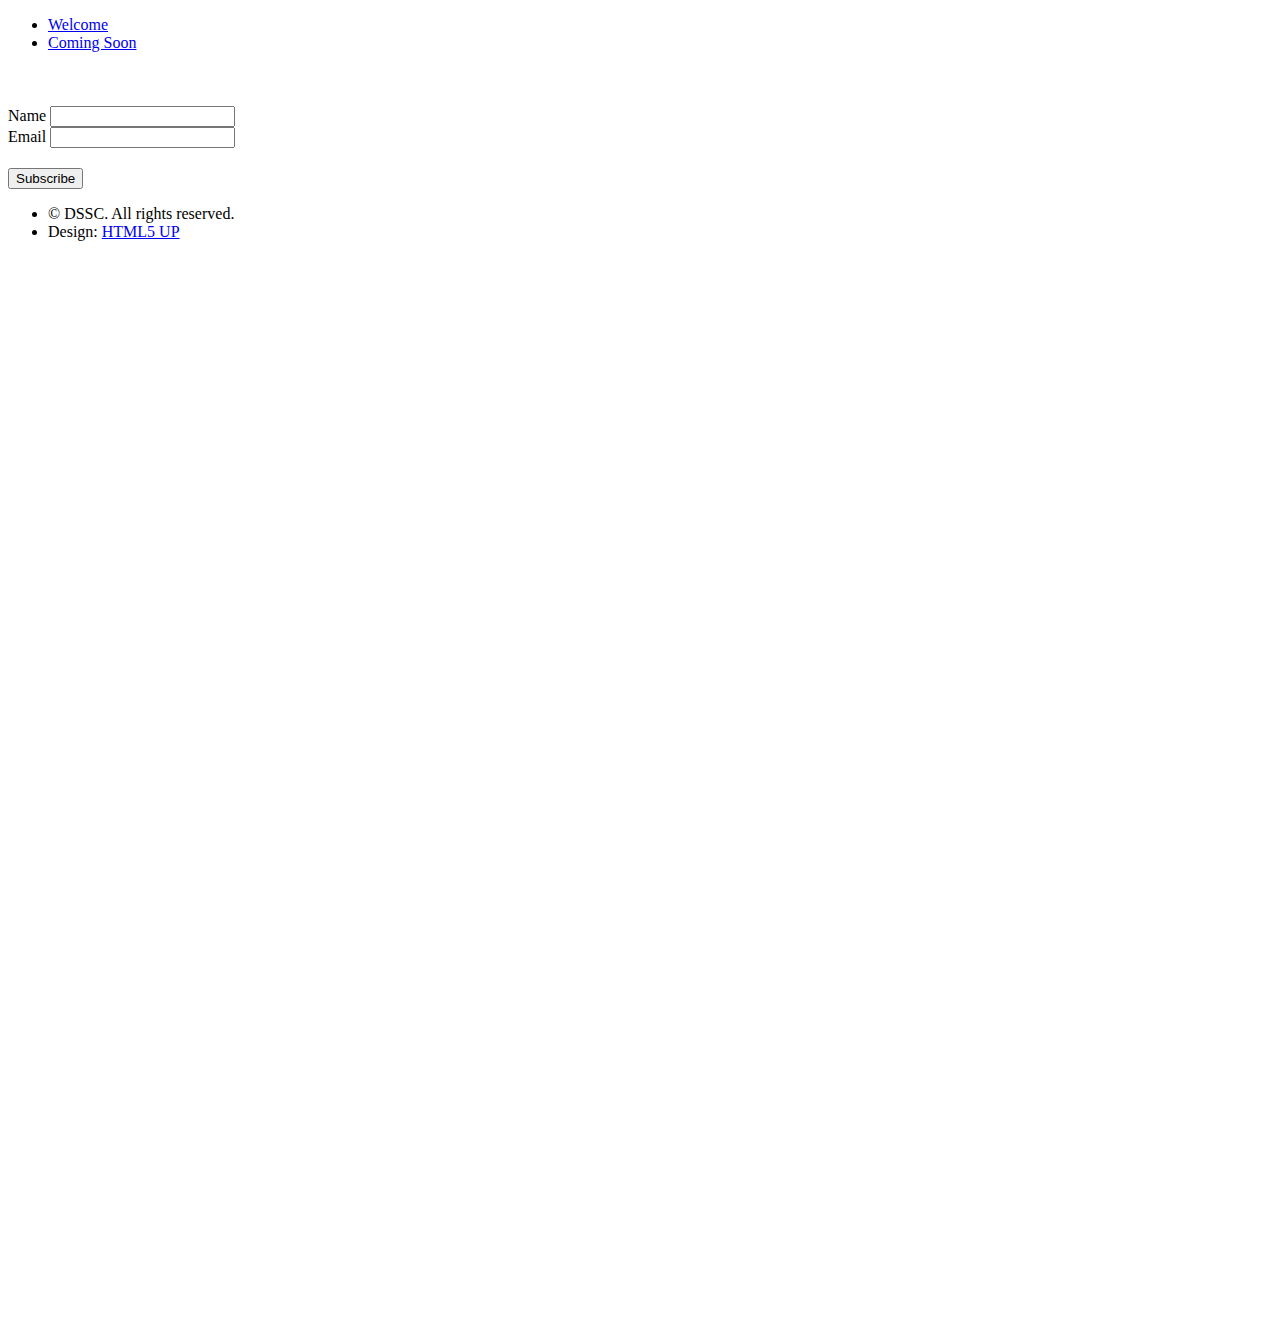
==== index.html @ 904f391f "Social media sharing improvements" ====
<!DOCTYPE HTML>
<html>
<head>
    <title>Data Science Students Club</title>
    <meta charset="utf-8"/>
    <meta name="viewport" content="width=device-width, initial-scale=1, user-scalable=no"/>
    <link rel="stylesheet" href="assets/css/main.css"/>
    <noscript>
        <link rel="stylesheet" href="assets/css/noscript.css"/>
    </noscript>
   <!-- <link href="//cdn-images.mailchimp.com/embedcode/classic-10_7.css" rel="stylesheet" type="text/css">-->
    <script type='text/javascript' src='//s3.amazonaws.com/downloads.mailchimp.com/js/mc-validate.js'></script>

    <style type="text/css">
        /*#mc_embed_signup{background:#fff; clear:left; font:14px Helvetica,Arial,sans-serif; }*/
        /* Add your own MailChimp form style overrides in your site stylesheet or in this style block.
           We recommend moving this block and the preceding CSS link to the HEAD of your HTML file. */
    </style>
    <link rel="apple-touch-icon" sizes="57x57" href="images/favicon/apple-icon-57x57.png">
    <link rel="apple-touch-icon" sizes="60x60" href="images/favicon/apple-icon-60x60.png">
    <link rel="apple-touch-icon" sizes="72x72" href="images/favicon/apple-icon-72x72.png">
    <link rel="apple-touch-icon" sizes="76x76" href="images/favicon/apple-icon-76x76.png">
    <link rel="apple-touch-icon" sizes="114x114" href="images/favicon/apple-icon-114x114.png">
    <link rel="apple-touch-icon" sizes="120x120" href="images/favicon/apple-icon-120x120.png">
    <link rel="apple-touch-icon" sizes="144x144" href="images/favicon/apple-icon-144x144.png">
    <link rel="apple-touch-icon" sizes="152x152" href="images/favicon/apple-icon-152x152.png">
    <link rel="apple-touch-icon" sizes="180x180" href="images/favicon/apple-icon-180x180.png">
    <link rel="icon" type="image/png" sizes="192x192"  href="images/favicon/android-icon-192x192.png">
    <link rel="icon" type="image/png" sizes="32x32" href="images/favicon/favicon-32x32.png">
    <link rel="icon" type="image/png" sizes="96x96" href="images/favicon/favicon-96x96.png">
    <link rel="icon" type="image/png" sizes="16x16" href="images/favicon/favicon-16x16.png">
    <link rel="manifest" href="/manifest.json">
    <meta name="msapplication-TileColor" content="#ffffff">
    <meta name="msapplication-TileImage" content="/ms-icon-144x144.png">
    <meta name="theme-color" content="#ffffff">

    <script type='text/javascript'>(function ($) {
        window.fnames = new Array();
        window.ftypes = new Array();
        fnames[0] = 'EMAIL';
        ftypes[0] = 'email';
    }(jQuery));
    var $mcj = jQuery.noConflict(true);</script>

    <meta property="fb:pages" content="1312998712139870" />
    <meta http-equiv="refresh" content="0; URL='https://dssclub.github.io/'" />
    <meta property="og:title" content="DSSC">
    <meta property="og:description" content="Data Science Students Club">
    <meta property="og:image" content="https://dssclub.github.io/assets/css/images/logo_s.png">
    <meta property="og:url" content="https://dssclub.github.io">
    <meta property="og:type" content="website" />
    <meta property="fb:app_id" content="567608400252752" />
    <meta name="twitter:title" content="DSSC">
    <meta name="twitter:description" content="Data Science Students Club">
    <meta name="twitter:image" content="https://dssclub.github.io/assets/css/images/logo_s.png">
    <meta name="twitter:card" content="DSSC">

</head>
<body class="is-preload">

<section id="sidebar">
    <div class="inner">
        <nav>
            <ul>
                <li><a href="#intro">Welcome</a></li>
                <li><a href="#intro">Coming Soon</a></li>
                <!--<li><a href="#two">What we do</a></li>
                <li><a href="#one">How can you help</a></li>-->
            </ul>
        </nav>
    </div>
</section>

<div id="wrapper">

    <!-- Intro -->
    <section id="intro" class="wrapper style1 fullscreen fade-up">
        <div class="inner">
            <!--<h1>DSSC</h1>
            <p>Data Science Students Club</p>-->
            <img id="club-logo" src="assets/css/images/logo.png">
            <!-- Begin Signup Form -->
            <div id="mc_embed_signup">
                <form action="https://github.us18.list-manage.com/subscribe/post?u=2808b994b8b9d1727fba70ba4&amp;id=eba17dd1ed" method="post" id="mc-embedded-subscribe-form" name="mc-embedded-subscribe-form" class="validate" target="_blank" novalidate>
                    <div id="mc_embed_signup_scroll">
                        <h2></h2>
                        <div class="mc-field-group">
                            <label for="mce-NAME">Name</label>
                            <input type="text" value="" name="NAME" class="required" id="mce-NAME">
                        </div>
                        <div class="mc-field-group" style="padding-bottom:20px">
                            <label for="mce-EMAIL">Email</span></label>
                            <input type="email" value="" name="EMAIL" class="required email" id="mce-EMAIL">
                        </div>
                        <div id="mce-responses" class="clear">
                            <div class="response" id="mce-error-response" style="display:none"></div>
                            <div class="response" id="mce-success-response" style="display:none"></div>
                        </div>
                        <div style="position: absolute; left: -5000px;" aria-hidden="true"><input type="text" name="b_2808b994b8b9d1727fba70ba4_eba17dd1ed" tabindex="-1" value=""></div>
                        <div class="clear"><input type="submit" value="Subscribe" name="subscribe" id="mc-embedded-subscribe" class="button"></div>
                    </div>
                </form>
            </div>
            <!--End Signup Form-->
        </div>
    </section>
    <!-- Footer -->
    <footer id="footer" class="wrapper style1-alt">
        <div class="inner">
            <ul class="menu">
                <li>&copy; DSSC. All rights reserved.</li>
                <li>Design: <a href="http://html5up.net">HTML5 UP</a></li>
            </ul>
        </div>
    </footer>

    <!-- Scripts -->
    <script src="assets/js/jquery.min.js"></script>
    <script src="assets/js/jquery.scrollex.min.js"></script>
    <script src="assets/js/jquery.scrolly.min.js"></script>
    <script src="assets/js/browser.min.js"></script>
    <script src="assets/js/breakpoints.min.js"></script>
    <script src="assets/js/util.js"></script>
    <script src="assets/js/main.js"></script>

</body>
</html>
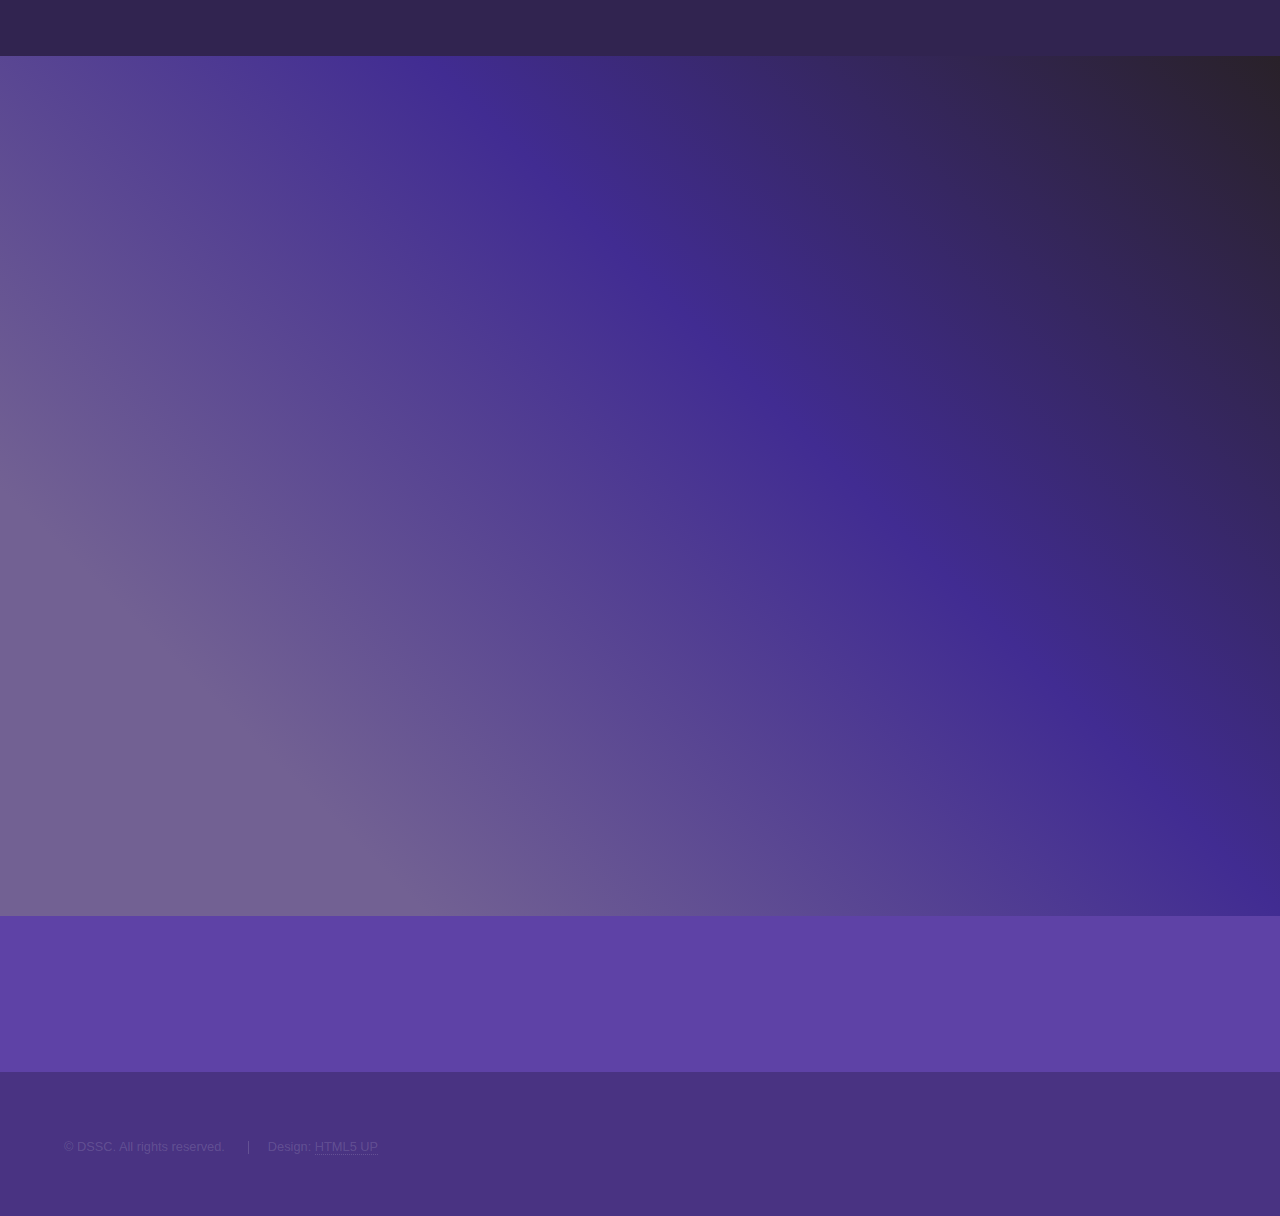
==== commit 14167423: "Minor changes" ====
--- a/index.html
+++ b/index.html
@@ -42,16 +42,15 @@
     }(jQuery));
     var $mcj = jQuery.noConflict(true);</script>
 
-    <meta property="fb:pages" content="1312998712139870" />
-    <meta http-equiv="refresh" content="0; URL='https://dssclub.github.io/'" />
-    <meta property="og:title" content="DSSC">
-    <meta property="og:description" content="Data Science Students Club">
+    <meta property="fb:pages" content="505577779877315" />
+    <meta property="og:title" content="Data Science Students Club">
+    <meta property="og:description" content="">
     <meta property="og:image" content="https://dssclub.github.io/assets/css/images/logo_s.png">
     <meta property="og:url" content="https://dssclub.github.io">
     <meta property="og:type" content="website" />
     <meta property="fb:app_id" content="567608400252752" />
-    <meta name="twitter:title" content="DSSC">
-    <meta name="twitter:description" content="Data Science Students Club">
+    <meta name="twitter:title" content="Data Science Students Club">
+    <meta name="twitter:description" content="">
     <meta name="twitter:image" content="https://dssclub.github.io/assets/css/images/logo_s.png">
     <meta name="twitter:card" content="DSSC">
 
@@ -63,7 +62,7 @@
         <nav>
             <ul>
                 <li><a href="#intro">Welcome</a></li>
-                <li><a href="#intro">Coming Soon</a></li>
+                <li><a href="unimelb.html">UNIMELB</a></li>
                 <!--<li><a href="#two">What we do</a></li>
                 <li><a href="#one">How can you help</a></li>-->
             </ul>
@@ -104,6 +103,17 @@
             <!--End Signup Form-->
         </div>
     </section>
+
+    <section id="three" class="wrapper style1 fade-up">
+        <div class="inner">
+            <ul class="icons">
+                <li><a href="https://www.facebook.com/dssc.au/" class="fa-facebook" style="font-size:36px"><span class="label">Facebook</span></a></li>
+                <li><a href="https://www.instagram.com/dssc.au/" class="fa-instagram" style="font-size:36px"><span class="label">Instagram</span></a></li>
+            </ul>
+
+        </div>
+    </section>
+
     <!-- Footer -->
     <footer id="footer" class="wrapper style1-alt">
         <div class="inner">
--- a/assets/css/main.css
+++ b/assets/css/main.css
@@ -0,0 +1,3938 @@
+@import url(font-awesome.min.css);
+
+/*
+	Hyperspace by HTML5 UP
+	html5up.net | @ajlkn
+	Free for personal and commercial use under the CCA 3.0 license (html5up.net/license)
+*/
+
+html, body, div, span, applet, object,
+iframe, h1, h2, h3, h4, h5, h6, p, blockquote,
+pre, a, abbr, acronym, address, big, cite,
+code, del, dfn, em, img, ins, kbd, q, s, samp,
+small, strike, strong, sub, sup, tt, var, b,
+u, i, center, dl, dt, dd, ol, ul, li, fieldset,
+form, label, legend, table, caption, tbody,
+tfoot, thead, tr, th, td, article, aside,
+canvas, details, embed, figure, figcaption,
+footer, header, hgroup, menu, nav, output, ruby,
+section, summary, time, mark, audio, video {
+	margin: 0;
+	padding: 0;
+	border: 0;
+	font-size: 100%;
+	font: inherit;
+	vertical-align: baseline;}
+
+article, aside, details, figcaption, figure,
+footer, header, hgroup, menu, nav, section {
+	display: block;}
+
+body {
+	line-height: 1;
+}
+
+ol, ul {
+	list-style: none;
+}
+
+blockquote, q {
+	quotes: none;
+}
+
+	blockquote:before, blockquote:after, q:before, q:after {
+		content: '';
+		content: none;
+	}
+
+table {
+	border-collapse: collapse;
+	border-spacing: 0;
+}
+
+body {
+	-webkit-text-size-adjust: none;
+}
+
+mark {
+	background-color: transparent;
+	color: inherit;
+}
+
+input::-moz-focus-inner {
+	border: 0;
+	padding: 0;
+}
+
+input, select, textarea {
+	-moz-appearance: none;
+	-webkit-appearance: none;
+	-ms-appearance: none;
+	appearance: none;
+}
+
+/* Basic */
+
+	@-ms-viewport {
+		width: device-width;
+	}
+
+	body {
+		-ms-overflow-style: scrollbar;
+	}
+
+	@media screen and (max-width: 480px) {
+
+		html, body {
+			min-width: 320px;
+		}
+
+	}
+
+	html {
+		box-sizing: border-box;
+	}
+
+	*, *:before, *:after {
+		box-sizing: inherit;
+	}
+
+	body {
+		background: #312450;
+	}
+
+		body.is-preload *, body.is-preload *:before, body.is-preload *:after {
+			-moz-animation: none !important;
+			-webkit-animation: none !important;
+			-ms-animation: none !important;
+			animation: none !important;
+			-moz-transition: none !important;
+			-webkit-transition: none !important;
+			-ms-transition: none !important;
+			transition: none !important;
+		}
+
+/* Type */
+
+	body, input, select, textarea {
+		color: rgba(255, 255, 255, 0.55);
+		font-family: Arial, Helvetica, sans-serif;
+		font-size: 16.5pt;
+		font-weight: normal;
+		line-height: 1.75;
+	}
+
+		@media screen and (max-width: 1680px) {
+
+			body, input, select, textarea {
+				font-size: 13pt;
+			}
+
+		}
+
+		@media screen and (max-width: 1280px) {
+
+			body, input, select, textarea {
+				font-size: 12pt;
+			}
+
+		}
+
+		@media screen and (max-width: 360px) {
+
+			body, input, select, textarea {
+				font-size: 11pt;
+			}
+
+		}
+
+	a {
+		-moz-transition: color 0.2s ease, border-bottom-color 0.2s ease;
+		-webkit-transition: color 0.2s ease, border-bottom-color 0.2s ease;
+		-ms-transition: color 0.2s ease, border-bottom-color 0.2s ease;
+		transition: color 0.2s ease, border-bottom-color 0.2s ease;
+		border-bottom: dotted 1px rgba(255, 255, 255, 0.35);
+		color: inherit;
+		text-decoration: none;
+	}
+
+		a:hover {
+			border-bottom-color: transparent;
+			color: #ffffff;
+		}
+
+	strong, b {
+		color: #ffffff;
+		font-weight: bold;
+	}
+
+	em, i {
+		font-style: italic;
+	}
+
+	p {
+		margin: 0 0 2em 0;
+	}
+
+	h1, h2, h3, h4, h5, h6 {
+		color: #ffffff;
+		font-weight: bold;
+		line-height: 1.5;
+		margin: 0 0 0.0em 0;
+	}
+
+		h1 a, h2 a, h3 a, h4 a, h5 a, h6 a {
+			color: inherit;
+			text-decoration: none;
+		}
+
+	h1 {
+		font-size: 2.75em;
+	}
+
+		h1.major {
+			margin: 0 0 1.3em 0;
+			position: relative;
+			padding-bottom: 0.35em;
+		}
+
+			h1.major:after {
+				background-image: -moz-linear-gradient(to right, #5e42a6, #b74e91);
+				background-image: -webkit-linear-gradient(to right, #5e42a6, #b74e91);
+				background-image: -ms-linear-gradient(to right, #5e42a6, #b74e91);
+				background-image: linear-gradient(to right, #5e42a6, #b74e91);
+				-moz-transition: max-width 0.2s ease;
+				-webkit-transition: max-width 0.2s ease;
+				-ms-transition: max-width 0.2s ease;
+				transition: max-width 0.2s ease;
+				border-radius: 0.2em;
+				bottom: 0;
+				content: '';
+				height: 0.05em;
+				position: absolute;
+				right: 0;
+				width: 100%;
+			}
+
+	h2 {
+		font-size: 1.75em;
+	}
+
+	h3 {
+		font-size: 1.1em;
+	}
+
+	h4 {
+		font-size: 1em;
+	}
+
+	h5 {
+		font-size: 0.8em;
+	}
+
+	h6 {
+		font-size: 0.6em;
+	}
+
+	@media screen and (max-width: 736px) {
+
+		h1 {
+			font-size: 2em;
+		}
+
+		h2 {
+			font-size: 1.25em;
+		}
+
+		h3 {
+			font-size: 1em;
+		}
+
+		h4 {
+			font-size: 0.8em;
+		}
+
+		h5 {
+			font-size: 0.6em;
+		}
+
+		h6 {
+			font-size: 0.6em;
+		}
+
+	}
+
+	sub {
+		font-size: 0.8em;
+		position: relative;
+		top: 0.5em;
+	}
+
+	sup {
+		font-size: 0.8em;
+		position: relative;
+		top: -0.5em;
+	}
+
+	blockquote {
+		border-left: solid 4px rgba(255, 255, 255, 0.15);
+		font-style: italic;
+		margin: 0 0 2em 0;
+		padding: 0.5em 0 0.5em 2em;
+	}
+
+	code {
+		background: rgba(255, 255, 255, 0.05);
+		border-radius: 0.25em;
+		border: solid 1px rgba(255, 255, 255, 0.15);
+		font-family: "Courier New", monospace;
+		font-size: 0.9em;
+		margin: 0 0.25em;
+		padding: 0.25em 0.65em;
+	}
+
+	pre {
+		-webkit-overflow-scrolling: touch;
+		font-family: "Courier New", monospace;
+		font-size: 0.9em;
+		margin: 0 0 2em 0;
+	}
+
+		pre code {
+			display: block;
+			line-height: 1.75em;
+			padding: 1em 1.5em;
+			overflow-x: auto;
+		}
+
+	hr {
+		border: 0;
+		border-bottom: solid 1px rgba(255, 255, 255, 0.15);
+		margin: 2em 0;
+	}
+
+		hr.major {
+			margin: 3em 0;
+		}
+
+	.align-left {
+		text-align: left;
+	}
+
+	.align-center {
+		text-align: center;
+	}
+
+	.align-right {
+		text-align: right;
+	}
+
+/* Row */
+
+	.row {
+		display: flex;
+		flex-wrap: wrap;
+		box-sizing: border-box;
+		align-items: stretch;
+	}
+
+		.row > * {
+			box-sizing: border-box;
+		}
+
+		.row.gtr-uniform > * > :last-child {
+			margin-bottom: 0;
+		}
+
+		.row.aln-left {
+			justify-content: flex-start;
+		}
+
+		.row.aln-center {
+			justify-content: center;
+		}
+
+		.row.aln-right {
+			justify-content: flex-end;
+		}
+
+		.row.aln-top {
+			align-items: flex-start;
+		}
+
+		.row.aln-middle {
+			align-items: center;
+		}
+
+		.row.aln-bottom {
+			align-items: flex-end;
+		}
+
+		.row > .imp {
+			order: -1;
+		}
+
+		.row > .col-1 {
+			width: 8.3333333333%;
+		}
+
+		.row > .off-1 {
+			margin-left: 8.3333333333%;
+		}
+
+		.row > .col-2 {
+			width: 16.6666666667%;
+		}
+
+		.row > .off-2 {
+			margin-left: 16.6666666667%;
+		}
+
+		.row > .col-3 {
+			width: 25%;
+		}
+
+		.row > .off-3 {
+			margin-left: 25%;
+		}
+
+		.row > .col-4 {
+			width: 33.3333333333%;
+		}
+
+		.row > .off-4 {
+			margin-left: 33.3333333333%;
+		}
+
+		.row > .col-5 {
+			width: 41.6666666667%;
+		}
+
+		.row > .off-5 {
+			margin-left: 41.6666666667%;
+		}
+
+		.row > .col-6 {
+			width: 50%;
+		}
+
+		.row > .off-6 {
+			margin-left: 50%;
+		}
+
+		.row > .col-7 {
+			width: 58.3333333333%;
+		}
+
+		.row > .off-7 {
+			margin-left: 58.3333333333%;
+		}
+
+		.row > .col-8 {
+			width: 66.6666666667%;
+		}
+
+		.row > .off-8 {
+			margin-left: 66.6666666667%;
+		}
+
+		.row > .col-9 {
+			width: 75%;
+		}
+
+		.row > .off-9 {
+			margin-left: 75%;
+		}
+
+		.row > .col-10 {
+			width: 83.3333333333%;
+		}
+
+		.row > .off-10 {
+			margin-left: 83.3333333333%;
+		}
+
+		.row > .col-11 {
+			width: 91.6666666667%;
+		}
+
+		.row > .off-11 {
+			margin-left: 91.6666666667%;
+		}
+
+		.row > .col-12 {
+			width: 100%;
+		}
+
+		.row > .off-12 {
+			margin-left: 100%;
+		}
+
+		.row.gtr-0 {
+			margin-top: 0;
+			margin-left: 0em;
+		}
+
+			.row.gtr-0 > * {
+				padding: 0 0 0 0em;
+			}
+
+			.row.gtr-0.gtr-uniform {
+				margin-top: 0em;
+			}
+
+				.row.gtr-0.gtr-uniform > * {
+					padding-top: 0em;
+				}
+
+		.row.gtr-25 {
+			margin-top: 0;
+			margin-left: -0.375em;
+		}
+
+			.row.gtr-25 > * {
+				padding: 0 0 0 0.375em;
+			}
+
+			.row.gtr-25.gtr-uniform {
+				margin-top: -0.375em;
+			}
+
+				.row.gtr-25.gtr-uniform > * {
+					padding-top: 0.375em;
+				}
+
+		.row.gtr-50 {
+			margin-top: 0;
+			margin-left: -0.75em;
+		}
+
+			.row.gtr-50 > * {
+				padding: 0 0 0 0.75em;
+			}
+
+			.row.gtr-50.gtr-uniform {
+				margin-top: -0.75em;
+			}
+
+				.row.gtr-50.gtr-uniform > * {
+					padding-top: 0.75em;
+				}
+
+		.row {
+			margin-top: 0;
+			margin-left: -1.5em;
+		}
+
+			.row > * {
+				padding: 0 0 0 1.5em;
+			}
+
+			.row.gtr-uniform {
+				margin-top: -1.5em;
+			}
+
+				.row.gtr-uniform > * {
+					padding-top: 1.5em;
+				}
+
+		.row.gtr-150 {
+			margin-top: 0;
+			margin-left: -2.25em;
+		}
+
+			.row.gtr-150 > * {
+				padding: 0 0 0 2.25em;
+			}
+
+			.row.gtr-150.gtr-uniform {
+				margin-top: -2.25em;
+			}
+
+				.row.gtr-150.gtr-uniform > * {
+					padding-top: 2.25em;
+				}
+
+		.row.gtr-200 {
+			margin-top: 0;
+			margin-left: -3em;
+		}
+
+			.row.gtr-200 > * {
+				padding: 0 0 0 3em;
+			}
+
+			.row.gtr-200.gtr-uniform {
+				margin-top: -3em;
+			}
+
+				.row.gtr-200.gtr-uniform > * {
+					padding-top: 3em;
+				}
+
+		@media screen and (max-width: 1680px) {
+
+			.row {
+				display: flex;
+				flex-wrap: wrap;
+				box-sizing: border-box;
+				align-items: stretch;
+			}
+
+				.row > * {
+					box-sizing: border-box;
+				}
+
+				.row.gtr-uniform > * > :last-child {
+					margin-bottom: 0;
+				}
+
+				.row.aln-left {
+					justify-content: flex-start;
+				}
+
+				.row.aln-center {
+					justify-content: center;
+				}
+
+				.row.aln-right {
+					justify-content: flex-end;
+				}
+
+				.row.aln-top {
+					align-items: flex-start;
+				}
+
+				.row.aln-middle {
+					align-items: center;
+				}
+
+				.row.aln-bottom {
+					align-items: flex-end;
+				}
+
+				.row > .imp-xlarge {
+					order: -1;
+				}
+
+				.row > .col-1-xlarge {
+					width: 8.3333333333%;
+				}
+
+				.row > .off-1-xlarge {
+					margin-left: 8.3333333333%;
+				}
+
+				.row > .col-2-xlarge {
+					width: 16.6666666667%;
+				}
+
+				.row > .off-2-xlarge {
+					margin-left: 16.6666666667%;
+				}
+
+				.row > .col-3-xlarge {
+					width: 25%;
+				}
+
+				.row > .off-3-xlarge {
+					margin-left: 25%;
+				}
+
+				.row > .col-4-xlarge {
+					width: 33.3333333333%;
+				}
+
+				.row > .off-4-xlarge {
+					margin-left: 33.3333333333%;
+				}
+
+				.row > .col-5-xlarge {
+					width: 41.6666666667%;
+				}
+
+				.row > .off-5-xlarge {
+					margin-left: 41.6666666667%;
+				}
+
+				.row > .col-6-xlarge {
+					width: 50%;
+				}
+
+				.row > .off-6-xlarge {
+					margin-left: 50%;
+				}
+
+				.row > .col-7-xlarge {
+					width: 58.3333333333%;
+				}
+
+				.row > .off-7-xlarge {
+					margin-left: 58.3333333333%;
+				}
+
+				.row > .col-8-xlarge {
+					width: 66.6666666667%;
+				}
+
+				.row > .off-8-xlarge {
+					margin-left: 66.6666666667%;
+				}
+
+				.row > .col-9-xlarge {
+					width: 75%;
+				}
+
+				.row > .off-9-xlarge {
+					margin-left: 75%;
+				}
+
+				.row > .col-10-xlarge {
+					width: 83.3333333333%;
+				}
+
+				.row > .off-10-xlarge {
+					margin-left: 83.3333333333%;
+				}
+
+				.row > .col-11-xlarge {
+					width: 91.6666666667%;
+				}
+
+				.row > .off-11-xlarge {
+					margin-left: 91.6666666667%;
+				}
+
+				.row > .col-12-xlarge {
+					width: 100%;
+				}
+
+				.row > .off-12-xlarge {
+					margin-left: 100%;
+				}
+
+				.row.gtr-0 {
+					margin-top: 0;
+					margin-left: 0em;
+				}
+
+					.row.gtr-0 > * {
+						padding: 0 0 0 0em;
+					}
+
+					.row.gtr-0.gtr-uniform {
+						margin-top: 0em;
+					}
+
+						.row.gtr-0.gtr-uniform > * {
+							padding-top: 0em;
+						}
+
+				.row.gtr-25 {
+					margin-top: 0;
+					margin-left: -0.375em;
+				}
+
+					.row.gtr-25 > * {
+						padding: 0 0 0 0.375em;
+					}
+
+					.row.gtr-25.gtr-uniform {
+						margin-top: -0.375em;
+					}
+
+						.row.gtr-25.gtr-uniform > * {
+							padding-top: 0.375em;
+						}
+
+				.row.gtr-50 {
+					margin-top: 0;
+					margin-left: -0.75em;
+				}
+
+					.row.gtr-50 > * {
+						padding: 0 0 0 0.75em;
+					}
+
+					.row.gtr-50.gtr-uniform {
+						margin-top: -0.75em;
+					}
+
+						.row.gtr-50.gtr-uniform > * {
+							padding-top: 0.75em;
+						}
+
+				.row {
+					margin-top: 0;
+					margin-left: -1.5em;
+				}
+
+					.row > * {
+						padding: 0 0 0 1.5em;
+					}
+
+					.row.gtr-uniform {
+						margin-top: -1.5em;
+					}
+
+						.row.gtr-uniform > * {
+							padding-top: 1.5em;
+						}
+
+				.row.gtr-150 {
+					margin-top: 0;
+					margin-left: -2.25em;
+				}
+
+					.row.gtr-150 > * {
+						padding: 0 0 0 2.25em;
+					}
+
+					.row.gtr-150.gtr-uniform {
+						margin-top: -2.25em;
+					}
+
+						.row.gtr-150.gtr-uniform > * {
+							padding-top: 2.25em;
+						}
+
+				.row.gtr-200 {
+					margin-top: 0;
+					margin-left: -3em;
+				}
+
+					.row.gtr-200 > * {
+						padding: 0 0 0 3em;
+					}
+
+					.row.gtr-200.gtr-uniform {
+						margin-top: -3em;
+					}
+
+						.row.gtr-200.gtr-uniform > * {
+							padding-top: 3em;
+						}
+
+		}
+
+		@media screen and (max-width: 1280px) {
+
+			.row {
+				display: flex;
+				flex-wrap: wrap;
+				box-sizing: border-box;
+				align-items: stretch;
+			}
+
+				.row > * {
+					box-sizing: border-box;
+				}
+
+				.row.gtr-uniform > * > :last-child {
+					margin-bottom: 0;
+				}
+
+				.row.aln-left {
+					justify-content: flex-start;
+				}
+
+				.row.aln-center {
+					justify-content: center;
+				}
+
+				.row.aln-right {
+					justify-content: flex-end;
+				}
+
+				.row.aln-top {
+					align-items: flex-start;
+				}
+
+				.row.aln-middle {
+					align-items: center;
+				}
+
+				.row.aln-bottom {
+					align-items: flex-end;
+				}
+
+				.row > .imp-large {
+					order: -1;
+				}
+
+				.row > .col-1-large {
+					width: 8.3333333333%;
+				}
+
+				.row > .off-1-large {
+					margin-left: 8.3333333333%;
+				}
+
+				.row > .col-2-large {
+					width: 16.6666666667%;
+				}
+
+				.row > .off-2-large {
+					margin-left: 16.6666666667%;
+				}
+
+				.row > .col-3-large {
+					width: 25%;
+				}
+
+				.row > .off-3-large {
+					margin-left: 25%;
+				}
+
+				.row > .col-4-large {
+					width: 33.3333333333%;
+				}
+
+				.row > .off-4-large {
+					margin-left: 33.3333333333%;
+				}
+
+				.row > .col-5-large {
+					width: 41.6666666667%;
+				}
+
+				.row > .off-5-large {
+					margin-left: 41.6666666667%;
+				}
+
+				.row > .col-6-large {
+					width: 50%;
+				}
+
+				.row > .off-6-large {
+					margin-left: 50%;
+				}
+
+				.row > .col-7-large {
+					width: 58.3333333333%;
+				}
+
+				.row > .off-7-large {
+					margin-left: 58.3333333333%;
+				}
+
+				.row > .col-8-large {
+					width: 66.6666666667%;
+				}
+
+				.row > .off-8-large {
+					margin-left: 66.6666666667%;
+				}
+
+				.row > .col-9-large {
+					width: 75%;
+				}
+
+				.row > .off-9-large {
+					margin-left: 75%;
+				}
+
+				.row > .col-10-large {
+					width: 83.3333333333%;
+				}
+
+				.row > .off-10-large {
+					margin-left: 83.3333333333%;
+				}
+
+				.row > .col-11-large {
+					width: 91.6666666667%;
+				}
+
+				.row > .off-11-large {
+					margin-left: 91.6666666667%;
+				}
+
+				.row > .col-12-large {
+					width: 100%;
+				}
+
+				.row > .off-12-large {
+					margin-left: 100%;
+				}
+
+				.row.gtr-0 {
+					margin-top: 0;
+					margin-left: 0em;
+				}
+
+					.row.gtr-0 > * {
+						padding: 0 0 0 0em;
+					}
+
+					.row.gtr-0.gtr-uniform {
+						margin-top: 0em;
+					}
+
+						.row.gtr-0.gtr-uniform > * {
+							padding-top: 0em;
+						}
+
+				.row.gtr-25 {
+					margin-top: 0;
+					margin-left: -0.375em;
+				}
+
+					.row.gtr-25 > * {
+						padding: 0 0 0 0.375em;
+					}
+
+					.row.gtr-25.gtr-uniform {
+						margin-top: -0.375em;
+					}
+
+						.row.gtr-25.gtr-uniform > * {
+							padding-top: 0.375em;
+						}
+
+				.row.gtr-50 {
+					margin-top: 0;
+					margin-left: -0.75em;
+				}
+
+					.row.gtr-50 > * {
+						padding: 0 0 0 0.75em;
+					}
+
+					.row.gtr-50.gtr-uniform {
+						margin-top: -0.75em;
+					}
+
+						.row.gtr-50.gtr-uniform > * {
+							padding-top: 0.75em;
+						}
+
+				.row {
+					margin-top: 0;
+					margin-left: -1.5em;
+				}
+
+					.row > * {
+						padding: 0 0 0 1.5em;
+					}
+
+					.row.gtr-uniform {
+						margin-top: -1.5em;
+					}
+
+						.row.gtr-uniform > * {
+							padding-top: 1.5em;
+						}
+
+				.row.gtr-150 {
+					margin-top: 0;
+					margin-left: -2.25em;
+				}
+
+					.row.gtr-150 > * {
+						padding: 0 0 0 2.25em;
+					}
+
+					.row.gtr-150.gtr-uniform {
+						margin-top: -2.25em;
+					}
+
+						.row.gtr-150.gtr-uniform > * {
+							padding-top: 2.25em;
+						}
+
+				.row.gtr-200 {
+					margin-top: 0;
+					margin-left: -3em;
+				}
+
+					.row.gtr-200 > * {
+						padding: 0 0 0 3em;
+					}
+
+					.row.gtr-200.gtr-uniform {
+						margin-top: -3em;
+					}
+
+						.row.gtr-200.gtr-uniform > * {
+							padding-top: 3em;
+						}
+
+		}
+
+		@media screen and (max-width: 980px) {
+
+			.row {
+				display: flex;
+				flex-wrap: wrap;
+				box-sizing: border-box;
+				align-items: stretch;
+			}
+
+				.row > * {
+					box-sizing: border-box;
+				}
+
+				.row.gtr-uniform > * > :last-child {
+					margin-bottom: 0;
+				}
+
+				.row.aln-left {
+					justify-content: flex-start;
+				}
+
+				.row.aln-center {
+					justify-content: center;
+				}
+
+				.row.aln-right {
+					justify-content: flex-end;
+				}
+
+				.row.aln-top {
+					align-items: flex-start;
+				}
+
+				.row.aln-middle {
+					align-items: center;
+				}
+
+				.row.aln-bottom {
+					align-items: flex-end;
+				}
+
+				.row > .imp-medium {
+					order: -1;
+				}
+
+				.row > .col-1-medium {
+					width: 8.3333333333%;
+				}
+
+				.row > .off-1-medium {
+					margin-left: 8.3333333333%;
+				}
+
+				.row > .col-2-medium {
+					width: 16.6666666667%;
+				}
+
+				.row > .off-2-medium {
+					margin-left: 16.6666666667%;
+				}
+
+				.row > .col-3-medium {
+					width: 25%;
+				}
+
+				.row > .off-3-medium {
+					margin-left: 25%;
+				}
+
+				.row > .col-4-medium {
+					width: 33.3333333333%;
+				}
+
+				.row > .off-4-medium {
+					margin-left: 33.3333333333%;
+				}
+
+				.row > .col-5-medium {
+					width: 41.6666666667%;
+				}
+
+				.row > .off-5-medium {
+					margin-left: 41.6666666667%;
+				}
+
+				.row > .col-6-medium {
+					width: 50%;
+				}
+
+				.row > .off-6-medium {
+					margin-left: 50%;
+				}
+
+				.row > .col-7-medium {
+					width: 58.3333333333%;
+				}
+
+				.row > .off-7-medium {
+					margin-left: 58.3333333333%;
+				}
+
+				.row > .col-8-medium {
+					width: 66.6666666667%;
+				}
+
+				.row > .off-8-medium {
+					margin-left: 66.6666666667%;
+				}
+
+				.row > .col-9-medium {
+					width: 75%;
+				}
+
+				.row > .off-9-medium {
+					margin-left: 75%;
+				}
+
+				.row > .col-10-medium {
+					width: 83.3333333333%;
+				}
+
+				.row > .off-10-medium {
+					margin-left: 83.3333333333%;
+				}
+
+				.row > .col-11-medium {
+					width: 91.6666666667%;
+				}
+
+				.row > .off-11-medium {
+					margin-left: 91.6666666667%;
+				}
+
+				.row > .col-12-medium {
+					width: 100%;
+				}
+
+				.row > .off-12-medium {
+					margin-left: 100%;
+				}
+
+				.row.gtr-0 {
+					margin-top: 0;
+					margin-left: 0em;
+				}
+
+					.row.gtr-0 > * {
+						padding: 0 0 0 0em;
+					}
+
+					.row.gtr-0.gtr-uniform {
+						margin-top: 0em;
+					}
+
+						.row.gtr-0.gtr-uniform > * {
+							padding-top: 0em;
+						}
+
+				.row.gtr-25 {
+					margin-top: 0;
+					margin-left: -0.375em;
+				}
+
+					.row.gtr-25 > * {
+						padding: 0 0 0 0.375em;
+					}
+
+					.row.gtr-25.gtr-uniform {
+						margin-top: -0.375em;
+					}
+
+						.row.gtr-25.gtr-uniform > * {
+							padding-top: 0.375em;
+						}
+
+				.row.gtr-50 {
+					margin-top: 0;
+					margin-left: -0.75em;
+				}
+
+					.row.gtr-50 > * {
+						padding: 0 0 0 0.75em;
+					}
+
+					.row.gtr-50.gtr-uniform {
+						margin-top: -0.75em;
+					}
+
+						.row.gtr-50.gtr-uniform > * {
+							padding-top: 0.75em;
+						}
+
+				.row {
+					margin-top: 0;
+					margin-left: -1.5em;
+				}
+
+					.row > * {
+						padding: 0 0 0 1.5em;
+					}
+
+					.row.gtr-uniform {
+						margin-top: -1.5em;
+					}
+
+						.row.gtr-uniform > * {
+							padding-top: 1.5em;
+						}
+
+				.row.gtr-150 {
+					margin-top: 0;
+					margin-left: -2.25em;
+				}
+
+					.row.gtr-150 > * {
+						padding: 0 0 0 2.25em;
+					}
+
+					.row.gtr-150.gtr-uniform {
+						margin-top: -2.25em;
+					}
+
+						.row.gtr-150.gtr-uniform > * {
+							padding-top: 2.25em;
+						}
+
+				.row.gtr-200 {
+					margin-top: 0;
+					margin-left: -3em;
+				}
+
+					.row.gtr-200 > * {
+						padding: 0 0 0 3em;
+					}
+
+					.row.gtr-200.gtr-uniform {
+						margin-top: -3em;
+					}
+
+						.row.gtr-200.gtr-uniform > * {
+							padding-top: 3em;
+						}
+
+		}
+
+		@media screen and (max-width: 736px) {
+
+			.row {
+				display: flex;
+				flex-wrap: wrap;
+				box-sizing: border-box;
+				align-items: stretch;
+			}
+
+				.row > * {
+					box-sizing: border-box;
+				}
+
+				.row.gtr-uniform > * > :last-child {
+					margin-bottom: 0;
+				}
+
+				.row.aln-left {
+					justify-content: flex-start;
+				}
+
+				.row.aln-center {
+					justify-content: center;
+				}
+
+				.row.aln-right {
+					justify-content: flex-end;
+				}
+
+				.row.aln-top {
+					align-items: flex-start;
+				}
+
+				.row.aln-middle {
+					align-items: center;
+				}
+
+				.row.aln-bottom {
+					align-items: flex-end;
+				}
+
+				.row > .imp-small {
+					order: -1;
+				}
+
+				.row > .col-1-small {
+					width: 8.3333333333%;
+				}
+
+				.row > .off-1-small {
+					margin-left: 8.3333333333%;
+				}
+
+				.row > .col-2-small {
+					width: 16.6666666667%;
+				}
+
+				.row > .off-2-small {
+					margin-left: 16.6666666667%;
+				}
+
+				.row > .col-3-small {
+					width: 25%;
+				}
+
+				.row > .off-3-small {
+					margin-left: 25%;
+				}
+
+				.row > .col-4-small {
+					width: 33.3333333333%;
+				}
+
+				.row > .off-4-small {
+					margin-left: 33.3333333333%;
+				}
+
+				.row > .col-5-small {
+					width: 41.6666666667%;
+				}
+
+				.row > .off-5-small {
+					margin-left: 41.6666666667%;
+				}
+
+				.row > .col-6-small {
+					width: 50%;
+				}
+
+				.row > .off-6-small {
+					margin-left: 50%;
+				}
+
+				.row > .col-7-small {
+					width: 58.3333333333%;
+				}
+
+				.row > .off-7-small {
+					margin-left: 58.3333333333%;
+				}
+
+				.row > .col-8-small {
+					width: 66.6666666667%;
+				}
+
+				.row > .off-8-small {
+					margin-left: 66.6666666667%;
+				}
+
+				.row > .col-9-small {
+					width: 75%;
+				}
+
+				.row > .off-9-small {
+					margin-left: 75%;
+				}
+
+				.row > .col-10-small {
+					width: 83.3333333333%;
+				}
+
+				.row > .off-10-small {
+					margin-left: 83.3333333333%;
+				}
+
+				.row > .col-11-small {
+					width: 91.6666666667%;
+				}
+
+				.row > .off-11-small {
+					margin-left: 91.6666666667%;
+				}
+
+				.row > .col-12-small {
+					width: 100%;
+				}
+
+				.row > .off-12-small {
+					margin-left: 100%;
+				}
+
+				.row.gtr-0 {
+					margin-top: 0;
+					margin-left: 0em;
+				}
+
+					.row.gtr-0 > * {
+						padding: 0 0 0 0em;
+					}
+
+					.row.gtr-0.gtr-uniform {
+						margin-top: 0em;
+					}
+
+						.row.gtr-0.gtr-uniform > * {
+							padding-top: 0em;
+						}
+
+				.row.gtr-25 {
+					margin-top: 0;
+					margin-left: -0.375em;
+				}
+
+					.row.gtr-25 > * {
+						padding: 0 0 0 0.375em;
+					}
+
+					.row.gtr-25.gtr-uniform {
+						margin-top: -0.375em;
+					}
+
+						.row.gtr-25.gtr-uniform > * {
+							padding-top: 0.375em;
+						}
+
+				.row.gtr-50 {
+					margin-top: 0;
+					margin-left: -0.75em;
+				}
+
+					.row.gtr-50 > * {
+						padding: 0 0 0 0.75em;
+					}
+
+					.row.gtr-50.gtr-uniform {
+						margin-top: -0.75em;
+					}
+
+						.row.gtr-50.gtr-uniform > * {
+							padding-top: 0.75em;
+						}
+
+				.row {
+					margin-top: 0;
+					margin-left: -1.5em;
+				}
+
+					.row > * {
+						padding: 0 0 0 1.5em;
+					}
+
+					.row.gtr-uniform {
+						margin-top: -1.5em;
+					}
+
+						.row.gtr-uniform > * {
+							padding-top: 1.5em;
+						}
+
+				.row.gtr-150 {
+					margin-top: 0;
+					margin-left: -2.25em;
+				}
+
+					.row.gtr-150 > * {
+						padding: 0 0 0 2.25em;
+					}
+
+					.row.gtr-150.gtr-uniform {
+						margin-top: -2.25em;
+					}
+
+						.row.gtr-150.gtr-uniform > * {
+							padding-top: 2.25em;
+						}
+
+				.row.gtr-200 {
+					margin-top: 0;
+					margin-left: -3em;
+				}
+
+					.row.gtr-200 > * {
+						padding: 0 0 0 3em;
+					}
+
+					.row.gtr-200.gtr-uniform {
+						margin-top: -3em;
+					}
+
+						.row.gtr-200.gtr-uniform > * {
+							padding-top: 3em;
+						}
+
+		}
+
+		@media screen and (max-width: 480px) {
+
+			.row {
+				display: flex;
+				flex-wrap: wrap;
+				box-sizing: border-box;
+				align-items: stretch;
+			}
+
+				.row > * {
+					box-sizing: border-box;
+				}
+
+				.row.gtr-uniform > * > :last-child {
+					margin-bottom: 0;
+				}
+
+				.row.aln-left {
+					justify-content: flex-start;
+				}
+
+				.row.aln-center {
+					justify-content: center;
+				}
+
+				.row.aln-right {
+					justify-content: flex-end;
+				}
+
+				.row.aln-top {
+					align-items: flex-start;
+				}
+
+				.row.aln-middle {
+					align-items: center;
+				}
+
+				.row.aln-bottom {
+					align-items: flex-end;
+				}
+
+				.row > .imp-xsmall {
+					order: -1;
+				}
+
+				.row > .col-1-xsmall {
+					width: 8.3333333333%;
+				}
+
+				.row > .off-1-xsmall {
+					margin-left: 8.3333333333%;
+				}
+
+				.row > .col-2-xsmall {
+					width: 16.6666666667%;
+				}
+
+				.row > .off-2-xsmall {
+					margin-left: 16.6666666667%;
+				}
+
+				.row > .col-3-xsmall {
+					width: 25%;
+				}
+
+				.row > .off-3-xsmall {
+					margin-left: 25%;
+				}
+
+				.row > .col-4-xsmall {
+					width: 33.3333333333%;
+				}
+
+				.row > .off-4-xsmall {
+					margin-left: 33.3333333333%;
+				}
+
+				.row > .col-5-xsmall {
+					width: 41.6666666667%;
+				}
+
+				.row > .off-5-xsmall {
+					margin-left: 41.6666666667%;
+				}
+
+				.row > .col-6-xsmall {
+					width: 50%;
+				}
+
+				.row > .off-6-xsmall {
+					margin-left: 50%;
+				}
+
+				.row > .col-7-xsmall {
+					width: 58.3333333333%;
+				}
+
+				.row > .off-7-xsmall {
+					margin-left: 58.3333333333%;
+				}
+
+				.row > .col-8-xsmall {
+					width: 66.6666666667%;
+				}
+
+				.row > .off-8-xsmall {
+					margin-left: 66.6666666667%;
+				}
+
+				.row > .col-9-xsmall {
+					width: 75%;
+				}
+
+				.row > .off-9-xsmall {
+					margin-left: 75%;
+				}
+
+				.row > .col-10-xsmall {
+					width: 83.3333333333%;
+				}
+
+				.row > .off-10-xsmall {
+					margin-left: 83.3333333333%;
+				}
+
+				.row > .col-11-xsmall {
+					width: 91.6666666667%;
+				}
+
+				.row > .off-11-xsmall {
+					margin-left: 91.6666666667%;
+				}
+
+				.row > .col-12-xsmall {
+					width: 100%;
+				}
+
+				.row > .off-12-xsmall {
+					margin-left: 100%;
+				}
+
+				.row.gtr-0 {
+					margin-top: 0;
+					margin-left: 0em;
+				}
+
+					.row.gtr-0 > * {
+						padding: 0 0 0 0em;
+					}
+
+					.row.gtr-0.gtr-uniform {
+						margin-top: 0em;
+					}
+
+						.row.gtr-0.gtr-uniform > * {
+							padding-top: 0em;
+						}
+
+				.row.gtr-25 {
+					margin-top: 0;
+					margin-left: -0.375em;
+				}
+
+					.row.gtr-25 > * {
+						padding: 0 0 0 0.375em;
+					}
+
+					.row.gtr-25.gtr-uniform {
+						margin-top: -0.375em;
+					}
+
+						.row.gtr-25.gtr-uniform > * {
+							padding-top: 0.375em;
+						}
+
+				.row.gtr-50 {
+					margin-top: 0;
+					margin-left: -0.75em;
+				}
+
+					.row.gtr-50 > * {
+						padding: 0 0 0 0.75em;
+					}
+
+					.row.gtr-50.gtr-uniform {
+						margin-top: -0.75em;
+					}
+
+						.row.gtr-50.gtr-uniform > * {
+							padding-top: 0.75em;
+						}
+
+				.row {
+					margin-top: 0;
+					margin-left: -1.5em;
+				}
+
+					.row > * {
+						padding: 0 0 0 1.5em;
+					}
+
+					.row.gtr-uniform {
+						margin-top: -1.5em;
+					}
+
+						.row.gtr-uniform > * {
+							padding-top: 1.5em;
+						}
+
+				.row.gtr-150 {
+					margin-top: 0;
+					margin-left: -2.25em;
+				}
+
+					.row.gtr-150 > * {
+						padding: 0 0 0 2.25em;
+					}
+
+					.row.gtr-150.gtr-uniform {
+						margin-top: -2.25em;
+					}
+
+						.row.gtr-150.gtr-uniform > * {
+							padding-top: 2.25em;
+						}
+
+				.row.gtr-200 {
+					margin-top: 0;
+					margin-left: -3em;
+				}
+
+					.row.gtr-200 > * {
+						padding: 0 0 0 3em;
+					}
+
+					.row.gtr-200.gtr-uniform {
+						margin-top: -3em;
+					}
+
+						.row.gtr-200.gtr-uniform > * {
+							padding-top: 3em;
+						}
+
+		}
+
+/* Box */
+
+	.box {
+		border-radius: 0.25em;
+		border: solid 1px rgba(255, 255, 255, 0.15);
+		margin-bottom: 2em;
+		padding: 1.5em;
+	}
+
+		.box > :last-child,
+		.box > :last-child > :last-child,
+		.box > :last-child > :last-child > :last-child {
+			margin-bottom: 0;
+		}
+
+		.box.alt {
+			border: 0;
+			border-radius: 0;
+			padding: 0;
+		}
+
+/* Button */
+
+	input[type="submit"],
+	input[type="reset"],
+	input[type="button"],
+	button,
+	.button {
+		-moz-appearance: none;
+		-webkit-appearance: none;
+		-ms-appearance: none;
+		appearance: none;
+		-moz-transition: border-color 0.2s ease;
+		-webkit-transition: border-color 0.2s ease;
+		-ms-transition: border-color 0.2s ease;
+		transition: border-color 0.2s ease;
+		background-color: transparent;
+		border: solid 1px !important;
+		border-color: rgba(255, 255, 255, 0.15) !important;
+		border-radius: 3em;
+		color: #ffffff !important;
+		cursor: pointer;
+		display: inline-block;
+		font-size: 0.6em;
+		font-weight: bold;
+		height: calc(4.75em + 2px);
+		letter-spacing: 0.25em;
+		line-height: 4.75em;
+		outline: 0;
+		padding: 0 3.75em;
+		position: relative;
+		text-align: center;
+		text-decoration: none;
+		text-transform: uppercase;
+		white-space: nowrap;
+	}
+
+		input[type="submit"]:after,
+		input[type="reset"]:after,
+		input[type="button"]:after,
+		button:after,
+		.button:after {
+			-moz-transform: scale(0.25);
+			-webkit-transform: scale(0.25);
+			-ms-transform: scale(0.25);
+			transform: scale(0.25);
+			pointer-events: none;
+			-moz-transition: opacity 0.2s ease, -moz-transform 0.2s ease;
+			-webkit-transition: opacity 0.2s ease, -webkit-transform 0.2s ease;
+			-ms-transition: opacity 0.2s ease, -ms-transform 0.2s ease;
+			transition: opacity 0.2s ease, transform 0.2s ease;
+			background: #ffffff;
+			border-radius: 3em;
+			content: '';
+			height: 100%;
+			left: 0;
+			opacity: 0;
+			position: absolute;
+			top: 0;
+			width: 100%;
+		}
+
+		input[type="submit"].icon:before,
+		input[type="reset"].icon:before,
+		input[type="button"].icon:before,
+		button.icon:before,
+		.button.icon:before {
+			margin-right: 0.75em;
+		}
+
+		input[type="submit"].fit,
+		input[type="reset"].fit,
+		input[type="button"].fit,
+		button.fit,
+		.button.fit {
+			width: 100%;
+		}
+
+		input[type="submit"].small,
+		input[type="reset"].small,
+		input[type="button"].small,
+		button.small,
+		.button.small {
+			font-size: 0.4em;
+		}
+
+		input[type="submit"].large,
+		input[type="reset"].large,
+		input[type="button"].large,
+		button.large,
+		.button.large {
+			font-size: 0.8em;
+		}
+
+		input[type="submit"].primary,
+		input[type="reset"].primary,
+		input[type="button"].primary,
+		button.primary,
+		.button.primary {
+			background-color: #ffffff;
+			color: #312450 !important;
+		}
+
+			input[type="submit"].primary:after,
+			input[type="reset"].primary:after,
+			input[type="button"].primary:after,
+			button.primary:after,
+			.button.primary:after {
+				display: none;
+			}
+
+		input[type="submit"].disabled, input[type="submit"]:disabled,
+		input[type="reset"].disabled,
+		input[type="reset"]:disabled,
+		input[type="button"].disabled,
+		input[type="button"]:disabled,
+		button.disabled,
+		button:disabled,
+		.button.disabled,
+		.button:disabled {
+			cursor: default;
+			opacity: 0.5;
+			pointer-events: none;
+		}
+
+		input[type="submit"]:hover,
+		input[type="reset"]:hover,
+		input[type="button"]:hover,
+		button:hover,
+		.button:hover {
+			border-color: rgba(255, 255, 255, 0.55) !important;
+		}
+
+			input[type="submit"]:hover:after,
+			input[type="reset"]:hover:after,
+			input[type="button"]:hover:after,
+			button:hover:after,
+			.button:hover:after {
+				opacity: 0.05;
+				-moz-transform: scale(1);
+				-webkit-transform: scale(1);
+				-ms-transform: scale(1);
+				transform: scale(1);
+			}
+
+			input[type="submit"]:hover:active,
+			input[type="reset"]:hover:active,
+			input[type="button"]:hover:active,
+			button:hover:active,
+			.button:hover:active {
+				border-color: #ffffff !important;
+			}
+
+				input[type="submit"]:hover:active:after,
+				input[type="reset"]:hover:active:after,
+				input[type="button"]:hover:active:after,
+				button:hover:active:after,
+				.button:hover:active:after {
+					opacity: 0.1;
+				}
+
+/* Features */
+
+	.features {
+		display: -moz-flex;
+		display: -webkit-flex;
+		display: -ms-flex;
+		display: flex;
+		-moz-flex-wrap: wrap;
+		-webkit-flex-wrap: wrap;
+		-ms-flex-wrap: wrap;
+		flex-wrap: wrap;
+		border-radius: 0.25em;
+		border: solid 1px rgba(255, 255, 255, 0.15);
+		background: rgba(255, 255, 255, 0.05);
+		margin: 0 0 2em 0;
+	}
+
+		.features section {
+			padding: 3.5em 3em 1em 7em ;
+			width: 50%;
+			border-top: solid 1px rgba(255, 255, 255, 0.15);
+			position: relative;
+		}
+
+			.features section:nth-child(-n + 2) {
+				border-top-width: 0;
+			}
+
+			.features section:nth-child(2n) {
+				border-left: solid 1px rgba(255, 255, 255, 0.15);
+			}
+
+			.features section .icon {
+				-moz-transition: opacity 0.5s ease, -moz-transform 0.5s ease;
+				-webkit-transition: opacity 0.5s ease, -webkit-transform 0.5s ease;
+				-ms-transition: opacity 0.5s ease, -ms-transform 0.5s ease;
+				transition: opacity 0.5s ease, transform 0.5s ease;
+				-moz-transition-delay: 1s;
+				-webkit-transition-delay: 1s;
+				-ms-transition-delay: 1s;
+				transition-delay: 1s;
+				-moz-transform: scale(1);
+				-webkit-transform: scale(1);
+				-ms-transform: scale(1);
+				transform: scale(1);
+				position: absolute;
+				left: 3em;
+				top: 3em;
+				opacity: 1;
+			}
+
+			.features section:nth-child(1) .icon {
+				-moz-transition-delay: 0.15s;
+				-webkit-transition-delay: 0.15s;
+				-ms-transition-delay: 0.15s;
+				transition-delay: 0.15s;
+			}
+
+			.features section:nth-child(2) .icon {
+				-moz-transition-delay: 0.3s;
+				-webkit-transition-delay: 0.3s;
+				-ms-transition-delay: 0.3s;
+				transition-delay: 0.3s;
+			}
+
+			.features section:nth-child(3) .icon {
+				-moz-transition-delay: 0.45s;
+				-webkit-transition-delay: 0.45s;
+				-ms-transition-delay: 0.45s;
+				transition-delay: 0.45s;
+			}
+
+			.features section:nth-child(4) .icon {
+				-moz-transition-delay: 0.6s;
+				-webkit-transition-delay: 0.6s;
+				-ms-transition-delay: 0.6s;
+				transition-delay: 0.6s;
+			}
+
+			.features section:nth-child(5) .icon {
+				-moz-transition-delay: 0.75s;
+				-webkit-transition-delay: 0.75s;
+				-ms-transition-delay: 0.75s;
+				transition-delay: 0.75s;
+			}
+
+			.features section:nth-child(6) .icon {
+				-moz-transition-delay: 0.9s;
+				-webkit-transition-delay: 0.9s;
+				-ms-transition-delay: 0.9s;
+				transition-delay: 0.9s;
+			}
+
+			.features section:nth-child(7) .icon {
+				-moz-transition-delay: 1.05s;
+				-webkit-transition-delay: 1.05s;
+				-ms-transition-delay: 1.05s;
+				transition-delay: 1.05s;
+			}
+
+			.features section:nth-child(8) .icon {
+				-moz-transition-delay: 1.2s;
+				-webkit-transition-delay: 1.2s;
+				-ms-transition-delay: 1.2s;
+				transition-delay: 1.2s;
+			}
+
+			.features section:nth-child(9) .icon {
+				-moz-transition-delay: 1.35s;
+				-webkit-transition-delay: 1.35s;
+				-ms-transition-delay: 1.35s;
+				transition-delay: 1.35s;
+			}
+
+			.features section:nth-child(10) .icon {
+				-moz-transition-delay: 1.5s;
+				-webkit-transition-delay: 1.5s;
+				-ms-transition-delay: 1.5s;
+				transition-delay: 1.5s;
+			}
+
+			.features section:nth-child(11) .icon {
+				-moz-transition-delay: 1.65s;
+				-webkit-transition-delay: 1.65s;
+				-ms-transition-delay: 1.65s;
+				transition-delay: 1.65s;
+			}
+
+			.features section:nth-child(12) .icon {
+				-moz-transition-delay: 1.8s;
+				-webkit-transition-delay: 1.8s;
+				-ms-transition-delay: 1.8s;
+				transition-delay: 1.8s;
+			}
+
+			.features section:nth-child(13) .icon {
+				-moz-transition-delay: 1.95s;
+				-webkit-transition-delay: 1.95s;
+				-ms-transition-delay: 1.95s;
+				transition-delay: 1.95s;
+			}
+
+			.features section:nth-child(14) .icon {
+				-moz-transition-delay: 2.1s;
+				-webkit-transition-delay: 2.1s;
+				-ms-transition-delay: 2.1s;
+				transition-delay: 2.1s;
+			}
+
+			.features section:nth-child(15) .icon {
+				-moz-transition-delay: 2.25s;
+				-webkit-transition-delay: 2.25s;
+				-ms-transition-delay: 2.25s;
+				transition-delay: 2.25s;
+			}
+
+			.features section:nth-child(16) .icon {
+				-moz-transition-delay: 2.4s;
+				-webkit-transition-delay: 2.4s;
+				-ms-transition-delay: 2.4s;
+				transition-delay: 2.4s;
+			}
+
+			.features section:nth-child(17) .icon {
+				-moz-transition-delay: 2.55s;
+				-webkit-transition-delay: 2.55s;
+				-ms-transition-delay: 2.55s;
+				transition-delay: 2.55s;
+			}
+
+			.features section:nth-child(18) .icon {
+				-moz-transition-delay: 2.7s;
+				-webkit-transition-delay: 2.7s;
+				-ms-transition-delay: 2.7s;
+				transition-delay: 2.7s;
+			}
+
+			.features section:nth-child(19) .icon {
+				-moz-transition-delay: 2.85s;
+				-webkit-transition-delay: 2.85s;
+				-ms-transition-delay: 2.85s;
+				transition-delay: 2.85s;
+			}
+
+			.features section:nth-child(20) .icon {
+				-moz-transition-delay: 3s;
+				-webkit-transition-delay: 3s;
+				-ms-transition-delay: 3s;
+				transition-delay: 3s;
+			}
+
+		.features.inactive section .icon {
+			-moz-transform: scale(0.5);
+			-webkit-transform: scale(0.5);
+			-ms-transform: scale(0.5);
+			transform: scale(0.5);
+			opacity: 0;
+		}
+
+		@media screen and (max-width: 980px) {
+
+			.features {
+				display: block;
+			}
+
+				.features section {
+					border-top-width: 1px !important;
+					border-left-width: 0 !important;
+					width: 100%;
+				}
+
+					.features section:first-child {
+						border-top-width: 0 !important;
+					}
+
+		}
+
+		@media screen and (max-width: 736px) {
+
+			.features section {
+				padding: 2.5em 1.5em 0.1em 5.5em ;
+			}
+
+				.features section .icon {
+					left: 1.5em;
+					top: 2em;
+				}
+
+		}
+
+		@media screen and (max-width: 480px) {
+
+			.features section {
+				padding: 2em 1.5em 0.1em 1.5em ;
+			}
+
+				.features section .icon {
+					left: 0;
+					position: relative;
+					top: 0;
+				}
+
+		}
+
+/* Form */
+
+	form {
+		margin: 0 0 2em 0;
+	}
+
+		form > :last-child {
+			margin-bottom: 0;
+		}
+
+		form > .fields {
+			display: -moz-flex;
+			display: -webkit-flex;
+			display: -ms-flex;
+			display: flex;
+			-moz-flex-wrap: wrap;
+			-webkit-flex-wrap: wrap;
+			-ms-flex-wrap: wrap;
+			flex-wrap: wrap;
+			width: calc(100% + 3em);
+			margin: -1.5em 0 2em -1.5em;
+		}
+
+			form > .fields > .field {
+				-moz-flex-grow: 0;
+				-webkit-flex-grow: 0;
+				-ms-flex-grow: 0;
+				flex-grow: 0;
+				-moz-flex-shrink: 0;
+				-webkit-flex-shrink: 0;
+				-ms-flex-shrink: 0;
+				flex-shrink: 0;
+				padding: 1.5em 0 0 1.5em;
+				width: calc(100% - 1.5em);
+			}
+
+				form > .fields > .field.half {
+					width: calc(50% - 0.75em);
+				}
+
+				form > .fields > .field.third {
+					width: calc(100%/3 - 0.5em);
+				}
+
+				form > .fields > .field.quarter {
+					width: calc(25% - 0.375em);
+				}
+
+		@media screen and (max-width: 480px) {
+
+			form > .fields {
+				width: calc(100% + 3em);
+				margin: -1.5em 0 2em -1.5em;
+			}
+
+				form > .fields > .field {
+					padding: 1.5em 0 0 1.5em;
+					width: calc(100% - 1.5em);
+				}
+
+					form > .fields > .field.half {
+						width: calc(100% - 1.5em);
+					}
+
+					form > .fields > .field.third {
+						width: calc(100% - 1.5em);
+					}
+
+					form > .fields > .field.quarter {
+						width: calc(100% - 1.5em);
+					}
+
+		}
+
+	label {
+		color: #ffffff;
+		font-weight: bold;
+		line-height: 1.5;
+		margin: 0 0 0.7em 0;
+		display: block;
+		font-size: 1.1em;
+	}
+
+	input[type="text"],
+	input[type="password"],
+	input[type="email"],
+	input[type="tel"],
+	select,
+	textarea {
+		-moz-appearance: none;
+		-webkit-appearance: none;
+		-ms-appearance: none;
+		appearance: none;
+		background: rgba(255, 255, 255, 0.05);
+		border-radius: 0.25em;
+		border: none;
+		border: solid 1px rgba(255, 255, 255, 0.15);
+		color: inherit;
+		display: block;
+		outline: 0;
+		padding: 0 1em;
+		text-decoration: none;
+		width: 100%;
+	}
+
+		input[type="text"]:invalid,
+		input[type="password"]:invalid,
+		input[type="email"]:invalid,
+		input[type="tel"]:invalid,
+		select:invalid,
+		textarea:invalid {
+			box-shadow: none;
+		}
+
+		input[type="text"]:focus,
+		input[type="password"]:focus,
+		input[type="email"]:focus,
+		input[type="tel"]:focus,
+		select:focus,
+		textarea:focus {
+			border-color: #ffffff;
+			box-shadow: 0 0 0 1px #ffffff;
+		}
+
+	select {
+		background-image: url("data:image/svg+xml;charset=utf8,%3Csvg xmlns='http://www.w3.org/2000/svg' width='40' height='40' preserveAspectRatio='none' viewBox='0 0 40 40'%3E%3Cpath d='M9.4,12.3l10.4,10.4l10.4-10.4c0.2-0.2,0.5-0.4,0.9-0.4c0.3,0,0.6,0.1,0.9,0.4l3.3,3.3c0.2,0.2,0.4,0.5,0.4,0.9 c0,0.4-0.1,0.6-0.4,0.9L20.7,31.9c-0.2,0.2-0.5,0.4-0.9,0.4c-0.3,0-0.6-0.1-0.9-0.4L4.3,17.3c-0.2-0.2-0.4-0.5-0.4-0.9 c0-0.4,0.1-0.6,0.4-0.9l3.3-3.3c0.2-0.2,0.5-0.4,0.9-0.4S9.1,12.1,9.4,12.3z' fill='rgba(255, 255, 255, 0.15)' /%3E%3C/svg%3E");
+		background-size: 1.25rem;
+		background-repeat: no-repeat;
+		background-position: calc(100% - 1rem) center;
+		height: 2.75em;
+		padding-right: 2.75em;
+		text-overflow: ellipsis;
+	}
+
+		select option {
+			color: #ffffff;
+			background: #312450;
+		}
+
+		select:focus::-ms-value {
+			background-color: transparent;
+		}
+
+		select::-ms-expand {
+			display: none;
+		}
+
+	input[type="text"],
+	input[type="password"],
+	input[type="email"],
+	select {
+		height: 2.75em;
+	}
+
+	textarea {
+		padding: 0.75em 1em;
+	}
+
+		body.is-ie textarea {
+			min-height: 10em;
+		}
+
+	input[type="checkbox"],
+	input[type="radio"] {
+		-moz-appearance: none;
+		-webkit-appearance: none;
+		-ms-appearance: none;
+		appearance: none;
+		display: block;
+		float: left;
+		margin-right: -2em;
+		opacity: 0;
+		width: 1em;
+		z-index: -1;
+	}
+
+		input[type="checkbox"] + label,
+		input[type="radio"] + label {
+			text-decoration: none;
+			color: rgba(255, 255, 255, 0.55);
+			cursor: pointer;
+			display: inline-block;
+			font-size: 1em;
+			font-weight: normal;
+			padding-left: 2.4em;
+			padding-right: 0.75em;
+			position: relative;
+		}
+
+			input[type="checkbox"] + label:before,
+			input[type="radio"] + label:before {
+				-moz-osx-font-smoothing: grayscale;
+				-webkit-font-smoothing: antialiased;
+				font-family: FontAwesome;
+				font-style: normal;
+				font-weight: normal;
+				text-transform: none !important;
+			}
+
+			input[type="checkbox"] + label:before,
+			input[type="radio"] + label:before {
+				background: rgba(255, 255, 255, 0.05);
+				border-radius: 0.25em;
+				border: solid 1px rgba(255, 255, 255, 0.15);
+				content: '';
+				display: inline-block;
+				height: 1.65em;
+				left: 0;
+				line-height: 1.58125em;
+				position: absolute;
+				text-align: center;
+				top: 0;
+				width: 1.65em;
+			}
+
+		input[type="checkbox"]:checked + label:before,
+		input[type="radio"]:checked + label:before {
+			background: #ffffff;
+			border-color: #ffffff;
+			color: #b74e91;
+			content: '\f00c';
+		}
+
+		input[type="checkbox"]:focus + label:before,
+		input[type="radio"]:focus + label:before {
+			border-color: #ffffff;
+			box-shadow: 0 0 0 1px #ffffff;
+		}
+
+	input[type="checkbox"] + label:before {
+		border-radius: 0.25em;
+	}
+
+	input[type="radio"] + label:before {
+		border-radius: 100%;
+	}
+
+	::-webkit-input-placeholder {
+		color: rgba(255, 255, 255, 0.35) !important;
+		opacity: 1.0;
+	}
+
+	:-moz-placeholder {
+		color: rgba(255, 255, 255, 0.35) !important;
+		opacity: 1.0;
+	}
+
+	::-moz-placeholder {
+		color: rgba(255, 255, 255, 0.35) !important;
+		opacity: 1.0;
+	}
+
+	:-ms-input-placeholder {
+		color: rgba(255, 255, 255, 0.35) !important;
+		opacity: 1.0;
+	}
+
+/* Icon */
+
+	.icon {
+		text-decoration: none;
+		border-bottom: none;
+		position: relative;
+	}
+
+		.icon:before {
+			-moz-osx-font-smoothing: grayscale;
+			-webkit-font-smoothing: antialiased;
+			font-family: FontAwesome;
+			font-style: normal;
+			font-weight: normal;
+			text-transform: none !important;
+		}
+
+		.icon > .label {
+			display: none;
+		}
+
+		.icon.major {
+			width: 2.5em;
+			height: 2.5em;
+			display: block;
+			background: #ffffff;
+			border-radius: 100%;
+			color: #312450;
+			text-align: center;
+			line-height: 2.5em;
+			margin: 0 0 1.3em 0;
+		}
+
+			.icon.major:before {
+				font-size: 1.25em;
+			}
+
+				.wrapper.style1 .icon.major:before {
+					color: #5e42a6;
+				}
+
+				.wrapper.style1-alt .icon.major:before {
+					color: #493382;
+				}
+
+				.wrapper.style2 .icon.major:before {
+					color: #5052b5;
+				}
+
+				.wrapper.style2-alt .icon.major:before {
+					color: #3e4094;
+				}
+
+				.wrapper.style3 .icon.major:before {
+					color: #b74e91;
+				}
+
+				.wrapper.style3-alt .icon.major:before {
+					color: #953d75;
+				}
+
+/* Image */
+
+	.image {
+		border-radius: 0.25em;
+		border: 0;
+		display: inline-block;
+		position: relative;
+	}
+
+		.image img {
+			border-radius: 0.25em;
+			display: block;
+		}
+
+		.image.left, .image.right {
+			max-width: 40%;
+		}
+
+			.image.left img, .image.right img {
+				width: 100%;
+			}
+
+		.image.left {
+			float: left;
+			margin: 0 1.5em 1em 0;
+			top: 0.25em;
+		}
+
+		.image.right {
+			float: right;
+			margin: 0 0 1em 1.5em;
+			top: 0.25em;
+		}
+
+		.image.fit {
+			display: block;
+			margin: 0 0 2em 0;
+			width: 100%;
+		}
+
+			.image.fit img {
+				width: 100%;
+			}
+
+		.image.main {
+			display: block;
+			margin: 0 0 3em 0;
+			width: 100%;
+		}
+
+			.image.main img {
+				width: 100%;
+			}
+
+/* List */
+
+	ol {
+		list-style: decimal;
+		margin: 0 0 2em 0;
+		padding-left: 1.25em;
+	}
+
+		ol li {
+			padding-left: 0.25em;
+		}
+
+	ul {
+		list-style: disc;
+		margin: 0 0 2em 0;
+		padding-left: 1em;
+	}
+
+		ul li {
+			padding-left: 0.5em;
+		}
+
+		ul.alt {
+			list-style: none;
+			padding-left: 0;
+		}
+
+			ul.alt li {
+				border-top: solid 1px rgba(255, 255, 255, 0.15);
+				padding: 0.5em 0;
+			}
+
+				ul.alt li:first-child {
+					border-top: 0;
+					padding-top: 0;
+				}
+
+	dl {
+		margin: 0 0 2em 0;
+	}
+
+		dl dt {
+			display: block;
+			font-weight: bold;
+			margin: 0 0 1em 0;
+		}
+
+		dl dd {
+			margin-left: 2em;
+		}
+
+/* Actions */
+
+	ul.actions {
+		display: -moz-flex;
+		display: -webkit-flex;
+		display: -ms-flex;
+		display: flex;
+		cursor: default;
+		list-style: none;
+		margin-left: -1em;
+		padding-left: 0;
+	}
+
+		ul.actions li {
+			padding: 0 0 0 1em;
+			vertical-align: middle;
+		}
+
+		ul.actions.special {
+			-moz-justify-content: center;
+			-webkit-justify-content: center;
+			-ms-justify-content: center;
+			justify-content: center;
+			width: 100%;
+			margin-left: 0;
+		}
+
+			ul.actions.special li:first-child {
+				padding-left: 0;
+			}
+
+		ul.actions.stacked {
+			-moz-flex-direction: column;
+			-webkit-flex-direction: column;
+			-ms-flex-direction: column;
+			flex-direction: column;
+			margin-left: 0;
+		}
+
+			ul.actions.stacked li {
+				padding: 1.3em 0 0 0;
+			}
+
+				ul.actions.stacked li:first-child {
+					padding-top: 0;
+				}
+
+		ul.actions.fit {
+			width: calc(100% + 1em);
+		}
+
+			ul.actions.fit li {
+				-moz-flex-grow: 1;
+				-webkit-flex-grow: 1;
+				-ms-flex-grow: 1;
+				flex-grow: 1;
+				-moz-flex-shrink: 1;
+				-webkit-flex-shrink: 1;
+				-ms-flex-shrink: 1;
+				flex-shrink: 1;
+				width: 100%;
+			}
+
+				ul.actions.fit li > * {
+					width: 100%;
+				}
+
+			ul.actions.fit.stacked {
+				width: 100%;
+			}
+
+		@media screen and (max-width: 480px) {
+
+			ul.actions:not(.fixed) {
+				-moz-flex-direction: column;
+				-webkit-flex-direction: column;
+				-ms-flex-direction: column;
+				flex-direction: column;
+				margin-left: 0;
+				width: 100% !important;
+			}
+
+				ul.actions:not(.fixed) li {
+					-moz-flex-grow: 1;
+					-webkit-flex-grow: 1;
+					-ms-flex-grow: 1;
+					flex-grow: 1;
+					-moz-flex-shrink: 1;
+					-webkit-flex-shrink: 1;
+					-ms-flex-shrink: 1;
+					flex-shrink: 1;
+					padding: 1em 0 0 0;
+					text-align: center;
+					width: 100%;
+				}
+
+					ul.actions:not(.fixed) li > * {
+						width: 100%;
+					}
+
+					ul.actions:not(.fixed) li:first-child {
+						padding-top: 0;
+					}
+
+					ul.actions:not(.fixed) li input[type="submit"],
+					ul.actions:not(.fixed) li input[type="reset"],
+					ul.actions:not(.fixed) li input[type="button"],
+					ul.actions:not(.fixed) li button,
+					ul.actions:not(.fixed) li .button {
+						width: 100%;
+					}
+
+						ul.actions:not(.fixed) li input[type="submit"].icon:before,
+						ul.actions:not(.fixed) li input[type="reset"].icon:before,
+						ul.actions:not(.fixed) li input[type="button"].icon:before,
+						ul.actions:not(.fixed) li button.icon:before,
+						ul.actions:not(.fixed) li .button.icon:before {
+							margin-left: -0.5rem;
+						}
+
+		}
+
+/* Contact */
+
+	ul.contact {
+		list-style: none;
+		padding: 0;
+	}
+
+		ul.contact > li {
+			padding: 0;
+			margin: 1.5em 0 0 0;
+		}
+
+			ul.contact > li:first-child {
+				margin-top: 0;
+			}
+
+/* Icons */
+
+	ul.icons {
+		cursor: default;
+		list-style: none;
+		padding-left: 0;
+	}
+
+		ul.icons li {
+			display: inline-block;
+			padding: 0 0.75em 0 0;
+		}
+
+			ul.icons li:last-child {
+				padding-right: 0;
+			}
+
+			ul.icons li > a, ul.icons li > span {
+				border: 0;
+				text-decoration: none;
+			}
+
+				ul.icons li > a:before, ul.icons li > span:before {
+					-moz-osx-font-smoothing: grayscale;
+					-webkit-font-smoothing: antialiased;
+					font-family: FontAwesome;
+					font-style: normal;
+					font-weight: normal;
+					text-transform: none !important;
+				}
+
+				ul.icons li > a .label, ul.icons li > span .label {
+					display: none;
+				}
+
+/* Menu */
+
+	ul.menu {
+		list-style: none;
+		padding: 0;
+	}
+
+		ul.menu > li {
+			border-left: solid 1px rgba(255, 255, 255, 0.15);
+			display: inline-block;
+			line-height: 1;
+			margin-left: 1.5em;
+			padding: 0 0 0 1.5em;
+		}
+
+			ul.menu > li:first-child {
+				border-left: 0;
+				margin: 0;
+				padding-left: 0;
+			}
+
+		@media screen and (max-width: 480px) {
+
+			ul.menu > li {
+				border-left: 0;
+				display: block;
+				line-height: inherit;
+				margin: 0.5em 0 0 0;
+				padding-left: 0;
+			}
+
+		}
+
+/* Section/Article */
+
+	section.special, article.special {
+		text-align: center;
+	}
+
+	header p {
+		color: rgba(255, 255, 255, 0.35);
+		position: relative;
+		margin: 0 0 1.5em 0;
+	}
+
+	header h2 + p {
+		font-size: 1.25em;
+		margin-top: -1em;
+		line-height: 1.5em;
+	}
+
+	header h3 + p {
+		font-size: 1.1em;
+		margin-top: -0.8em;
+		line-height: 1.5em;
+	}
+
+	header h4 + p,
+	header h5 + p,
+	header h6 + p {
+		font-size: 0.9em;
+		margin-top: -0.6em;
+		line-height: 1.5em;
+	}
+
+/* Split */
+
+	.split {
+		display: -moz-flex;
+		display: -webkit-flex;
+		display: -ms-flex;
+		display: flex;
+	}
+
+		.split > * {
+			width: calc(50% - 2.5em);
+		}
+
+		.split > :nth-child(2n - 1) {
+			padding-right: 2.5em;
+			border-right: solid 1px rgba(255, 255, 255, 0.15);
+		}
+
+		.split > :nth-child(2n) {
+			padding-left: 2.5em;
+		}
+
+		.split.style1 > :nth-child(2n - 1) {
+			width: calc(66.66666% - 2.5em);
+		}
+
+		.split.style1 > :nth-child(2n) {
+			width: calc(33.33333% - 2.5em);
+		}
+
+		@media screen and (max-width: 1680px) {
+
+			.split > * {
+				width: calc(50% - 2em);
+			}
+
+			.split > :nth-child(2n - 1) {
+				padding-right: 2em;
+			}
+
+			.split > :nth-child(2n) {
+				padding-left: 2em;
+			}
+
+			.split.style1 > :nth-child(2n - 1) {
+				width: calc(66.66666% - 2em);
+			}
+
+			.split.style1 > :nth-child(2n) {
+				width: calc(33.33333% - 2em);
+			}
+
+		}
+
+		@media screen and (max-width: 980px) {
+
+			.split {
+				display: block;
+			}
+
+				.split > * {
+					border-top: solid 1px rgba(255, 255, 255, 0.15);
+					margin: 4em 0 0 0;
+					padding: 4em 0 0 0;
+					width: 100% !important;
+				}
+
+				.split > :nth-child(2n - 1) {
+					border-right: 0;
+					padding-right: 0;
+				}
+
+				.split > :nth-child(2n) {
+					padding-left: 0;
+				}
+
+				.split > :first-child {
+					border-top: 0;
+					margin-top: 0;
+					padding-top: 0;
+				}
+
+		}
+
+		@media screen and (max-width: 736px) {
+
+			.split > * {
+				margin: 3em 0 0 0;
+				padding: 3em 0 0 0;
+			}
+
+		}
+
+/* Spotlights */
+
+	.spotlights > section {
+		display: -moz-flex;
+		display: -webkit-flex;
+		display: -ms-flex;
+		display: flex;
+		-moz-flex-direction: row;
+		-webkit-flex-direction: row;
+		-ms-flex-direction: row;
+		flex-direction: row;
+		min-height: 22.5em;
+	}
+
+		body.is-ie .spotlights > section {
+			min-height: 0;
+		}
+
+		.spotlights > section > .image {
+			background-position: center center;
+			background-size: cover;
+			border-radius: 0;
+			display: block;
+			position: relative;
+			width: 25em;
+		}
+
+			.spotlights > section > .image img {
+				border-radius: 0;
+				display: block;
+			}
+
+			.spotlights > section > .image:before {
+				-moz-transition: opacity 1s ease;
+				-webkit-transition: opacity 1s ease;
+				-ms-transition: opacity 1s ease;
+				transition: opacity 1s ease;
+				background: rgba(49, 36, 80, 0.9);
+				content: '';
+				display: block;
+				height: 100%;
+				left: 0;
+				opacity: 0;
+				position: absolute;
+				top: 0;
+				width: 100%;
+			}
+
+		.spotlights > section > .content {
+			padding: 4em 5em 2em 5em ;
+			display: -moz-flex;
+			display: -webkit-flex;
+			display: -ms-flex;
+			display: flex;
+			-moz-flex-direction: column;
+			-webkit-flex-direction: column;
+			-ms-flex-direction: column;
+			flex-direction: column;
+			-moz-justify-content: center;
+			-webkit-justify-content: center;
+			-ms-justify-content: center;
+			justify-content: center;
+			width: 50em;
+			-ms-flex: 1;
+		}
+
+			.spotlights > section > .content > .inner {
+				-moz-transform: translateX(0) translateY(0);
+				-webkit-transform: translateX(0) translateY(0);
+				-ms-transform: translateX(0) translateY(0);
+				transform: translateX(0) translateY(0);
+				-moz-transition: opacity 1s ease, -moz-transform 1s ease;
+				-webkit-transition: opacity 1s ease, -webkit-transform 1s ease;
+				-ms-transition: opacity 1s ease, -ms-transform 1s ease;
+				transition: opacity 1s ease, transform 1s ease;
+				opacity: 1;
+			}
+
+		.spotlights > section:nth-child(2) {
+			background-color: rgba(0, 0, 0, 0.05);
+		}
+
+		.spotlights > section:nth-child(3) {
+			background-color: rgba(0, 0, 0, 0.1);
+		}
+
+		.spotlights > section.inactive > .image:before, body.is-preload .spotlights > section > .image:before {
+			opacity: 1;
+		}
+
+		.spotlights > section.inactive > .content > .inner, body.is-preload .spotlights > section > .content > .inner {
+			-moz-transform: translateX(-1em);
+			-webkit-transform: translateX(-1em);
+			-ms-transform: translateX(-1em);
+			transform: translateX(-1em);
+			opacity: 0;
+		}
+
+		@media screen and (max-width: 1680px) {
+
+			.spotlights > section > .content {
+				padding: 4em 4em 2em 4em ;
+			}
+
+		}
+
+		@media screen and (max-width: 980px) {
+
+			.spotlights > section {
+				display: block;
+			}
+
+				.spotlights > section > .image {
+					width: 100%;
+					height: 50vh;
+				}
+
+				.spotlights > section > .content {
+					width: 100%;
+				}
+
+				.spotlights > section.inactive > .content > .inner, body.is-preload .spotlights > section > .content > .inner {
+					-moz-transform: translateY(1em);
+					-webkit-transform: translateY(1em);
+					-ms-transform: translateY(1em);
+					transform: translateY(1em);
+				}
+
+		}
+
+		@media screen and (max-width: 736px) {
+
+			.spotlights > section > .image {
+				height: 50vh;
+				min-height: 15em;
+			}
+
+			.spotlights > section > .content {
+				padding: 3em 2em 1em 2em ;
+			}
+
+		}
+
+/* Table */
+
+	.table-wrapper {
+		-webkit-overflow-scrolling: touch;
+		overflow-x: auto;
+	}
+
+	table {
+		margin: 0 0 2em 0;
+		width: 100%;
+	}
+
+		table tbody tr {
+			border: solid 1px rgba(255, 255, 255, 0.15);
+			border-left: 0;
+			border-right: 0;
+		}
+
+			table tbody tr:nth-child(2n + 1) {
+				background-color: rgba(255, 255, 255, 0.05);
+			}
+
+		table td {
+			padding: 0.75em 0.75em;
+		}
+
+		table th {
+			color: #ffffff;
+			font-size: 1em;
+			font-weight: bold;
+			padding: 0 0.75em 0.75em 0.75em;
+			text-align: left;
+		}
+
+		table thead {
+			border-bottom: solid 2px rgba(255, 255, 255, 0.15);
+		}
+
+		table tfoot {
+			border-top: solid 2px rgba(255, 255, 255, 0.15);
+		}
+
+		table.alt {
+			border-collapse: separate;
+		}
+
+			table.alt tbody tr td {
+				border: solid 1px rgba(255, 255, 255, 0.15);
+				border-left-width: 0;
+				border-top-width: 0;
+			}
+
+				table.alt tbody tr td:first-child {
+					border-left-width: 1px;
+				}
+
+			table.alt tbody tr:first-child td {
+				border-top-width: 1px;
+			}
+
+			table.alt thead {
+				border-bottom: 0;
+			}
+
+			table.alt tfoot {
+				border-top: 0;
+			}
+
+/* Wrapper */
+
+	.wrapper {
+		position: relative;
+	}
+
+		.wrapper > .inner {
+			padding: 5em 5em 3em 5em ;
+			max-width: 100%;
+			width: 75em;
+		}
+
+			@media screen and (max-width: 1680px) {
+
+				.wrapper > .inner {
+					padding: 4em 4em 2em 4em ;
+				}
+
+			}
+
+			@media screen and (max-width: 1280px) {
+
+				.wrapper > .inner {
+					width: 100%;
+				}
+
+			}
+
+			@media screen and (max-width: 736px) {
+
+				.wrapper > .inner {
+					padding: 3em 2em 1em 2em ;
+				}
+
+			}
+
+		.wrapper.alt {
+			background-color: #261c3e;
+		}
+
+		.wrapper.style1 {
+			background-color: #5e42a6;
+		}
+
+		.wrapper.style1-alt {
+			background-color: #493382;
+		}
+
+		.wrapper.style2 {
+			background-color: #5052b5;
+		}
+
+		.wrapper.style2-alt {
+			background-color: #3e4094;
+		}
+
+		.wrapper.style3 {
+			background-color: #b74e91;
+		}
+
+		.wrapper.style3-alt {
+			background-color: #953d75;
+		}
+
+		.wrapper.fullscreen {
+			display: -moz-flex;
+			display: -webkit-flex;
+			display: -ms-flex;
+			display: flex;
+			-moz-flex-direction: column;
+			-webkit-flex-direction: column;
+			-ms-flex-direction: column;
+			flex-direction: column;
+			-moz-justify-content: center;
+			-webkit-justify-content: center;
+			-ms-justify-content: center;
+			justify-content: center;
+			min-height: 100vh;
+		}
+
+			body.is-ie .wrapper.fullscreen {
+				height: 100vh;
+			}
+
+			@media screen and (max-width: 1280px) {
+
+				.wrapper.fullscreen {
+					min-height: calc(100vh - 2.5em);
+				}
+
+					body.is-ie .wrapper.fullscreen {
+						height: calc(100vh - 2.5em);
+					}
+
+			}
+
+			@media screen and (max-width: 736px) {
+
+				.wrapper.fullscreen {
+					padding: 2em 0;
+					min-height: 0;
+				}
+
+					body.is-ie .wrapper.fullscreen {
+						height: auto;
+					}
+
+			}
+
+		.wrapper.fade-up > .inner {
+			-moz-transform: translateY(0);
+			-webkit-transform: translateY(0);
+			-ms-transform: translateY(0);
+			transform: translateY(0);
+			-moz-transition: opacity 1s ease, -moz-transform 1s ease;
+			-webkit-transition: opacity 1s ease, -webkit-transform 1s ease;
+			-ms-transition: opacity 1s ease, -ms-transform 1s ease;
+			transition: opacity 1s ease, transform 1s ease;
+			opacity: 1.0;
+		}
+
+		.wrapper.fade-up.inactive > .inner, body.is-preload .wrapper.fade-up > .inner {
+			opacity: 0;
+			-moz-transform: translateY(1em);
+			-webkit-transform: translateY(1em);
+			-ms-transform: translateY(1em);
+			transform: translateY(1em);
+		}
+
+		.wrapper.fade-down > .inner {
+			-moz-transform: translateY(0);
+			-webkit-transform: translateY(0);
+			-ms-transform: translateY(0);
+			transform: translateY(0);
+			-moz-transition: opacity 1s ease, -moz-transform 1s ease;
+			-webkit-transition: opacity 1s ease, -webkit-transform 1s ease;
+			-ms-transition: opacity 1s ease, -ms-transform 1s ease;
+			transition: opacity 1s ease, transform 1s ease;
+			opacity: 1.0;
+		}
+
+		.wrapper.fade-down.inactive > .inner, body.is-preload .wrapper.fade-down > .inner {
+			opacity: 0;
+			-moz-transform: translateY(-1em);
+			-webkit-transform: translateY(-1em);
+			-ms-transform: translateY(-1em);
+			transform: translateY(-1em);
+		}
+
+		.wrapper.fade > .inner {
+			-moz-transition: opacity 1s ease;
+			-webkit-transition: opacity 1s ease;
+			-ms-transition: opacity 1s ease;
+			transition: opacity 1s ease;
+			opacity: 1.0;
+		}
+
+		.wrapper.fade.inactive > .inner, body.is-preload .wrapper.fade > .inner {
+			opacity: 0;
+		}
+
+/* Header */
+
+	#header {
+		display: -moz-flex;
+		display: -webkit-flex;
+		display: -ms-flex;
+		display: flex;
+		background-color: #5e42a6;
+		cursor: default;
+		padding: 1.75em 2em;
+	}
+
+		#header > .title {
+			border: 0;
+			color: #ffffff;
+			display: block;
+			font-size: 1.25em;
+			font-weight: bold;
+		}
+
+		#header > nav {
+			-moz-flex: 1;
+			-webkit-flex: 1;
+			-ms-flex: 1;
+			flex: 1;
+			text-align: right;
+		}
+
+			#header > nav > ul {
+				margin: 0;
+				padding: 0;
+			}
+
+				#header > nav > ul > li {
+					display: inline-block;
+					margin-left: 1.75em;
+					padding: 0;
+					vertical-align: middle;
+				}
+
+					#header > nav > ul > li:first-child {
+						margin-left: 0;
+					}
+
+					#header > nav > ul > li a {
+						border: 0;
+						color: rgba(255, 255, 255, 0.35);
+						display: inline-block;
+						font-size: 0.6em;
+						font-weight: bold;
+						letter-spacing: 0.25em;
+						text-transform: uppercase;
+					}
+
+						#header > nav > ul > li a:hover {
+							color: rgba(255, 255, 255, 0.55);
+						}
+
+						#header > nav > ul > li a.active {
+							color: #ffffff;
+						}
+
+		@media screen and (max-width: 736px) {
+
+			#header {
+				padding: 1em 2em;
+			}
+
+		}
+
+		@media screen and (max-width: 480px) {
+
+			#header {
+				display: block;
+				padding: 0 2em;
+				text-align: left;
+			}
+
+				#header .title {
+					font-size: 1.25em;
+					padding: 1em 0;
+				}
+
+				#header > nav {
+					border-top: solid 1px rgba(255, 255, 255, 0.15);
+					text-align: inherit;
+				}
+
+					#header > nav > ul > li {
+						margin-left: 1.5em;
+					}
+
+						#header > nav > ul > li a {
+							height: 6em;
+							line-height: 6em;
+						}
+
+		}
+
+/* Wrapper (main) */
+
+	#sidebar + #wrapper {
+		margin-left: 18em;
+	}
+
+		@media screen and (max-width: 1280px) {
+
+			#sidebar + #wrapper {
+				margin-left: 0;
+				padding-top: 3.5em;
+			}
+
+		}
+
+		@media screen and (max-width: 736px) {
+
+			#sidebar + #wrapper {
+				padding-top: 0;
+			}
+
+		}
+
+	#header + #wrapper > .wrapper > .inner {
+		margin: 0 auto;
+	}
+
+/* Footer */
+
+	#sidebar + #wrapper + #footer {
+		margin-left: 18em;
+	}
+
+		@media screen and (max-width: 1280px) {
+
+			#sidebar + #wrapper + #footer {
+				margin-left: 0;
+			}
+
+		}
+
+	#footer > .inner a {
+		border-bottom-color: rgba(255, 255, 255, 0.15);
+	}
+
+		#footer > .inner a:hover {
+			border-bottom-color: transparent;
+		}
+
+	#footer > .inner .menu {
+		font-size: 0.8em;
+		color: rgba(255, 255, 255, 0.15);
+	}
+
+	#header + #wrapper + #footer > .inner {
+		margin: 0 auto;
+	}
+
+/* Sidebar */
+
+	#sidebar {
+		padding: 2.5em 2.5em 0.5em 2.5em ;
+		background: #312450;
+		cursor: default;
+		height: 100vh;
+		left: 0;
+		overflow-x: hidden;
+		overflow-y: auto;
+		position: fixed;
+		text-align: right;
+		top: 0;
+		width: 18em;
+		z-index: 10000;
+	}
+
+		#sidebar > .inner {
+			display: -moz-flex;
+			display: -webkit-flex;
+			display: -ms-flex;
+			display: flex;
+			-moz-flex-direction: column;
+			-webkit-flex-direction: column;
+			-ms-flex-direction: column;
+			flex-direction: column;
+			-moz-justify-content: center;
+			-webkit-justify-content: center;
+			-ms-justify-content: center;
+			justify-content: center;
+			-moz-transform: translateY(0);
+			-webkit-transform: translateY(0);
+			-ms-transform: translateY(0);
+			transform: translateY(0);
+			-moz-transition: opacity 1s ease;
+			-webkit-transition: opacity 1s ease;
+			-ms-transition: opacity 1s ease;
+			transition: opacity 1s ease;
+			min-height: 100%;
+			opacity: 1;
+			width: 100%;
+		}
+
+			body.is-ie #sidebar > .inner {
+				height: 100%;
+			}
+
+		#sidebar nav > ul {
+			list-style: none;
+			padding: 0;
+		}
+
+			#sidebar nav > ul > li {
+				-moz-transform: translateY(0);
+				-webkit-transform: translateY(0);
+				-ms-transform: translateY(0);
+				transform: translateY(0);
+				-moz-transition: opacity 0.15s ease, -moz-transform 0.75s ease;
+				-webkit-transition: opacity 0.15s ease, -webkit-transform 0.75s ease;
+				-ms-transition: opacity 0.15s ease, -ms-transform 0.75s ease;
+				transition: opacity 0.15s ease, transform 0.75s ease;
+				margin: 1.5em 0 0 0;
+				opacity: 1;
+				padding: 0;
+				position: relative;
+			}
+
+				#sidebar nav > ul > li:first-child {
+					margin: 0;
+				}
+
+				#sidebar nav > ul > li:nth-child(1) {
+					-moz-transition-delay: 0.45s;
+					-webkit-transition-delay: 0.45s;
+					-ms-transition-delay: 0.45s;
+					transition-delay: 0.45s;
+				}
+
+				#sidebar nav > ul > li:nth-child(2) {
+					-moz-transition-delay: 0.65s;
+					-webkit-transition-delay: 0.65s;
+					-ms-transition-delay: 0.65s;
+					transition-delay: 0.65s;
+				}
+
+				#sidebar nav > ul > li:nth-child(3) {
+					-moz-transition-delay: 0.85s;
+					-webkit-transition-delay: 0.85s;
+					-ms-transition-delay: 0.85s;
+					transition-delay: 0.85s;
+				}
+
+				#sidebar nav > ul > li:nth-child(4) {
+					-moz-transition-delay: 1.05s;
+					-webkit-transition-delay: 1.05s;
+					-ms-transition-delay: 1.05s;
+					transition-delay: 1.05s;
+				}
+
+				#sidebar nav > ul > li:nth-child(5) {
+					-moz-transition-delay: 1.25s;
+					-webkit-transition-delay: 1.25s;
+					-ms-transition-delay: 1.25s;
+					transition-delay: 1.25s;
+				}
+
+				#sidebar nav > ul > li:nth-child(6) {
+					-moz-transition-delay: 1.45s;
+					-webkit-transition-delay: 1.45s;
+					-ms-transition-delay: 1.45s;
+					transition-delay: 1.45s;
+				}
+
+				#sidebar nav > ul > li:nth-child(7) {
+					-moz-transition-delay: 1.65s;
+					-webkit-transition-delay: 1.65s;
+					-ms-transition-delay: 1.65s;
+					transition-delay: 1.65s;
+				}
+
+				#sidebar nav > ul > li:nth-child(8) {
+					-moz-transition-delay: 1.85s;
+					-webkit-transition-delay: 1.85s;
+					-ms-transition-delay: 1.85s;
+					transition-delay: 1.85s;
+				}
+
+				#sidebar nav > ul > li:nth-child(9) {
+					-moz-transition-delay: 2.05s;
+					-webkit-transition-delay: 2.05s;
+					-ms-transition-delay: 2.05s;
+					transition-delay: 2.05s;
+				}
+
+				#sidebar nav > ul > li:nth-child(10) {
+					-moz-transition-delay: 2.25s;
+					-webkit-transition-delay: 2.25s;
+					-ms-transition-delay: 2.25s;
+					transition-delay: 2.25s;
+				}
+
+				#sidebar nav > ul > li:nth-child(11) {
+					-moz-transition-delay: 2.45s;
+					-webkit-transition-delay: 2.45s;
+					-ms-transition-delay: 2.45s;
+					transition-delay: 2.45s;
+				}
+
+				#sidebar nav > ul > li:nth-child(12) {
+					-moz-transition-delay: 2.65s;
+					-webkit-transition-delay: 2.65s;
+					-ms-transition-delay: 2.65s;
+					transition-delay: 2.65s;
+				}
+
+				#sidebar nav > ul > li:nth-child(13) {
+					-moz-transition-delay: 2.85s;
+					-webkit-transition-delay: 2.85s;
+					-ms-transition-delay: 2.85s;
+					transition-delay: 2.85s;
+				}
+
+				#sidebar nav > ul > li:nth-child(14) {
+					-moz-transition-delay: 3.05s;
+					-webkit-transition-delay: 3.05s;
+					-ms-transition-delay: 3.05s;
+					transition-delay: 3.05s;
+				}
+
+				#sidebar nav > ul > li:nth-child(15) {
+					-moz-transition-delay: 3.25s;
+					-webkit-transition-delay: 3.25s;
+					-ms-transition-delay: 3.25s;
+					transition-delay: 3.25s;
+				}
+
+				#sidebar nav > ul > li:nth-child(16) {
+					-moz-transition-delay: 3.45s;
+					-webkit-transition-delay: 3.45s;
+					-ms-transition-delay: 3.45s;
+					transition-delay: 3.45s;
+				}
+
+				#sidebar nav > ul > li:nth-child(17) {
+					-moz-transition-delay: 3.65s;
+					-webkit-transition-delay: 3.65s;
+					-ms-transition-delay: 3.65s;
+					transition-delay: 3.65s;
+				}
+
+				#sidebar nav > ul > li:nth-child(18) {
+					-moz-transition-delay: 3.85s;
+					-webkit-transition-delay: 3.85s;
+					-ms-transition-delay: 3.85s;
+					transition-delay: 3.85s;
+				}
+
+				#sidebar nav > ul > li:nth-child(19) {
+					-moz-transition-delay: 4.05s;
+					-webkit-transition-delay: 4.05s;
+					-ms-transition-delay: 4.05s;
+					transition-delay: 4.05s;
+				}
+
+				#sidebar nav > ul > li:nth-child(20) {
+					-moz-transition-delay: 4.25s;
+					-webkit-transition-delay: 4.25s;
+					-ms-transition-delay: 4.25s;
+					transition-delay: 4.25s;
+				}
+
+		#sidebar nav a {
+			-moz-transition: color 0.2s ease;
+			-webkit-transition: color 0.2s ease;
+			-ms-transition: color 0.2s ease;
+			transition: color 0.2s ease;
+			border: 0;
+			color: rgba(255, 255, 255, 0.35);
+			display: block;
+			font-size: 0.6em;
+			font-weight: bold;
+			letter-spacing: 0.25em;
+			line-height: 1.75;
+			outline: 0;
+			padding: 1.35em 0;
+			position: relative;
+			text-decoration: none;
+			text-transform: uppercase;
+		}
+
+			#sidebar nav a:before, #sidebar nav a:after {
+				border-radius: 0.2em;
+				bottom: 0;
+				content: '';
+				height: 0.2em;
+				position: absolute;
+				right: 0;
+				width: 100%;
+			}
+
+			#sidebar nav a:before {
+				background: #3c2c62;
+			}
+
+			#sidebar nav a:after {
+				background-image: -moz-linear-gradient(to right, #5e42a6, #b74e91);
+				background-image: -webkit-linear-gradient(to right, #5e42a6, #b74e91);
+				background-image: -ms-linear-gradient(to right, #5e42a6, #b74e91);
+				background-image: linear-gradient(to right, #5e42a6, #b74e91);
+				-moz-transition: max-width 0.2s ease;
+				-webkit-transition: max-width 0.2s ease;
+				-ms-transition: max-width 0.2s ease;
+				transition: max-width 0.2s ease;
+				max-width: 0;
+			}
+
+			#sidebar nav a:hover {
+				color: rgba(255, 255, 255, 0.55);
+			}
+
+			#sidebar nav a.active {
+				color: #ffffff;
+			}
+
+				#sidebar nav a.active:after {
+					max-width: 100%;
+				}
+
+		body.is-preload #sidebar > .inner {
+			opacity: 0;
+		}
+
+		body.is-preload #sidebar nav ul li {
+			-moz-transform: translateY(2em);
+			-webkit-transform: translateY(2em);
+			-ms-transform: translateY(2em);
+			transform: translateY(2em);
+			opacity: 0;
+		}
+
+		@media screen and (max-width: 1280px) {
+
+			#sidebar {
+				height: 3.5em;
+				left: 0;
+				line-height: 3.5em;
+				overflow: hidden;
+				padding: 0;
+				text-align: center;
+				top: 0;
+				width: 100%;
+			}
+
+				#sidebar > .inner {
+					-moz-flex-direction: row;
+					-webkit-flex-direction: row;
+					-ms-flex-direction: row;
+					flex-direction: row;
+					-moz-align-items: -moz-stretch;
+					-webkit-align-items: -webkit-stretch;
+					-ms-align-items: -ms-stretch;
+					align-items: stretch;
+					height: inherit;
+					line-height: inherit;
+				}
+
+				#sidebar nav {
+					height: inherit;
+					line-height: inherit;
+				}
+
+					#sidebar nav ul {
+						display: -moz-flex;
+						display: -webkit-flex;
+						display: -ms-flex;
+						display: flex;
+						height: inherit;
+						line-height: inherit;
+						margin: 0;
+					}
+
+						#sidebar nav ul li {
+							display: block;
+							height: inherit;
+							line-height: inherit;
+							margin: 0 0 0 2em;
+							padding: 0;
+						}
+
+					#sidebar nav a {
+						height: inherit;
+						line-height: inherit;
+						padding: 0;
+					}
+
+						#sidebar nav a:after {
+							background-image: none;
+							background-color: #b74e91;
+						}
+
+		}
+
+		@media screen and (max-width: 736px) {
+
+			#sidebar {
+				/*display: none;*/
+			}
+
+		}
+
+/* Intro */
+
+	#intro {
+		background-attachment: fixed;
+		background-image: url("images/intro.svg"), linear-gradient(45deg, #726193 20%, #412c92 60%, #292129);
+		background-position: top right;
+		background-repeat: no-repeat;
+		background-size: 100% 100%;
+	}
+
+		#intro p {
+			font-size: 1.25em;
+		}
+
+			@media screen and (max-width: 980px) {
+
+				#intro p br {
+					display: none;
+				}
+
+			}
+
+			@media screen and (max-width: 736px) {
+
+				#intro p {
+					font-size: 1em;
+				}
+
+			}
+
+		@media screen and (max-width: 1280px) {
+
+			#intro {
+				background-attachment: scroll;
+			}
+
+		}
+
+
+	#club-logo {
+	}
+		#club-logo {
+			height: 500px;
+			width: 500px;
+			margin-left: -76px;
+			margin-bottom: -52px;
+		}
+
+		@media screen and (max-width: 736px) {
+
+			#club-logo {
+				height: 280px;
+				width: 280px;
+				margin-left: -35px;
+				margin-bottom: -25px;
+			}
+
+		}
+
+		/*@media screen and (max-width: 1280px) {
+
+			#club-logo {
+				height: 500px;
+				width: 500px;
+
+			}
+
+		}*/
+
+
+	#unimelb-club-logo {
+	}
+		#unimelb-club-logo {
+			width: 500px; margin-left: auto; margin-right: auto; text-align: center;
+		}
+
+		@media screen and (max-width: 736px) {
+
+			#unimelb-club-logo {
+				width: 280px;
+			}
+
+		}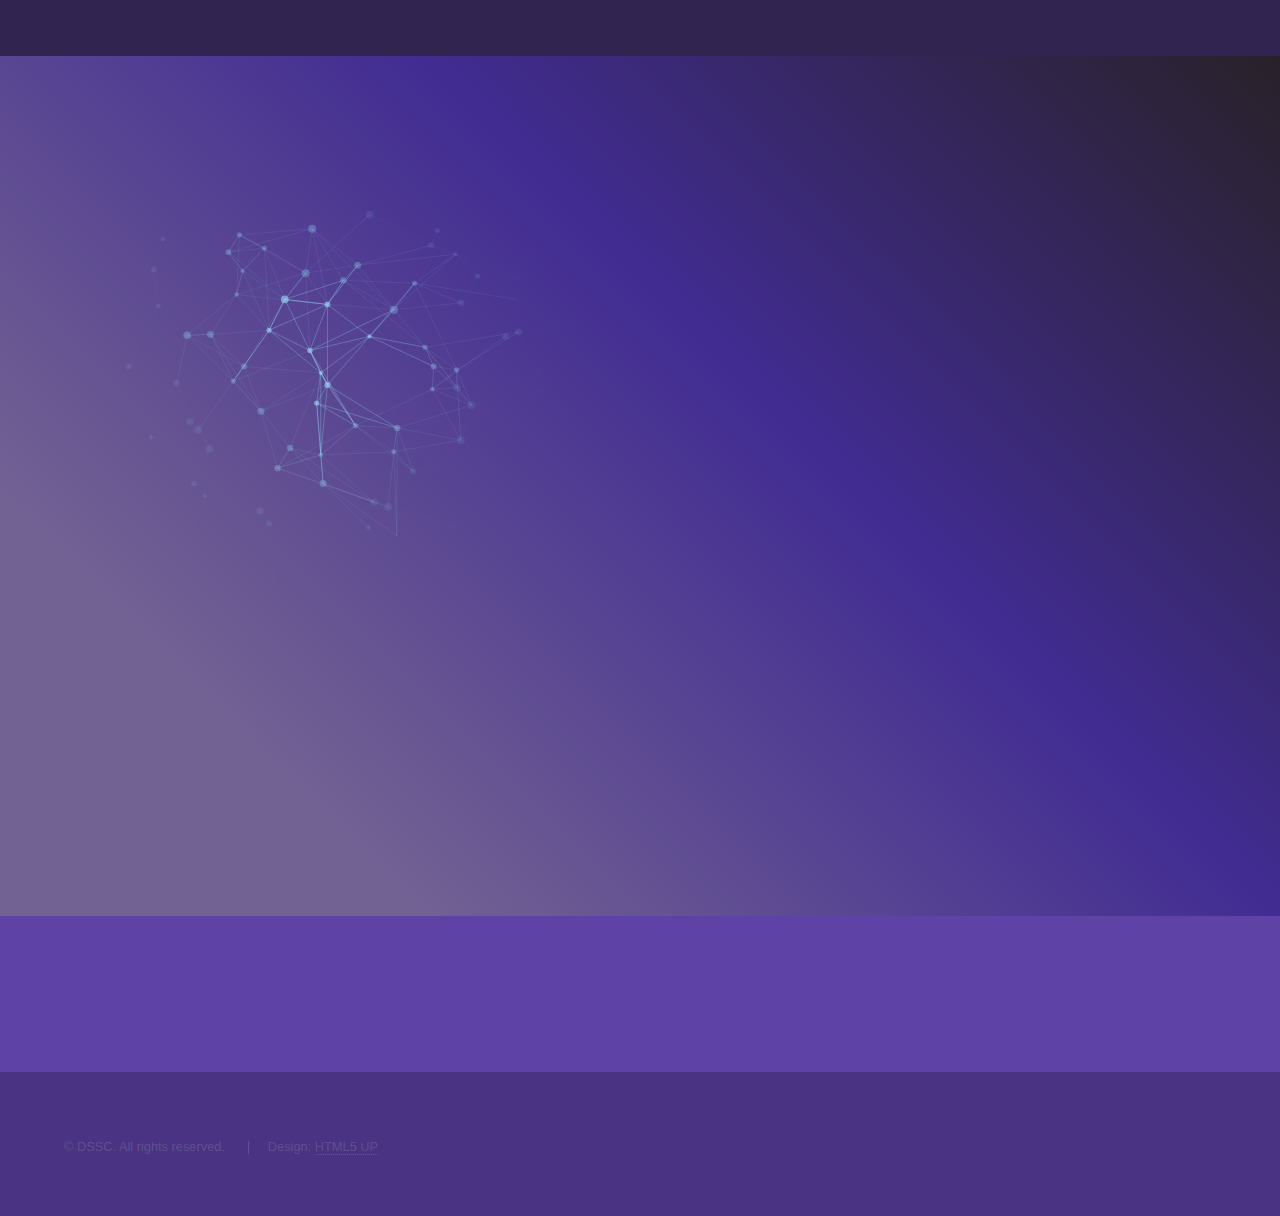
==== commit 76dffd89: "Added animations" ====
--- a/index.html
+++ b/index.html
@@ -8,8 +8,8 @@
     <noscript>
         <link rel="stylesheet" href="assets/css/noscript.css"/>
     </noscript>
-   <!-- <link href="//cdn-images.mailchimp.com/embedcode/classic-10_7.css" rel="stylesheet" type="text/css">-->
-    <script type='text/javascript' src='//s3.amazonaws.com/downloads.mailchimp.com/js/mc-validate.js'></script>
+    <!-- <link href="//cdn-images.mailchimp.com/embedcode/classic-10_7.css" rel="stylesheet" type="text/css">-->
+   <!-- <script type='text/javascript' src='//s3.amazonaws.com/downloads.mailchimp.com/js/mc-validate.js'></script>-->
 
     <style type="text/css">
         /*#mc_embed_signup{background:#fff; clear:left; font:14px Helvetica,Arial,sans-serif; }*/
@@ -62,9 +62,6 @@
         <nav>
             <ul>
                 <li><a href="#intro">Welcome</a></li>
-                <li><a href="unimelb.html">UNIMELB</a></li>
-                <!--<li><a href="#two">What we do</a></li>
-                <li><a href="#one">How can you help</a></li>-->
             </ul>
         </nav>
     </div>
@@ -74,17 +71,33 @@
 
     <!-- Intro -->
     <section id="intro" class="wrapper style1 fullscreen fade-up">
-        <div class="inner">
+        <canvas id="demo-canvas"></canvas>
+        <div id='large-header' class="inner large-header">
             <!--<h1>DSSC</h1>
             <p>Data Science Students Club</p>-->
+
+            <!--DEMO 1-->
+            <!--<canvas id="c"><img id="club-logo" src="assets/css/images/logo.png"></canvas>
+            <script src='assets/js/vlqxyo.js'></script>
+            <script  src="assets/js/animation.js"></script>-->
+
+            <!--DEMO 2-->
             <img id="club-logo" src="assets/css/images/logo.png">
+
+
+            <script src='https://www.marcoguglie.it/Codepen/AnimatedHeaderBg/demo-1/js/EasePack.min.js'></script>
+            <script src='https://www.marcoguglie.it/Codepen/AnimatedHeaderBg/demo-1/js/rAF.js'></script>
+            <script src='https://www.marcoguglie.it/Codepen/AnimatedHeaderBg/demo-1/js/TweenLite.min.js'></script>
+            <script src="assets/js/animation2.js"></script>
+
+
             <!-- Begin Signup Form -->
             <div id="mc_embed_signup">
                 <form action="https://github.us18.list-manage.com/subscribe/post?u=2808b994b8b9d1727fba70ba4&amp;id=eba17dd1ed" method="post" id="mc-embedded-subscribe-form" name="mc-embedded-subscribe-form" class="validate" target="_blank" novalidate>
                     <div id="mc_embed_signup_scroll">
                         <h2></h2>
                         <div class="mc-field-group">
-                            <label for="mce-NAME">Name</label>
+                            <label for="mce-NAME">Full Name</label>
                             <input type="text" value="" name="NAME" class="required" id="mce-NAME">
                         </div>
                         <div class="mc-field-group" style="padding-bottom:20px">
@@ -96,7 +109,7 @@
                             <div class="response" id="mce-success-response" style="display:none"></div>
                         </div>
                         <div style="position: absolute; left: -5000px;" aria-hidden="true"><input type="text" name="b_2808b994b8b9d1727fba70ba4_eba17dd1ed" tabindex="-1" value=""></div>
-                        <div class="clear"><input type="submit" value="Subscribe" name="subscribe" id="mc-embedded-subscribe" class="button"></div>
+                        <div class="clear"><input type="submit" value="Sign Up" name="subscribe" id="mc-embedded-subscribe" class="button"></div>
                     </div>
                 </form>
             </div>
--- a/assets/css/main.css
+++ b/assets/css/main.css
@@ -17,3922 +17,3947 @@
 canvas, details, embed, figure, figcaption,
 footer, header, hgroup, menu, nav, output, ruby,
 section, summary, time, mark, audio, video {
-	margin: 0;
-	padding: 0;
-	border: 0;
-	font-size: 100%;
-	font: inherit;
-	vertical-align: baseline;}
+    margin: 0;
+    padding: 0;
+    border: 0;
+    font-size: 100%;
+    font: inherit;
+    vertical-align: baseline;
+}
 
 article, aside, details, figcaption, figure,
 footer, header, hgroup, menu, nav, section {
-	display: block;}
+    display: block;
+}
 
 body {
-	line-height: 1;
+    line-height: 1;
 }
 
 ol, ul {
-	list-style: none;
+    list-style: none;
 }
 
 blockquote, q {
-	quotes: none;
-}
-
-	blockquote:before, blockquote:after, q:before, q:after {
-		content: '';
-		content: none;
-	}
+    quotes: none;
+}
+
+blockquote:before, blockquote:after, q:before, q:after {
+    content: '';
+    content: none;
+}
 
 table {
-	border-collapse: collapse;
-	border-spacing: 0;
+    border-collapse: collapse;
+    border-spacing: 0;
 }
 
 body {
-	-webkit-text-size-adjust: none;
+    -webkit-text-size-adjust: none;
 }
 
 mark {
-	background-color: transparent;
-	color: inherit;
+    background-color: transparent;
+    color: inherit;
 }
 
 input::-moz-focus-inner {
-	border: 0;
-	padding: 0;
+    border: 0;
+    padding: 0;
 }
 
 input, select, textarea {
-	-moz-appearance: none;
-	-webkit-appearance: none;
-	-ms-appearance: none;
-	appearance: none;
+    -moz-appearance: none;
+    -webkit-appearance: none;
+    -ms-appearance: none;
+    appearance: none;
 }
 
 /* Basic */
 
-	@-ms-viewport {
-		width: device-width;
-	}
-
-	body {
-		-ms-overflow-style: scrollbar;
-	}
-
-	@media screen and (max-width: 480px) {
-
-		html, body {
-			min-width: 320px;
-		}
-
-	}
-
-	html {
-		box-sizing: border-box;
-	}
-
-	*, *:before, *:after {
-		box-sizing: inherit;
-	}
-
-	body {
-		background: #312450;
-	}
-
-		body.is-preload *, body.is-preload *:before, body.is-preload *:after {
-			-moz-animation: none !important;
-			-webkit-animation: none !important;
-			-ms-animation: none !important;
-			animation: none !important;
-			-moz-transition: none !important;
-			-webkit-transition: none !important;
-			-ms-transition: none !important;
-			transition: none !important;
-		}
+@-ms-viewport {
+    width: device-width;
+}
+
+body {
+    -ms-overflow-style: scrollbar;
+}
+
+@media screen and (max-width: 480px) {
+
+    html, body {
+        min-width: 320px;
+    }
+
+}
+
+html {
+    box-sizing: border-box;
+}
+
+*, *:before, *:after {
+    box-sizing: inherit;
+}
+
+body {
+    background: #312450;
+}
+
+body.is-preload *, body.is-preload *:before, body.is-preload *:after {
+    -moz-animation: none !important;
+    -webkit-animation: none !important;
+    -ms-animation: none !important;
+    animation: none !important;
+    -moz-transition: none !important;
+    -webkit-transition: none !important;
+    -ms-transition: none !important;
+    transition: none !important;
+}
 
 /* Type */
 
-	body, input, select, textarea {
-		color: rgba(255, 255, 255, 0.55);
-		font-family: Arial, Helvetica, sans-serif;
-		font-size: 16.5pt;
-		font-weight: normal;
-		line-height: 1.75;
-	}
-
-		@media screen and (max-width: 1680px) {
-
-			body, input, select, textarea {
-				font-size: 13pt;
-			}
-
-		}
-
-		@media screen and (max-width: 1280px) {
-
-			body, input, select, textarea {
-				font-size: 12pt;
-			}
-
-		}
-
-		@media screen and (max-width: 360px) {
-
-			body, input, select, textarea {
-				font-size: 11pt;
-			}
-
-		}
-
-	a {
-		-moz-transition: color 0.2s ease, border-bottom-color 0.2s ease;
-		-webkit-transition: color 0.2s ease, border-bottom-color 0.2s ease;
-		-ms-transition: color 0.2s ease, border-bottom-color 0.2s ease;
-		transition: color 0.2s ease, border-bottom-color 0.2s ease;
-		border-bottom: dotted 1px rgba(255, 255, 255, 0.35);
-		color: inherit;
-		text-decoration: none;
-	}
-
-		a:hover {
-			border-bottom-color: transparent;
-			color: #ffffff;
-		}
-
-	strong, b {
-		color: #ffffff;
-		font-weight: bold;
-	}
-
-	em, i {
-		font-style: italic;
-	}
-
-	p {
-		margin: 0 0 2em 0;
-	}
-
-	h1, h2, h3, h4, h5, h6 {
-		color: #ffffff;
-		font-weight: bold;
-		line-height: 1.5;
-		margin: 0 0 0.0em 0;
-	}
-
-		h1 a, h2 a, h3 a, h4 a, h5 a, h6 a {
-			color: inherit;
-			text-decoration: none;
-		}
-
-	h1 {
-		font-size: 2.75em;
-	}
-
-		h1.major {
-			margin: 0 0 1.3em 0;
-			position: relative;
-			padding-bottom: 0.35em;
-		}
-
-			h1.major:after {
-				background-image: -moz-linear-gradient(to right, #5e42a6, #b74e91);
-				background-image: -webkit-linear-gradient(to right, #5e42a6, #b74e91);
-				background-image: -ms-linear-gradient(to right, #5e42a6, #b74e91);
-				background-image: linear-gradient(to right, #5e42a6, #b74e91);
-				-moz-transition: max-width 0.2s ease;
-				-webkit-transition: max-width 0.2s ease;
-				-ms-transition: max-width 0.2s ease;
-				transition: max-width 0.2s ease;
-				border-radius: 0.2em;
-				bottom: 0;
-				content: '';
-				height: 0.05em;
-				position: absolute;
-				right: 0;
-				width: 100%;
-			}
-
-	h2 {
-		font-size: 1.75em;
-	}
-
-	h3 {
-		font-size: 1.1em;
-	}
-
-	h4 {
-		font-size: 1em;
-	}
-
-	h5 {
-		font-size: 0.8em;
-	}
-
-	h6 {
-		font-size: 0.6em;
-	}
-
-	@media screen and (max-width: 736px) {
-
-		h1 {
-			font-size: 2em;
-		}
-
-		h2 {
-			font-size: 1.25em;
-		}
-
-		h3 {
-			font-size: 1em;
-		}
-
-		h4 {
-			font-size: 0.8em;
-		}
-
-		h5 {
-			font-size: 0.6em;
-		}
-
-		h6 {
-			font-size: 0.6em;
-		}
-
-	}
-
-	sub {
-		font-size: 0.8em;
-		position: relative;
-		top: 0.5em;
-	}
-
-	sup {
-		font-size: 0.8em;
-		position: relative;
-		top: -0.5em;
-	}
-
-	blockquote {
-		border-left: solid 4px rgba(255, 255, 255, 0.15);
-		font-style: italic;
-		margin: 0 0 2em 0;
-		padding: 0.5em 0 0.5em 2em;
-	}
-
-	code {
-		background: rgba(255, 255, 255, 0.05);
-		border-radius: 0.25em;
-		border: solid 1px rgba(255, 255, 255, 0.15);
-		font-family: "Courier New", monospace;
-		font-size: 0.9em;
-		margin: 0 0.25em;
-		padding: 0.25em 0.65em;
-	}
-
-	pre {
-		-webkit-overflow-scrolling: touch;
-		font-family: "Courier New", monospace;
-		font-size: 0.9em;
-		margin: 0 0 2em 0;
-	}
-
-		pre code {
-			display: block;
-			line-height: 1.75em;
-			padding: 1em 1.5em;
-			overflow-x: auto;
-		}
-
-	hr {
-		border: 0;
-		border-bottom: solid 1px rgba(255, 255, 255, 0.15);
-		margin: 2em 0;
-	}
-
-		hr.major {
-			margin: 3em 0;
-		}
-
-	.align-left {
-		text-align: left;
-	}
-
-	.align-center {
-		text-align: center;
-	}
-
-	.align-right {
-		text-align: right;
-	}
+body, input, select, textarea {
+    color: rgba(255, 255, 255, 0.55);
+    font-family: Arial, Helvetica, sans-serif;
+    font-size: 16.5pt;
+    font-weight: normal;
+    line-height: 1.75;
+}
+
+@media screen and (max-width: 1680px) {
+
+    body, input, select, textarea {
+        font-size: 13pt;
+    }
+
+}
+
+@media screen and (max-width: 1280px) {
+
+    body, input, select, textarea {
+        font-size: 12pt;
+    }
+
+}
+
+@media screen and (max-width: 360px) {
+
+    body, input, select, textarea {
+        font-size: 11pt;
+    }
+
+}
+
+a {
+    -moz-transition: color 0.2s ease, border-bottom-color 0.2s ease;
+    -webkit-transition: color 0.2s ease, border-bottom-color 0.2s ease;
+    -ms-transition: color 0.2s ease, border-bottom-color 0.2s ease;
+    transition: color 0.2s ease, border-bottom-color 0.2s ease;
+    border-bottom: dotted 1px rgba(255, 255, 255, 0.35);
+    color: inherit;
+    text-decoration: none;
+}
+
+a:hover {
+    border-bottom-color: transparent;
+    color: #ffffff;
+}
+
+strong, b {
+    color: #ffffff;
+    font-weight: bold;
+}
+
+em, i {
+    font-style: italic;
+}
+
+p {
+    margin: 0 0 2em 0;
+}
+
+h1, h2, h3, h4, h5, h6 {
+    color: #ffffff;
+    font-weight: bold;
+    line-height: 1.5;
+    margin: 0 0 0.0em 0;
+}
+
+h1 a, h2 a, h3 a, h4 a, h5 a, h6 a {
+    color: inherit;
+    text-decoration: none;
+}
+
+h1 {
+    font-size: 2.75em;
+}
+
+h1.major {
+    margin: 0 0 1.3em 0;
+    position: relative;
+    padding-bottom: 0.35em;
+}
+
+h1.major:after {
+    background-image: -moz-linear-gradient(to right, #5e42a6, #b74e91);
+    background-image: -webkit-linear-gradient(to right, #5e42a6, #b74e91);
+    background-image: -ms-linear-gradient(to right, #5e42a6, #b74e91);
+    background-image: linear-gradient(to right, #5e42a6, #b74e91);
+    -moz-transition: max-width 0.2s ease;
+    -webkit-transition: max-width 0.2s ease;
+    -ms-transition: max-width 0.2s ease;
+    transition: max-width 0.2s ease;
+    border-radius: 0.2em;
+    bottom: 0;
+    content: '';
+    height: 0.05em;
+    position: absolute;
+    right: 0;
+    width: 100%;
+}
+
+h2 {
+    font-size: 1.75em;
+}
+
+h3 {
+    font-size: 1.1em;
+}
+
+h4 {
+    font-size: 1em;
+}
+
+h5 {
+    font-size: 0.8em;
+}
+
+h6 {
+    font-size: 0.6em;
+}
+
+@media screen and (max-width: 736px) {
+
+    h1 {
+        font-size: 2em;
+    }
+
+    h2 {
+        font-size: 1.25em;
+    }
+
+    h3 {
+        font-size: 1em;
+    }
+
+    h4 {
+        font-size: 0.8em;
+    }
+
+    h5 {
+        font-size: 0.6em;
+    }
+
+    h6 {
+        font-size: 0.6em;
+    }
+
+}
+
+sub {
+    font-size: 0.8em;
+    position: relative;
+    top: 0.5em;
+}
+
+sup {
+    font-size: 0.8em;
+    position: relative;
+    top: -0.5em;
+}
+
+blockquote {
+    border-left: solid 4px rgba(255, 255, 255, 0.15);
+    font-style: italic;
+    margin: 0 0 2em 0;
+    padding: 0.5em 0 0.5em 2em;
+}
+
+code {
+    background: rgba(255, 255, 255, 0.05);
+    border-radius: 0.25em;
+    border: solid 1px rgba(255, 255, 255, 0.15);
+    font-family: "Courier New", monospace;
+    font-size: 0.9em;
+    margin: 0 0.25em;
+    padding: 0.25em 0.65em;
+}
+
+pre {
+    -webkit-overflow-scrolling: touch;
+    font-family: "Courier New", monospace;
+    font-size: 0.9em;
+    margin: 0 0 2em 0;
+}
+
+pre code {
+    display: block;
+    line-height: 1.75em;
+    padding: 1em 1.5em;
+    overflow-x: auto;
+}
+
+hr {
+    border: 0;
+    border-bottom: solid 1px rgba(255, 255, 255, 0.15);
+    margin: 2em 0;
+}
+
+hr.major {
+    margin: 3em 0;
+}
+
+.align-left {
+    text-align: left;
+}
+
+.align-center {
+    text-align: center;
+}
+
+.align-right {
+    text-align: right;
+}
 
 /* Row */
 
-	.row {
-		display: flex;
-		flex-wrap: wrap;
-		box-sizing: border-box;
-		align-items: stretch;
-	}
-
-		.row > * {
-			box-sizing: border-box;
-		}
-
-		.row.gtr-uniform > * > :last-child {
-			margin-bottom: 0;
-		}
-
-		.row.aln-left {
-			justify-content: flex-start;
-		}
-
-		.row.aln-center {
-			justify-content: center;
-		}
-
-		.row.aln-right {
-			justify-content: flex-end;
-		}
-
-		.row.aln-top {
-			align-items: flex-start;
-		}
-
-		.row.aln-middle {
-			align-items: center;
-		}
-
-		.row.aln-bottom {
-			align-items: flex-end;
-		}
-
-		.row > .imp {
-			order: -1;
-		}
-
-		.row > .col-1 {
-			width: 8.3333333333%;
-		}
-
-		.row > .off-1 {
-			margin-left: 8.3333333333%;
-		}
-
-		.row > .col-2 {
-			width: 16.6666666667%;
-		}
-
-		.row > .off-2 {
-			margin-left: 16.6666666667%;
-		}
-
-		.row > .col-3 {
-			width: 25%;
-		}
-
-		.row > .off-3 {
-			margin-left: 25%;
-		}
-
-		.row > .col-4 {
-			width: 33.3333333333%;
-		}
-
-		.row > .off-4 {
-			margin-left: 33.3333333333%;
-		}
-
-		.row > .col-5 {
-			width: 41.6666666667%;
-		}
-
-		.row > .off-5 {
-			margin-left: 41.6666666667%;
-		}
-
-		.row > .col-6 {
-			width: 50%;
-		}
-
-		.row > .off-6 {
-			margin-left: 50%;
-		}
-
-		.row > .col-7 {
-			width: 58.3333333333%;
-		}
-
-		.row > .off-7 {
-			margin-left: 58.3333333333%;
-		}
-
-		.row > .col-8 {
-			width: 66.6666666667%;
-		}
-
-		.row > .off-8 {
-			margin-left: 66.6666666667%;
-		}
-
-		.row > .col-9 {
-			width: 75%;
-		}
-
-		.row > .off-9 {
-			margin-left: 75%;
-		}
-
-		.row > .col-10 {
-			width: 83.3333333333%;
-		}
-
-		.row > .off-10 {
-			margin-left: 83.3333333333%;
-		}
-
-		.row > .col-11 {
-			width: 91.6666666667%;
-		}
-
-		.row > .off-11 {
-			margin-left: 91.6666666667%;
-		}
-
-		.row > .col-12 {
-			width: 100%;
-		}
-
-		.row > .off-12 {
-			margin-left: 100%;
-		}
-
-		.row.gtr-0 {
-			margin-top: 0;
-			margin-left: 0em;
-		}
-
-			.row.gtr-0 > * {
-				padding: 0 0 0 0em;
-			}
-
-			.row.gtr-0.gtr-uniform {
-				margin-top: 0em;
-			}
-
-				.row.gtr-0.gtr-uniform > * {
-					padding-top: 0em;
-				}
-
-		.row.gtr-25 {
-			margin-top: 0;
-			margin-left: -0.375em;
-		}
-
-			.row.gtr-25 > * {
-				padding: 0 0 0 0.375em;
-			}
-
-			.row.gtr-25.gtr-uniform {
-				margin-top: -0.375em;
-			}
-
-				.row.gtr-25.gtr-uniform > * {
-					padding-top: 0.375em;
-				}
-
-		.row.gtr-50 {
-			margin-top: 0;
-			margin-left: -0.75em;
-		}
-
-			.row.gtr-50 > * {
-				padding: 0 0 0 0.75em;
-			}
-
-			.row.gtr-50.gtr-uniform {
-				margin-top: -0.75em;
-			}
-
-				.row.gtr-50.gtr-uniform > * {
-					padding-top: 0.75em;
-				}
-
-		.row {
-			margin-top: 0;
-			margin-left: -1.5em;
-		}
-
-			.row > * {
-				padding: 0 0 0 1.5em;
-			}
-
-			.row.gtr-uniform {
-				margin-top: -1.5em;
-			}
-
-				.row.gtr-uniform > * {
-					padding-top: 1.5em;
-				}
-
-		.row.gtr-150 {
-			margin-top: 0;
-			margin-left: -2.25em;
-		}
-
-			.row.gtr-150 > * {
-				padding: 0 0 0 2.25em;
-			}
-
-			.row.gtr-150.gtr-uniform {
-				margin-top: -2.25em;
-			}
-
-				.row.gtr-150.gtr-uniform > * {
-					padding-top: 2.25em;
-				}
-
-		.row.gtr-200 {
-			margin-top: 0;
-			margin-left: -3em;
-		}
-
-			.row.gtr-200 > * {
-				padding: 0 0 0 3em;
-			}
-
-			.row.gtr-200.gtr-uniform {
-				margin-top: -3em;
-			}
-
-				.row.gtr-200.gtr-uniform > * {
-					padding-top: 3em;
-				}
-
-		@media screen and (max-width: 1680px) {
-
-			.row {
-				display: flex;
-				flex-wrap: wrap;
-				box-sizing: border-box;
-				align-items: stretch;
-			}
-
-				.row > * {
-					box-sizing: border-box;
-				}
-
-				.row.gtr-uniform > * > :last-child {
-					margin-bottom: 0;
-				}
-
-				.row.aln-left {
-					justify-content: flex-start;
-				}
-
-				.row.aln-center {
-					justify-content: center;
-				}
-
-				.row.aln-right {
-					justify-content: flex-end;
-				}
-
-				.row.aln-top {
-					align-items: flex-start;
-				}
-
-				.row.aln-middle {
-					align-items: center;
-				}
-
-				.row.aln-bottom {
-					align-items: flex-end;
-				}
-
-				.row > .imp-xlarge {
-					order: -1;
-				}
-
-				.row > .col-1-xlarge {
-					width: 8.3333333333%;
-				}
-
-				.row > .off-1-xlarge {
-					margin-left: 8.3333333333%;
-				}
-
-				.row > .col-2-xlarge {
-					width: 16.6666666667%;
-				}
-
-				.row > .off-2-xlarge {
-					margin-left: 16.6666666667%;
-				}
-
-				.row > .col-3-xlarge {
-					width: 25%;
-				}
-
-				.row > .off-3-xlarge {
-					margin-left: 25%;
-				}
-
-				.row > .col-4-xlarge {
-					width: 33.3333333333%;
-				}
-
-				.row > .off-4-xlarge {
-					margin-left: 33.3333333333%;
-				}
-
-				.row > .col-5-xlarge {
-					width: 41.6666666667%;
-				}
-
-				.row > .off-5-xlarge {
-					margin-left: 41.6666666667%;
-				}
-
-				.row > .col-6-xlarge {
-					width: 50%;
-				}
-
-				.row > .off-6-xlarge {
-					margin-left: 50%;
-				}
-
-				.row > .col-7-xlarge {
-					width: 58.3333333333%;
-				}
-
-				.row > .off-7-xlarge {
-					margin-left: 58.3333333333%;
-				}
-
-				.row > .col-8-xlarge {
-					width: 66.6666666667%;
-				}
-
-				.row > .off-8-xlarge {
-					margin-left: 66.6666666667%;
-				}
-
-				.row > .col-9-xlarge {
-					width: 75%;
-				}
-
-				.row > .off-9-xlarge {
-					margin-left: 75%;
-				}
-
-				.row > .col-10-xlarge {
-					width: 83.3333333333%;
-				}
-
-				.row > .off-10-xlarge {
-					margin-left: 83.3333333333%;
-				}
-
-				.row > .col-11-xlarge {
-					width: 91.6666666667%;
-				}
-
-				.row > .off-11-xlarge {
-					margin-left: 91.6666666667%;
-				}
-
-				.row > .col-12-xlarge {
-					width: 100%;
-				}
-
-				.row > .off-12-xlarge {
-					margin-left: 100%;
-				}
-
-				.row.gtr-0 {
-					margin-top: 0;
-					margin-left: 0em;
-				}
-
-					.row.gtr-0 > * {
-						padding: 0 0 0 0em;
-					}
-
-					.row.gtr-0.gtr-uniform {
-						margin-top: 0em;
-					}
-
-						.row.gtr-0.gtr-uniform > * {
-							padding-top: 0em;
-						}
-
-				.row.gtr-25 {
-					margin-top: 0;
-					margin-left: -0.375em;
-				}
-
-					.row.gtr-25 > * {
-						padding: 0 0 0 0.375em;
-					}
-
-					.row.gtr-25.gtr-uniform {
-						margin-top: -0.375em;
-					}
-
-						.row.gtr-25.gtr-uniform > * {
-							padding-top: 0.375em;
-						}
-
-				.row.gtr-50 {
-					margin-top: 0;
-					margin-left: -0.75em;
-				}
-
-					.row.gtr-50 > * {
-						padding: 0 0 0 0.75em;
-					}
-
-					.row.gtr-50.gtr-uniform {
-						margin-top: -0.75em;
-					}
-
-						.row.gtr-50.gtr-uniform > * {
-							padding-top: 0.75em;
-						}
-
-				.row {
-					margin-top: 0;
-					margin-left: -1.5em;
-				}
-
-					.row > * {
-						padding: 0 0 0 1.5em;
-					}
-
-					.row.gtr-uniform {
-						margin-top: -1.5em;
-					}
-
-						.row.gtr-uniform > * {
-							padding-top: 1.5em;
-						}
-
-				.row.gtr-150 {
-					margin-top: 0;
-					margin-left: -2.25em;
-				}
-
-					.row.gtr-150 > * {
-						padding: 0 0 0 2.25em;
-					}
-
-					.row.gtr-150.gtr-uniform {
-						margin-top: -2.25em;
-					}
-
-						.row.gtr-150.gtr-uniform > * {
-							padding-top: 2.25em;
-						}
-
-				.row.gtr-200 {
-					margin-top: 0;
-					margin-left: -3em;
-				}
-
-					.row.gtr-200 > * {
-						padding: 0 0 0 3em;
-					}
-
-					.row.gtr-200.gtr-uniform {
-						margin-top: -3em;
-					}
-
-						.row.gtr-200.gtr-uniform > * {
-							padding-top: 3em;
-						}
-
-		}
-
-		@media screen and (max-width: 1280px) {
-
-			.row {
-				display: flex;
-				flex-wrap: wrap;
-				box-sizing: border-box;
-				align-items: stretch;
-			}
-
-				.row > * {
-					box-sizing: border-box;
-				}
-
-				.row.gtr-uniform > * > :last-child {
-					margin-bottom: 0;
-				}
-
-				.row.aln-left {
-					justify-content: flex-start;
-				}
-
-				.row.aln-center {
-					justify-content: center;
-				}
-
-				.row.aln-right {
-					justify-content: flex-end;
-				}
-
-				.row.aln-top {
-					align-items: flex-start;
-				}
-
-				.row.aln-middle {
-					align-items: center;
-				}
-
-				.row.aln-bottom {
-					align-items: flex-end;
-				}
-
-				.row > .imp-large {
-					order: -1;
-				}
-
-				.row > .col-1-large {
-					width: 8.3333333333%;
-				}
-
-				.row > .off-1-large {
-					margin-left: 8.3333333333%;
-				}
-
-				.row > .col-2-large {
-					width: 16.6666666667%;
-				}
-
-				.row > .off-2-large {
-					margin-left: 16.6666666667%;
-				}
-
-				.row > .col-3-large {
-					width: 25%;
-				}
-
-				.row > .off-3-large {
-					margin-left: 25%;
-				}
-
-				.row > .col-4-large {
-					width: 33.3333333333%;
-				}
-
-				.row > .off-4-large {
-					margin-left: 33.3333333333%;
-				}
-
-				.row > .col-5-large {
-					width: 41.6666666667%;
-				}
-
-				.row > .off-5-large {
-					margin-left: 41.6666666667%;
-				}
-
-				.row > .col-6-large {
-					width: 50%;
-				}
-
-				.row > .off-6-large {
-					margin-left: 50%;
-				}
-
-				.row > .col-7-large {
-					width: 58.3333333333%;
-				}
-
-				.row > .off-7-large {
-					margin-left: 58.3333333333%;
-				}
-
-				.row > .col-8-large {
-					width: 66.6666666667%;
-				}
-
-				.row > .off-8-large {
-					margin-left: 66.6666666667%;
-				}
-
-				.row > .col-9-large {
-					width: 75%;
-				}
-
-				.row > .off-9-large {
-					margin-left: 75%;
-				}
-
-				.row > .col-10-large {
-					width: 83.3333333333%;
-				}
-
-				.row > .off-10-large {
-					margin-left: 83.3333333333%;
-				}
-
-				.row > .col-11-large {
-					width: 91.6666666667%;
-				}
-
-				.row > .off-11-large {
-					margin-left: 91.6666666667%;
-				}
-
-				.row > .col-12-large {
-					width: 100%;
-				}
-
-				.row > .off-12-large {
-					margin-left: 100%;
-				}
-
-				.row.gtr-0 {
-					margin-top: 0;
-					margin-left: 0em;
-				}
-
-					.row.gtr-0 > * {
-						padding: 0 0 0 0em;
-					}
-
-					.row.gtr-0.gtr-uniform {
-						margin-top: 0em;
-					}
-
-						.row.gtr-0.gtr-uniform > * {
-							padding-top: 0em;
-						}
-
-				.row.gtr-25 {
-					margin-top: 0;
-					margin-left: -0.375em;
-				}
-
-					.row.gtr-25 > * {
-						padding: 0 0 0 0.375em;
-					}
-
-					.row.gtr-25.gtr-uniform {
-						margin-top: -0.375em;
-					}
-
-						.row.gtr-25.gtr-uniform > * {
-							padding-top: 0.375em;
-						}
-
-				.row.gtr-50 {
-					margin-top: 0;
-					margin-left: -0.75em;
-				}
-
-					.row.gtr-50 > * {
-						padding: 0 0 0 0.75em;
-					}
-
-					.row.gtr-50.gtr-uniform {
-						margin-top: -0.75em;
-					}
-
-						.row.gtr-50.gtr-uniform > * {
-							padding-top: 0.75em;
-						}
-
-				.row {
-					margin-top: 0;
-					margin-left: -1.5em;
-				}
-
-					.row > * {
-						padding: 0 0 0 1.5em;
-					}
-
-					.row.gtr-uniform {
-						margin-top: -1.5em;
-					}
-
-						.row.gtr-uniform > * {
-							padding-top: 1.5em;
-						}
-
-				.row.gtr-150 {
-					margin-top: 0;
-					margin-left: -2.25em;
-				}
-
-					.row.gtr-150 > * {
-						padding: 0 0 0 2.25em;
-					}
-
-					.row.gtr-150.gtr-uniform {
-						margin-top: -2.25em;
-					}
-
-						.row.gtr-150.gtr-uniform > * {
-							padding-top: 2.25em;
-						}
-
-				.row.gtr-200 {
-					margin-top: 0;
-					margin-left: -3em;
-				}
-
-					.row.gtr-200 > * {
-						padding: 0 0 0 3em;
-					}
-
-					.row.gtr-200.gtr-uniform {
-						margin-top: -3em;
-					}
-
-						.row.gtr-200.gtr-uniform > * {
-							padding-top: 3em;
-						}
-
-		}
-
-		@media screen and (max-width: 980px) {
-
-			.row {
-				display: flex;
-				flex-wrap: wrap;
-				box-sizing: border-box;
-				align-items: stretch;
-			}
-
-				.row > * {
-					box-sizing: border-box;
-				}
-
-				.row.gtr-uniform > * > :last-child {
-					margin-bottom: 0;
-				}
-
-				.row.aln-left {
-					justify-content: flex-start;
-				}
-
-				.row.aln-center {
-					justify-content: center;
-				}
-
-				.row.aln-right {
-					justify-content: flex-end;
-				}
-
-				.row.aln-top {
-					align-items: flex-start;
-				}
-
-				.row.aln-middle {
-					align-items: center;
-				}
-
-				.row.aln-bottom {
-					align-items: flex-end;
-				}
-
-				.row > .imp-medium {
-					order: -1;
-				}
-
-				.row > .col-1-medium {
-					width: 8.3333333333%;
-				}
-
-				.row > .off-1-medium {
-					margin-left: 8.3333333333%;
-				}
-
-				.row > .col-2-medium {
-					width: 16.6666666667%;
-				}
-
-				.row > .off-2-medium {
-					margin-left: 16.6666666667%;
-				}
-
-				.row > .col-3-medium {
-					width: 25%;
-				}
-
-				.row > .off-3-medium {
-					margin-left: 25%;
-				}
-
-				.row > .col-4-medium {
-					width: 33.3333333333%;
-				}
-
-				.row > .off-4-medium {
-					margin-left: 33.3333333333%;
-				}
-
-				.row > .col-5-medium {
-					width: 41.6666666667%;
-				}
-
-				.row > .off-5-medium {
-					margin-left: 41.6666666667%;
-				}
-
-				.row > .col-6-medium {
-					width: 50%;
-				}
-
-				.row > .off-6-medium {
-					margin-left: 50%;
-				}
-
-				.row > .col-7-medium {
-					width: 58.3333333333%;
-				}
-
-				.row > .off-7-medium {
-					margin-left: 58.3333333333%;
-				}
-
-				.row > .col-8-medium {
-					width: 66.6666666667%;
-				}
-
-				.row > .off-8-medium {
-					margin-left: 66.6666666667%;
-				}
-
-				.row > .col-9-medium {
-					width: 75%;
-				}
-
-				.row > .off-9-medium {
-					margin-left: 75%;
-				}
-
-				.row > .col-10-medium {
-					width: 83.3333333333%;
-				}
-
-				.row > .off-10-medium {
-					margin-left: 83.3333333333%;
-				}
-
-				.row > .col-11-medium {
-					width: 91.6666666667%;
-				}
-
-				.row > .off-11-medium {
-					margin-left: 91.6666666667%;
-				}
-
-				.row > .col-12-medium {
-					width: 100%;
-				}
-
-				.row > .off-12-medium {
-					margin-left: 100%;
-				}
-
-				.row.gtr-0 {
-					margin-top: 0;
-					margin-left: 0em;
-				}
-
-					.row.gtr-0 > * {
-						padding: 0 0 0 0em;
-					}
-
-					.row.gtr-0.gtr-uniform {
-						margin-top: 0em;
-					}
-
-						.row.gtr-0.gtr-uniform > * {
-							padding-top: 0em;
-						}
-
-				.row.gtr-25 {
-					margin-top: 0;
-					margin-left: -0.375em;
-				}
-
-					.row.gtr-25 > * {
-						padding: 0 0 0 0.375em;
-					}
-
-					.row.gtr-25.gtr-uniform {
-						margin-top: -0.375em;
-					}
-
-						.row.gtr-25.gtr-uniform > * {
-							padding-top: 0.375em;
-						}
-
-				.row.gtr-50 {
-					margin-top: 0;
-					margin-left: -0.75em;
-				}
-
-					.row.gtr-50 > * {
-						padding: 0 0 0 0.75em;
-					}
-
-					.row.gtr-50.gtr-uniform {
-						margin-top: -0.75em;
-					}
-
-						.row.gtr-50.gtr-uniform > * {
-							padding-top: 0.75em;
-						}
-
-				.row {
-					margin-top: 0;
-					margin-left: -1.5em;
-				}
-
-					.row > * {
-						padding: 0 0 0 1.5em;
-					}
-
-					.row.gtr-uniform {
-						margin-top: -1.5em;
-					}
-
-						.row.gtr-uniform > * {
-							padding-top: 1.5em;
-						}
-
-				.row.gtr-150 {
-					margin-top: 0;
-					margin-left: -2.25em;
-				}
-
-					.row.gtr-150 > * {
-						padding: 0 0 0 2.25em;
-					}
-
-					.row.gtr-150.gtr-uniform {
-						margin-top: -2.25em;
-					}
-
-						.row.gtr-150.gtr-uniform > * {
-							padding-top: 2.25em;
-						}
-
-				.row.gtr-200 {
-					margin-top: 0;
-					margin-left: -3em;
-				}
-
-					.row.gtr-200 > * {
-						padding: 0 0 0 3em;
-					}
-
-					.row.gtr-200.gtr-uniform {
-						margin-top: -3em;
-					}
-
-						.row.gtr-200.gtr-uniform > * {
-							padding-top: 3em;
-						}
-
-		}
-
-		@media screen and (max-width: 736px) {
-
-			.row {
-				display: flex;
-				flex-wrap: wrap;
-				box-sizing: border-box;
-				align-items: stretch;
-			}
-
-				.row > * {
-					box-sizing: border-box;
-				}
-
-				.row.gtr-uniform > * > :last-child {
-					margin-bottom: 0;
-				}
-
-				.row.aln-left {
-					justify-content: flex-start;
-				}
-
-				.row.aln-center {
-					justify-content: center;
-				}
-
-				.row.aln-right {
-					justify-content: flex-end;
-				}
-
-				.row.aln-top {
-					align-items: flex-start;
-				}
-
-				.row.aln-middle {
-					align-items: center;
-				}
-
-				.row.aln-bottom {
-					align-items: flex-end;
-				}
-
-				.row > .imp-small {
-					order: -1;
-				}
-
-				.row > .col-1-small {
-					width: 8.3333333333%;
-				}
-
-				.row > .off-1-small {
-					margin-left: 8.3333333333%;
-				}
-
-				.row > .col-2-small {
-					width: 16.6666666667%;
-				}
-
-				.row > .off-2-small {
-					margin-left: 16.6666666667%;
-				}
-
-				.row > .col-3-small {
-					width: 25%;
-				}
-
-				.row > .off-3-small {
-					margin-left: 25%;
-				}
-
-				.row > .col-4-small {
-					width: 33.3333333333%;
-				}
-
-				.row > .off-4-small {
-					margin-left: 33.3333333333%;
-				}
-
-				.row > .col-5-small {
-					width: 41.6666666667%;
-				}
-
-				.row > .off-5-small {
-					margin-left: 41.6666666667%;
-				}
-
-				.row > .col-6-small {
-					width: 50%;
-				}
-
-				.row > .off-6-small {
-					margin-left: 50%;
-				}
-
-				.row > .col-7-small {
-					width: 58.3333333333%;
-				}
-
-				.row > .off-7-small {
-					margin-left: 58.3333333333%;
-				}
-
-				.row > .col-8-small {
-					width: 66.6666666667%;
-				}
-
-				.row > .off-8-small {
-					margin-left: 66.6666666667%;
-				}
-
-				.row > .col-9-small {
-					width: 75%;
-				}
-
-				.row > .off-9-small {
-					margin-left: 75%;
-				}
-
-				.row > .col-10-small {
-					width: 83.3333333333%;
-				}
-
-				.row > .off-10-small {
-					margin-left: 83.3333333333%;
-				}
-
-				.row > .col-11-small {
-					width: 91.6666666667%;
-				}
-
-				.row > .off-11-small {
-					margin-left: 91.6666666667%;
-				}
-
-				.row > .col-12-small {
-					width: 100%;
-				}
-
-				.row > .off-12-small {
-					margin-left: 100%;
-				}
-
-				.row.gtr-0 {
-					margin-top: 0;
-					margin-left: 0em;
-				}
-
-					.row.gtr-0 > * {
-						padding: 0 0 0 0em;
-					}
-
-					.row.gtr-0.gtr-uniform {
-						margin-top: 0em;
-					}
-
-						.row.gtr-0.gtr-uniform > * {
-							padding-top: 0em;
-						}
-
-				.row.gtr-25 {
-					margin-top: 0;
-					margin-left: -0.375em;
-				}
-
-					.row.gtr-25 > * {
-						padding: 0 0 0 0.375em;
-					}
-
-					.row.gtr-25.gtr-uniform {
-						margin-top: -0.375em;
-					}
-
-						.row.gtr-25.gtr-uniform > * {
-							padding-top: 0.375em;
-						}
-
-				.row.gtr-50 {
-					margin-top: 0;
-					margin-left: -0.75em;
-				}
-
-					.row.gtr-50 > * {
-						padding: 0 0 0 0.75em;
-					}
-
-					.row.gtr-50.gtr-uniform {
-						margin-top: -0.75em;
-					}
-
-						.row.gtr-50.gtr-uniform > * {
-							padding-top: 0.75em;
-						}
-
-				.row {
-					margin-top: 0;
-					margin-left: -1.5em;
-				}
-
-					.row > * {
-						padding: 0 0 0 1.5em;
-					}
-
-					.row.gtr-uniform {
-						margin-top: -1.5em;
-					}
-
-						.row.gtr-uniform > * {
-							padding-top: 1.5em;
-						}
-
-				.row.gtr-150 {
-					margin-top: 0;
-					margin-left: -2.25em;
-				}
-
-					.row.gtr-150 > * {
-						padding: 0 0 0 2.25em;
-					}
-
-					.row.gtr-150.gtr-uniform {
-						margin-top: -2.25em;
-					}
-
-						.row.gtr-150.gtr-uniform > * {
-							padding-top: 2.25em;
-						}
-
-				.row.gtr-200 {
-					margin-top: 0;
-					margin-left: -3em;
-				}
-
-					.row.gtr-200 > * {
-						padding: 0 0 0 3em;
-					}
-
-					.row.gtr-200.gtr-uniform {
-						margin-top: -3em;
-					}
-
-						.row.gtr-200.gtr-uniform > * {
-							padding-top: 3em;
-						}
-
-		}
-
-		@media screen and (max-width: 480px) {
-
-			.row {
-				display: flex;
-				flex-wrap: wrap;
-				box-sizing: border-box;
-				align-items: stretch;
-			}
-
-				.row > * {
-					box-sizing: border-box;
-				}
-
-				.row.gtr-uniform > * > :last-child {
-					margin-bottom: 0;
-				}
-
-				.row.aln-left {
-					justify-content: flex-start;
-				}
-
-				.row.aln-center {
-					justify-content: center;
-				}
-
-				.row.aln-right {
-					justify-content: flex-end;
-				}
-
-				.row.aln-top {
-					align-items: flex-start;
-				}
-
-				.row.aln-middle {
-					align-items: center;
-				}
-
-				.row.aln-bottom {
-					align-items: flex-end;
-				}
-
-				.row > .imp-xsmall {
-					order: -1;
-				}
-
-				.row > .col-1-xsmall {
-					width: 8.3333333333%;
-				}
-
-				.row > .off-1-xsmall {
-					margin-left: 8.3333333333%;
-				}
-
-				.row > .col-2-xsmall {
-					width: 16.6666666667%;
-				}
-
-				.row > .off-2-xsmall {
-					margin-left: 16.6666666667%;
-				}
-
-				.row > .col-3-xsmall {
-					width: 25%;
-				}
-
-				.row > .off-3-xsmall {
-					margin-left: 25%;
-				}
-
-				.row > .col-4-xsmall {
-					width: 33.3333333333%;
-				}
-
-				.row > .off-4-xsmall {
-					margin-left: 33.3333333333%;
-				}
-
-				.row > .col-5-xsmall {
-					width: 41.6666666667%;
-				}
-
-				.row > .off-5-xsmall {
-					margin-left: 41.6666666667%;
-				}
-
-				.row > .col-6-xsmall {
-					width: 50%;
-				}
-
-				.row > .off-6-xsmall {
-					margin-left: 50%;
-				}
-
-				.row > .col-7-xsmall {
-					width: 58.3333333333%;
-				}
-
-				.row > .off-7-xsmall {
-					margin-left: 58.3333333333%;
-				}
-
-				.row > .col-8-xsmall {
-					width: 66.6666666667%;
-				}
-
-				.row > .off-8-xsmall {
-					margin-left: 66.6666666667%;
-				}
-
-				.row > .col-9-xsmall {
-					width: 75%;
-				}
-
-				.row > .off-9-xsmall {
-					margin-left: 75%;
-				}
-
-				.row > .col-10-xsmall {
-					width: 83.3333333333%;
-				}
-
-				.row > .off-10-xsmall {
-					margin-left: 83.3333333333%;
-				}
-
-				.row > .col-11-xsmall {
-					width: 91.6666666667%;
-				}
-
-				.row > .off-11-xsmall {
-					margin-left: 91.6666666667%;
-				}
-
-				.row > .col-12-xsmall {
-					width: 100%;
-				}
-
-				.row > .off-12-xsmall {
-					margin-left: 100%;
-				}
-
-				.row.gtr-0 {
-					margin-top: 0;
-					margin-left: 0em;
-				}
-
-					.row.gtr-0 > * {
-						padding: 0 0 0 0em;
-					}
-
-					.row.gtr-0.gtr-uniform {
-						margin-top: 0em;
-					}
-
-						.row.gtr-0.gtr-uniform > * {
-							padding-top: 0em;
-						}
-
-				.row.gtr-25 {
-					margin-top: 0;
-					margin-left: -0.375em;
-				}
-
-					.row.gtr-25 > * {
-						padding: 0 0 0 0.375em;
-					}
-
-					.row.gtr-25.gtr-uniform {
-						margin-top: -0.375em;
-					}
-
-						.row.gtr-25.gtr-uniform > * {
-							padding-top: 0.375em;
-						}
-
-				.row.gtr-50 {
-					margin-top: 0;
-					margin-left: -0.75em;
-				}
-
-					.row.gtr-50 > * {
-						padding: 0 0 0 0.75em;
-					}
-
-					.row.gtr-50.gtr-uniform {
-						margin-top: -0.75em;
-					}
-
-						.row.gtr-50.gtr-uniform > * {
-							padding-top: 0.75em;
-						}
-
-				.row {
-					margin-top: 0;
-					margin-left: -1.5em;
-				}
-
-					.row > * {
-						padding: 0 0 0 1.5em;
-					}
-
-					.row.gtr-uniform {
-						margin-top: -1.5em;
-					}
-
-						.row.gtr-uniform > * {
-							padding-top: 1.5em;
-						}
-
-				.row.gtr-150 {
-					margin-top: 0;
-					margin-left: -2.25em;
-				}
-
-					.row.gtr-150 > * {
-						padding: 0 0 0 2.25em;
-					}
-
-					.row.gtr-150.gtr-uniform {
-						margin-top: -2.25em;
-					}
-
-						.row.gtr-150.gtr-uniform > * {
-							padding-top: 2.25em;
-						}
-
-				.row.gtr-200 {
-					margin-top: 0;
-					margin-left: -3em;
-				}
-
-					.row.gtr-200 > * {
-						padding: 0 0 0 3em;
-					}
-
-					.row.gtr-200.gtr-uniform {
-						margin-top: -3em;
-					}
-
-						.row.gtr-200.gtr-uniform > * {
-							padding-top: 3em;
-						}
-
-		}
+.row {
+    display: flex;
+    flex-wrap: wrap;
+    box-sizing: border-box;
+    align-items: stretch;
+}
+
+.row > * {
+    box-sizing: border-box;
+}
+
+.row.gtr-uniform > * > :last-child {
+    margin-bottom: 0;
+}
+
+.row.aln-left {
+    justify-content: flex-start;
+}
+
+.row.aln-center {
+    justify-content: center;
+}
+
+.row.aln-right {
+    justify-content: flex-end;
+}
+
+.row.aln-top {
+    align-items: flex-start;
+}
+
+.row.aln-middle {
+    align-items: center;
+}
+
+.row.aln-bottom {
+    align-items: flex-end;
+}
+
+.row > .imp {
+    order: -1;
+}
+
+.row > .col-1 {
+    width: 8.3333333333%;
+}
+
+.row > .off-1 {
+    margin-left: 8.3333333333%;
+}
+
+.row > .col-2 {
+    width: 16.6666666667%;
+}
+
+.row > .off-2 {
+    margin-left: 16.6666666667%;
+}
+
+.row > .col-3 {
+    width: 25%;
+}
+
+.row > .off-3 {
+    margin-left: 25%;
+}
+
+.row > .col-4 {
+    width: 33.3333333333%;
+}
+
+.row > .off-4 {
+    margin-left: 33.3333333333%;
+}
+
+.row > .col-5 {
+    width: 41.6666666667%;
+}
+
+.row > .off-5 {
+    margin-left: 41.6666666667%;
+}
+
+.row > .col-6 {
+    width: 50%;
+}
+
+.row > .off-6 {
+    margin-left: 50%;
+}
+
+.row > .col-7 {
+    width: 58.3333333333%;
+}
+
+.row > .off-7 {
+    margin-left: 58.3333333333%;
+}
+
+.row > .col-8 {
+    width: 66.6666666667%;
+}
+
+.row > .off-8 {
+    margin-left: 66.6666666667%;
+}
+
+.row > .col-9 {
+    width: 75%;
+}
+
+.row > .off-9 {
+    margin-left: 75%;
+}
+
+.row > .col-10 {
+    width: 83.3333333333%;
+}
+
+.row > .off-10 {
+    margin-left: 83.3333333333%;
+}
+
+.row > .col-11 {
+    width: 91.6666666667%;
+}
+
+.row > .off-11 {
+    margin-left: 91.6666666667%;
+}
+
+.row > .col-12 {
+    width: 100%;
+}
+
+.row > .off-12 {
+    margin-left: 100%;
+}
+
+.row.gtr-0 {
+    margin-top: 0;
+    margin-left: 0em;
+}
+
+.row.gtr-0 > * {
+    padding: 0 0 0 0em;
+}
+
+.row.gtr-0.gtr-uniform {
+    margin-top: 0em;
+}
+
+.row.gtr-0.gtr-uniform > * {
+    padding-top: 0em;
+}
+
+.row.gtr-25 {
+    margin-top: 0;
+    margin-left: -0.375em;
+}
+
+.row.gtr-25 > * {
+    padding: 0 0 0 0.375em;
+}
+
+.row.gtr-25.gtr-uniform {
+    margin-top: -0.375em;
+}
+
+.row.gtr-25.gtr-uniform > * {
+    padding-top: 0.375em;
+}
+
+.row.gtr-50 {
+    margin-top: 0;
+    margin-left: -0.75em;
+}
+
+.row.gtr-50 > * {
+    padding: 0 0 0 0.75em;
+}
+
+.row.gtr-50.gtr-uniform {
+    margin-top: -0.75em;
+}
+
+.row.gtr-50.gtr-uniform > * {
+    padding-top: 0.75em;
+}
+
+.row {
+    margin-top: 0;
+    margin-left: -1.5em;
+}
+
+.row > * {
+    padding: 0 0 0 1.5em;
+}
+
+.row.gtr-uniform {
+    margin-top: -1.5em;
+}
+
+.row.gtr-uniform > * {
+    padding-top: 1.5em;
+}
+
+.row.gtr-150 {
+    margin-top: 0;
+    margin-left: -2.25em;
+}
+
+.row.gtr-150 > * {
+    padding: 0 0 0 2.25em;
+}
+
+.row.gtr-150.gtr-uniform {
+    margin-top: -2.25em;
+}
+
+.row.gtr-150.gtr-uniform > * {
+    padding-top: 2.25em;
+}
+
+.row.gtr-200 {
+    margin-top: 0;
+    margin-left: -3em;
+}
+
+.row.gtr-200 > * {
+    padding: 0 0 0 3em;
+}
+
+.row.gtr-200.gtr-uniform {
+    margin-top: -3em;
+}
+
+.row.gtr-200.gtr-uniform > * {
+    padding-top: 3em;
+}
+
+@media screen and (max-width: 1680px) {
+
+    .row {
+        display: flex;
+        flex-wrap: wrap;
+        box-sizing: border-box;
+        align-items: stretch;
+    }
+
+    .row > * {
+        box-sizing: border-box;
+    }
+
+    .row.gtr-uniform > * > :last-child {
+        margin-bottom: 0;
+    }
+
+    .row.aln-left {
+        justify-content: flex-start;
+    }
+
+    .row.aln-center {
+        justify-content: center;
+    }
+
+    .row.aln-right {
+        justify-content: flex-end;
+    }
+
+    .row.aln-top {
+        align-items: flex-start;
+    }
+
+    .row.aln-middle {
+        align-items: center;
+    }
+
+    .row.aln-bottom {
+        align-items: flex-end;
+    }
+
+    .row > .imp-xlarge {
+        order: -1;
+    }
+
+    .row > .col-1-xlarge {
+        width: 8.3333333333%;
+    }
+
+    .row > .off-1-xlarge {
+        margin-left: 8.3333333333%;
+    }
+
+    .row > .col-2-xlarge {
+        width: 16.6666666667%;
+    }
+
+    .row > .off-2-xlarge {
+        margin-left: 16.6666666667%;
+    }
+
+    .row > .col-3-xlarge {
+        width: 25%;
+    }
+
+    .row > .off-3-xlarge {
+        margin-left: 25%;
+    }
+
+    .row > .col-4-xlarge {
+        width: 33.3333333333%;
+    }
+
+    .row > .off-4-xlarge {
+        margin-left: 33.3333333333%;
+    }
+
+    .row > .col-5-xlarge {
+        width: 41.6666666667%;
+    }
+
+    .row > .off-5-xlarge {
+        margin-left: 41.6666666667%;
+    }
+
+    .row > .col-6-xlarge {
+        width: 50%;
+    }
+
+    .row > .off-6-xlarge {
+        margin-left: 50%;
+    }
+
+    .row > .col-7-xlarge {
+        width: 58.3333333333%;
+    }
+
+    .row > .off-7-xlarge {
+        margin-left: 58.3333333333%;
+    }
+
+    .row > .col-8-xlarge {
+        width: 66.6666666667%;
+    }
+
+    .row > .off-8-xlarge {
+        margin-left: 66.6666666667%;
+    }
+
+    .row > .col-9-xlarge {
+        width: 75%;
+    }
+
+    .row > .off-9-xlarge {
+        margin-left: 75%;
+    }
+
+    .row > .col-10-xlarge {
+        width: 83.3333333333%;
+    }
+
+    .row > .off-10-xlarge {
+        margin-left: 83.3333333333%;
+    }
+
+    .row > .col-11-xlarge {
+        width: 91.6666666667%;
+    }
+
+    .row > .off-11-xlarge {
+        margin-left: 91.6666666667%;
+    }
+
+    .row > .col-12-xlarge {
+        width: 100%;
+    }
+
+    .row > .off-12-xlarge {
+        margin-left: 100%;
+    }
+
+    .row.gtr-0 {
+        margin-top: 0;
+        margin-left: 0em;
+    }
+
+    .row.gtr-0 > * {
+        padding: 0 0 0 0em;
+    }
+
+    .row.gtr-0.gtr-uniform {
+        margin-top: 0em;
+    }
+
+    .row.gtr-0.gtr-uniform > * {
+        padding-top: 0em;
+    }
+
+    .row.gtr-25 {
+        margin-top: 0;
+        margin-left: -0.375em;
+    }
+
+    .row.gtr-25 > * {
+        padding: 0 0 0 0.375em;
+    }
+
+    .row.gtr-25.gtr-uniform {
+        margin-top: -0.375em;
+    }
+
+    .row.gtr-25.gtr-uniform > * {
+        padding-top: 0.375em;
+    }
+
+    .row.gtr-50 {
+        margin-top: 0;
+        margin-left: -0.75em;
+    }
+
+    .row.gtr-50 > * {
+        padding: 0 0 0 0.75em;
+    }
+
+    .row.gtr-50.gtr-uniform {
+        margin-top: -0.75em;
+    }
+
+    .row.gtr-50.gtr-uniform > * {
+        padding-top: 0.75em;
+    }
+
+    .row {
+        margin-top: 0;
+        margin-left: -1.5em;
+    }
+
+    .row > * {
+        padding: 0 0 0 1.5em;
+    }
+
+    .row.gtr-uniform {
+        margin-top: -1.5em;
+    }
+
+    .row.gtr-uniform > * {
+        padding-top: 1.5em;
+    }
+
+    .row.gtr-150 {
+        margin-top: 0;
+        margin-left: -2.25em;
+    }
+
+    .row.gtr-150 > * {
+        padding: 0 0 0 2.25em;
+    }
+
+    .row.gtr-150.gtr-uniform {
+        margin-top: -2.25em;
+    }
+
+    .row.gtr-150.gtr-uniform > * {
+        padding-top: 2.25em;
+    }
+
+    .row.gtr-200 {
+        margin-top: 0;
+        margin-left: -3em;
+    }
+
+    .row.gtr-200 > * {
+        padding: 0 0 0 3em;
+    }
+
+    .row.gtr-200.gtr-uniform {
+        margin-top: -3em;
+    }
+
+    .row.gtr-200.gtr-uniform > * {
+        padding-top: 3em;
+    }
+
+}
+
+@media screen and (max-width: 1280px) {
+
+    .row {
+        display: flex;
+        flex-wrap: wrap;
+        box-sizing: border-box;
+        align-items: stretch;
+    }
+
+    .row > * {
+        box-sizing: border-box;
+    }
+
+    .row.gtr-uniform > * > :last-child {
+        margin-bottom: 0;
+    }
+
+    .row.aln-left {
+        justify-content: flex-start;
+    }
+
+    .row.aln-center {
+        justify-content: center;
+    }
+
+    .row.aln-right {
+        justify-content: flex-end;
+    }
+
+    .row.aln-top {
+        align-items: flex-start;
+    }
+
+    .row.aln-middle {
+        align-items: center;
+    }
+
+    .row.aln-bottom {
+        align-items: flex-end;
+    }
+
+    .row > .imp-large {
+        order: -1;
+    }
+
+    .row > .col-1-large {
+        width: 8.3333333333%;
+    }
+
+    .row > .off-1-large {
+        margin-left: 8.3333333333%;
+    }
+
+    .row > .col-2-large {
+        width: 16.6666666667%;
+    }
+
+    .row > .off-2-large {
+        margin-left: 16.6666666667%;
+    }
+
+    .row > .col-3-large {
+        width: 25%;
+    }
+
+    .row > .off-3-large {
+        margin-left: 25%;
+    }
+
+    .row > .col-4-large {
+        width: 33.3333333333%;
+    }
+
+    .row > .off-4-large {
+        margin-left: 33.3333333333%;
+    }
+
+    .row > .col-5-large {
+        width: 41.6666666667%;
+    }
+
+    .row > .off-5-large {
+        margin-left: 41.6666666667%;
+    }
+
+    .row > .col-6-large {
+        width: 50%;
+    }
+
+    .row > .off-6-large {
+        margin-left: 50%;
+    }
+
+    .row > .col-7-large {
+        width: 58.3333333333%;
+    }
+
+    .row > .off-7-large {
+        margin-left: 58.3333333333%;
+    }
+
+    .row > .col-8-large {
+        width: 66.6666666667%;
+    }
+
+    .row > .off-8-large {
+        margin-left: 66.6666666667%;
+    }
+
+    .row > .col-9-large {
+        width: 75%;
+    }
+
+    .row > .off-9-large {
+        margin-left: 75%;
+    }
+
+    .row > .col-10-large {
+        width: 83.3333333333%;
+    }
+
+    .row > .off-10-large {
+        margin-left: 83.3333333333%;
+    }
+
+    .row > .col-11-large {
+        width: 91.6666666667%;
+    }
+
+    .row > .off-11-large {
+        margin-left: 91.6666666667%;
+    }
+
+    .row > .col-12-large {
+        width: 100%;
+    }
+
+    .row > .off-12-large {
+        margin-left: 100%;
+    }
+
+    .row.gtr-0 {
+        margin-top: 0;
+        margin-left: 0em;
+    }
+
+    .row.gtr-0 > * {
+        padding: 0 0 0 0em;
+    }
+
+    .row.gtr-0.gtr-uniform {
+        margin-top: 0em;
+    }
+
+    .row.gtr-0.gtr-uniform > * {
+        padding-top: 0em;
+    }
+
+    .row.gtr-25 {
+        margin-top: 0;
+        margin-left: -0.375em;
+    }
+
+    .row.gtr-25 > * {
+        padding: 0 0 0 0.375em;
+    }
+
+    .row.gtr-25.gtr-uniform {
+        margin-top: -0.375em;
+    }
+
+    .row.gtr-25.gtr-uniform > * {
+        padding-top: 0.375em;
+    }
+
+    .row.gtr-50 {
+        margin-top: 0;
+        margin-left: -0.75em;
+    }
+
+    .row.gtr-50 > * {
+        padding: 0 0 0 0.75em;
+    }
+
+    .row.gtr-50.gtr-uniform {
+        margin-top: -0.75em;
+    }
+
+    .row.gtr-50.gtr-uniform > * {
+        padding-top: 0.75em;
+    }
+
+    .row {
+        margin-top: 0;
+        margin-left: -1.5em;
+    }
+
+    .row > * {
+        padding: 0 0 0 1.5em;
+    }
+
+    .row.gtr-uniform {
+        margin-top: -1.5em;
+    }
+
+    .row.gtr-uniform > * {
+        padding-top: 1.5em;
+    }
+
+    .row.gtr-150 {
+        margin-top: 0;
+        margin-left: -2.25em;
+    }
+
+    .row.gtr-150 > * {
+        padding: 0 0 0 2.25em;
+    }
+
+    .row.gtr-150.gtr-uniform {
+        margin-top: -2.25em;
+    }
+
+    .row.gtr-150.gtr-uniform > * {
+        padding-top: 2.25em;
+    }
+
+    .row.gtr-200 {
+        margin-top: 0;
+        margin-left: -3em;
+    }
+
+    .row.gtr-200 > * {
+        padding: 0 0 0 3em;
+    }
+
+    .row.gtr-200.gtr-uniform {
+        margin-top: -3em;
+    }
+
+    .row.gtr-200.gtr-uniform > * {
+        padding-top: 3em;
+    }
+
+}
+
+@media screen and (max-width: 980px) {
+
+    .row {
+        display: flex;
+        flex-wrap: wrap;
+        box-sizing: border-box;
+        align-items: stretch;
+    }
+
+    .row > * {
+        box-sizing: border-box;
+    }
+
+    .row.gtr-uniform > * > :last-child {
+        margin-bottom: 0;
+    }
+
+    .row.aln-left {
+        justify-content: flex-start;
+    }
+
+    .row.aln-center {
+        justify-content: center;
+    }
+
+    .row.aln-right {
+        justify-content: flex-end;
+    }
+
+    .row.aln-top {
+        align-items: flex-start;
+    }
+
+    .row.aln-middle {
+        align-items: center;
+    }
+
+    .row.aln-bottom {
+        align-items: flex-end;
+    }
+
+    .row > .imp-medium {
+        order: -1;
+    }
+
+    .row > .col-1-medium {
+        width: 8.3333333333%;
+    }
+
+    .row > .off-1-medium {
+        margin-left: 8.3333333333%;
+    }
+
+    .row > .col-2-medium {
+        width: 16.6666666667%;
+    }
+
+    .row > .off-2-medium {
+        margin-left: 16.6666666667%;
+    }
+
+    .row > .col-3-medium {
+        width: 25%;
+    }
+
+    .row > .off-3-medium {
+        margin-left: 25%;
+    }
+
+    .row > .col-4-medium {
+        width: 33.3333333333%;
+    }
+
+    .row > .off-4-medium {
+        margin-left: 33.3333333333%;
+    }
+
+    .row > .col-5-medium {
+        width: 41.6666666667%;
+    }
+
+    .row > .off-5-medium {
+        margin-left: 41.6666666667%;
+    }
+
+    .row > .col-6-medium {
+        width: 50%;
+    }
+
+    .row > .off-6-medium {
+        margin-left: 50%;
+    }
+
+    .row > .col-7-medium {
+        width: 58.3333333333%;
+    }
+
+    .row > .off-7-medium {
+        margin-left: 58.3333333333%;
+    }
+
+    .row > .col-8-medium {
+        width: 66.6666666667%;
+    }
+
+    .row > .off-8-medium {
+        margin-left: 66.6666666667%;
+    }
+
+    .row > .col-9-medium {
+        width: 75%;
+    }
+
+    .row > .off-9-medium {
+        margin-left: 75%;
+    }
+
+    .row > .col-10-medium {
+        width: 83.3333333333%;
+    }
+
+    .row > .off-10-medium {
+        margin-left: 83.3333333333%;
+    }
+
+    .row > .col-11-medium {
+        width: 91.6666666667%;
+    }
+
+    .row > .off-11-medium {
+        margin-left: 91.6666666667%;
+    }
+
+    .row > .col-12-medium {
+        width: 100%;
+    }
+
+    .row > .off-12-medium {
+        margin-left: 100%;
+    }
+
+    .row.gtr-0 {
+        margin-top: 0;
+        margin-left: 0em;
+    }
+
+    .row.gtr-0 > * {
+        padding: 0 0 0 0em;
+    }
+
+    .row.gtr-0.gtr-uniform {
+        margin-top: 0em;
+    }
+
+    .row.gtr-0.gtr-uniform > * {
+        padding-top: 0em;
+    }
+
+    .row.gtr-25 {
+        margin-top: 0;
+        margin-left: -0.375em;
+    }
+
+    .row.gtr-25 > * {
+        padding: 0 0 0 0.375em;
+    }
+
+    .row.gtr-25.gtr-uniform {
+        margin-top: -0.375em;
+    }
+
+    .row.gtr-25.gtr-uniform > * {
+        padding-top: 0.375em;
+    }
+
+    .row.gtr-50 {
+        margin-top: 0;
+        margin-left: -0.75em;
+    }
+
+    .row.gtr-50 > * {
+        padding: 0 0 0 0.75em;
+    }
+
+    .row.gtr-50.gtr-uniform {
+        margin-top: -0.75em;
+    }
+
+    .row.gtr-50.gtr-uniform > * {
+        padding-top: 0.75em;
+    }
+
+    .row {
+        margin-top: 0;
+        margin-left: -1.5em;
+    }
+
+    .row > * {
+        padding: 0 0 0 1.5em;
+    }
+
+    .row.gtr-uniform {
+        margin-top: -1.5em;
+    }
+
+    .row.gtr-uniform > * {
+        padding-top: 1.5em;
+    }
+
+    .row.gtr-150 {
+        margin-top: 0;
+        margin-left: -2.25em;
+    }
+
+    .row.gtr-150 > * {
+        padding: 0 0 0 2.25em;
+    }
+
+    .row.gtr-150.gtr-uniform {
+        margin-top: -2.25em;
+    }
+
+    .row.gtr-150.gtr-uniform > * {
+        padding-top: 2.25em;
+    }
+
+    .row.gtr-200 {
+        margin-top: 0;
+        margin-left: -3em;
+    }
+
+    .row.gtr-200 > * {
+        padding: 0 0 0 3em;
+    }
+
+    .row.gtr-200.gtr-uniform {
+        margin-top: -3em;
+    }
+
+    .row.gtr-200.gtr-uniform > * {
+        padding-top: 3em;
+    }
+
+}
+
+@media screen and (max-width: 736px) {
+
+    .row {
+        display: flex;
+        flex-wrap: wrap;
+        box-sizing: border-box;
+        align-items: stretch;
+    }
+
+    .row > * {
+        box-sizing: border-box;
+    }
+
+    .row.gtr-uniform > * > :last-child {
+        margin-bottom: 0;
+    }
+
+    .row.aln-left {
+        justify-content: flex-start;
+    }
+
+    .row.aln-center {
+        justify-content: center;
+    }
+
+    .row.aln-right {
+        justify-content: flex-end;
+    }
+
+    .row.aln-top {
+        align-items: flex-start;
+    }
+
+    .row.aln-middle {
+        align-items: center;
+    }
+
+    .row.aln-bottom {
+        align-items: flex-end;
+    }
+
+    .row > .imp-small {
+        order: -1;
+    }
+
+    .row > .col-1-small {
+        width: 8.3333333333%;
+    }
+
+    .row > .off-1-small {
+        margin-left: 8.3333333333%;
+    }
+
+    .row > .col-2-small {
+        width: 16.6666666667%;
+    }
+
+    .row > .off-2-small {
+        margin-left: 16.6666666667%;
+    }
+
+    .row > .col-3-small {
+        width: 25%;
+    }
+
+    .row > .off-3-small {
+        margin-left: 25%;
+    }
+
+    .row > .col-4-small {
+        width: 33.3333333333%;
+    }
+
+    .row > .off-4-small {
+        margin-left: 33.3333333333%;
+    }
+
+    .row > .col-5-small {
+        width: 41.6666666667%;
+    }
+
+    .row > .off-5-small {
+        margin-left: 41.6666666667%;
+    }
+
+    .row > .col-6-small {
+        width: 50%;
+    }
+
+    .row > .off-6-small {
+        margin-left: 50%;
+    }
+
+    .row > .col-7-small {
+        width: 58.3333333333%;
+    }
+
+    .row > .off-7-small {
+        margin-left: 58.3333333333%;
+    }
+
+    .row > .col-8-small {
+        width: 66.6666666667%;
+    }
+
+    .row > .off-8-small {
+        margin-left: 66.6666666667%;
+    }
+
+    .row > .col-9-small {
+        width: 75%;
+    }
+
+    .row > .off-9-small {
+        margin-left: 75%;
+    }
+
+    .row > .col-10-small {
+        width: 83.3333333333%;
+    }
+
+    .row > .off-10-small {
+        margin-left: 83.3333333333%;
+    }
+
+    .row > .col-11-small {
+        width: 91.6666666667%;
+    }
+
+    .row > .off-11-small {
+        margin-left: 91.6666666667%;
+    }
+
+    .row > .col-12-small {
+        width: 100%;
+    }
+
+    .row > .off-12-small {
+        margin-left: 100%;
+    }
+
+    .row.gtr-0 {
+        margin-top: 0;
+        margin-left: 0em;
+    }
+
+    .row.gtr-0 > * {
+        padding: 0 0 0 0em;
+    }
+
+    .row.gtr-0.gtr-uniform {
+        margin-top: 0em;
+    }
+
+    .row.gtr-0.gtr-uniform > * {
+        padding-top: 0em;
+    }
+
+    .row.gtr-25 {
+        margin-top: 0;
+        margin-left: -0.375em;
+    }
+
+    .row.gtr-25 > * {
+        padding: 0 0 0 0.375em;
+    }
+
+    .row.gtr-25.gtr-uniform {
+        margin-top: -0.375em;
+    }
+
+    .row.gtr-25.gtr-uniform > * {
+        padding-top: 0.375em;
+    }
+
+    .row.gtr-50 {
+        margin-top: 0;
+        margin-left: -0.75em;
+    }
+
+    .row.gtr-50 > * {
+        padding: 0 0 0 0.75em;
+    }
+
+    .row.gtr-50.gtr-uniform {
+        margin-top: -0.75em;
+    }
+
+    .row.gtr-50.gtr-uniform > * {
+        padding-top: 0.75em;
+    }
+
+    .row {
+        margin-top: 0;
+        margin-left: -1.5em;
+    }
+
+    .row > * {
+        padding: 0 0 0 1.5em;
+    }
+
+    .row.gtr-uniform {
+        margin-top: -1.5em;
+    }
+
+    .row.gtr-uniform > * {
+        padding-top: 1.5em;
+    }
+
+    .row.gtr-150 {
+        margin-top: 0;
+        margin-left: -2.25em;
+    }
+
+    .row.gtr-150 > * {
+        padding: 0 0 0 2.25em;
+    }
+
+    .row.gtr-150.gtr-uniform {
+        margin-top: -2.25em;
+    }
+
+    .row.gtr-150.gtr-uniform > * {
+        padding-top: 2.25em;
+    }
+
+    .row.gtr-200 {
+        margin-top: 0;
+        margin-left: -3em;
+    }
+
+    .row.gtr-200 > * {
+        padding: 0 0 0 3em;
+    }
+
+    .row.gtr-200.gtr-uniform {
+        margin-top: -3em;
+    }
+
+    .row.gtr-200.gtr-uniform > * {
+        padding-top: 3em;
+    }
+
+}
+
+@media screen and (max-width: 480px) {
+
+    .row {
+        display: flex;
+        flex-wrap: wrap;
+        box-sizing: border-box;
+        align-items: stretch;
+    }
+
+    .row > * {
+        box-sizing: border-box;
+    }
+
+    .row.gtr-uniform > * > :last-child {
+        margin-bottom: 0;
+    }
+
+    .row.aln-left {
+        justify-content: flex-start;
+    }
+
+    .row.aln-center {
+        justify-content: center;
+    }
+
+    .row.aln-right {
+        justify-content: flex-end;
+    }
+
+    .row.aln-top {
+        align-items: flex-start;
+    }
+
+    .row.aln-middle {
+        align-items: center;
+    }
+
+    .row.aln-bottom {
+        align-items: flex-end;
+    }
+
+    .row > .imp-xsmall {
+        order: -1;
+    }
+
+    .row > .col-1-xsmall {
+        width: 8.3333333333%;
+    }
+
+    .row > .off-1-xsmall {
+        margin-left: 8.3333333333%;
+    }
+
+    .row > .col-2-xsmall {
+        width: 16.6666666667%;
+    }
+
+    .row > .off-2-xsmall {
+        margin-left: 16.6666666667%;
+    }
+
+    .row > .col-3-xsmall {
+        width: 25%;
+    }
+
+    .row > .off-3-xsmall {
+        margin-left: 25%;
+    }
+
+    .row > .col-4-xsmall {
+        width: 33.3333333333%;
+    }
+
+    .row > .off-4-xsmall {
+        margin-left: 33.3333333333%;
+    }
+
+    .row > .col-5-xsmall {
+        width: 41.6666666667%;
+    }
+
+    .row > .off-5-xsmall {
+        margin-left: 41.6666666667%;
+    }
+
+    .row > .col-6-xsmall {
+        width: 50%;
+    }
+
+    .row > .off-6-xsmall {
+        margin-left: 50%;
+    }
+
+    .row > .col-7-xsmall {
+        width: 58.3333333333%;
+    }
+
+    .row > .off-7-xsmall {
+        margin-left: 58.3333333333%;
+    }
+
+    .row > .col-8-xsmall {
+        width: 66.6666666667%;
+    }
+
+    .row > .off-8-xsmall {
+        margin-left: 66.6666666667%;
+    }
+
+    .row > .col-9-xsmall {
+        width: 75%;
+    }
+
+    .row > .off-9-xsmall {
+        margin-left: 75%;
+    }
+
+    .row > .col-10-xsmall {
+        width: 83.3333333333%;
+    }
+
+    .row > .off-10-xsmall {
+        margin-left: 83.3333333333%;
+    }
+
+    .row > .col-11-xsmall {
+        width: 91.6666666667%;
+    }
+
+    .row > .off-11-xsmall {
+        margin-left: 91.6666666667%;
+    }
+
+    .row > .col-12-xsmall {
+        width: 100%;
+    }
+
+    .row > .off-12-xsmall {
+        margin-left: 100%;
+    }
+
+    .row.gtr-0 {
+        margin-top: 0;
+        margin-left: 0em;
+    }
+
+    .row.gtr-0 > * {
+        padding: 0 0 0 0em;
+    }
+
+    .row.gtr-0.gtr-uniform {
+        margin-top: 0em;
+    }
+
+    .row.gtr-0.gtr-uniform > * {
+        padding-top: 0em;
+    }
+
+    .row.gtr-25 {
+        margin-top: 0;
+        margin-left: -0.375em;
+    }
+
+    .row.gtr-25 > * {
+        padding: 0 0 0 0.375em;
+    }
+
+    .row.gtr-25.gtr-uniform {
+        margin-top: -0.375em;
+    }
+
+    .row.gtr-25.gtr-uniform > * {
+        padding-top: 0.375em;
+    }
+
+    .row.gtr-50 {
+        margin-top: 0;
+        margin-left: -0.75em;
+    }
+
+    .row.gtr-50 > * {
+        padding: 0 0 0 0.75em;
+    }
+
+    .row.gtr-50.gtr-uniform {
+        margin-top: -0.75em;
+    }
+
+    .row.gtr-50.gtr-uniform > * {
+        padding-top: 0.75em;
+    }
+
+    .row {
+        margin-top: 0;
+        margin-left: -1.5em;
+    }
+
+    .row > * {
+        padding: 0 0 0 1.5em;
+    }
+
+    .row.gtr-uniform {
+        margin-top: -1.5em;
+    }
+
+    .row.gtr-uniform > * {
+        padding-top: 1.5em;
+    }
+
+    .row.gtr-150 {
+        margin-top: 0;
+        margin-left: -2.25em;
+    }
+
+    .row.gtr-150 > * {
+        padding: 0 0 0 2.25em;
+    }
+
+    .row.gtr-150.gtr-uniform {
+        margin-top: -2.25em;
+    }
+
+    .row.gtr-150.gtr-uniform > * {
+        padding-top: 2.25em;
+    }
+
+    .row.gtr-200 {
+        margin-top: 0;
+        margin-left: -3em;
+    }
+
+    .row.gtr-200 > * {
+        padding: 0 0 0 3em;
+    }
+
+    .row.gtr-200.gtr-uniform {
+        margin-top: -3em;
+    }
+
+    .row.gtr-200.gtr-uniform > * {
+        padding-top: 3em;
+    }
+
+}
 
 /* Box */
 
-	.box {
-		border-radius: 0.25em;
-		border: solid 1px rgba(255, 255, 255, 0.15);
-		margin-bottom: 2em;
-		padding: 1.5em;
-	}
-
-		.box > :last-child,
-		.box > :last-child > :last-child,
-		.box > :last-child > :last-child > :last-child {
-			margin-bottom: 0;
-		}
-
-		.box.alt {
-			border: 0;
-			border-radius: 0;
-			padding: 0;
-		}
+.box {
+    border-radius: 0.25em;
+    border: solid 1px rgba(255, 255, 255, 0.15);
+    margin-bottom: 2em;
+    padding: 1.5em;
+}
+
+.box > :last-child,
+.box > :last-child > :last-child,
+.box > :last-child > :last-child > :last-child {
+    margin-bottom: 0;
+}
+
+.box.alt {
+    border: 0;
+    border-radius: 0;
+    padding: 0;
+}
 
 /* Button */
 
-	input[type="submit"],
-	input[type="reset"],
-	input[type="button"],
-	button,
-	.button {
-		-moz-appearance: none;
-		-webkit-appearance: none;
-		-ms-appearance: none;
-		appearance: none;
-		-moz-transition: border-color 0.2s ease;
-		-webkit-transition: border-color 0.2s ease;
-		-ms-transition: border-color 0.2s ease;
-		transition: border-color 0.2s ease;
-		background-color: transparent;
-		border: solid 1px !important;
-		border-color: rgba(255, 255, 255, 0.15) !important;
-		border-radius: 3em;
-		color: #ffffff !important;
-		cursor: pointer;
-		display: inline-block;
-		font-size: 0.6em;
-		font-weight: bold;
-		height: calc(4.75em + 2px);
-		letter-spacing: 0.25em;
-		line-height: 4.75em;
-		outline: 0;
-		padding: 0 3.75em;
-		position: relative;
-		text-align: center;
-		text-decoration: none;
-		text-transform: uppercase;
-		white-space: nowrap;
-	}
-
-		input[type="submit"]:after,
-		input[type="reset"]:after,
-		input[type="button"]:after,
-		button:after,
-		.button:after {
-			-moz-transform: scale(0.25);
-			-webkit-transform: scale(0.25);
-			-ms-transform: scale(0.25);
-			transform: scale(0.25);
-			pointer-events: none;
-			-moz-transition: opacity 0.2s ease, -moz-transform 0.2s ease;
-			-webkit-transition: opacity 0.2s ease, -webkit-transform 0.2s ease;
-			-ms-transition: opacity 0.2s ease, -ms-transform 0.2s ease;
-			transition: opacity 0.2s ease, transform 0.2s ease;
-			background: #ffffff;
-			border-radius: 3em;
-			content: '';
-			height: 100%;
-			left: 0;
-			opacity: 0;
-			position: absolute;
-			top: 0;
-			width: 100%;
-		}
-
-		input[type="submit"].icon:before,
-		input[type="reset"].icon:before,
-		input[type="button"].icon:before,
-		button.icon:before,
-		.button.icon:before {
-			margin-right: 0.75em;
-		}
-
-		input[type="submit"].fit,
-		input[type="reset"].fit,
-		input[type="button"].fit,
-		button.fit,
-		.button.fit {
-			width: 100%;
-		}
-
-		input[type="submit"].small,
-		input[type="reset"].small,
-		input[type="button"].small,
-		button.small,
-		.button.small {
-			font-size: 0.4em;
-		}
-
-		input[type="submit"].large,
-		input[type="reset"].large,
-		input[type="button"].large,
-		button.large,
-		.button.large {
-			font-size: 0.8em;
-		}
-
-		input[type="submit"].primary,
-		input[type="reset"].primary,
-		input[type="button"].primary,
-		button.primary,
-		.button.primary {
-			background-color: #ffffff;
-			color: #312450 !important;
-		}
-
-			input[type="submit"].primary:after,
-			input[type="reset"].primary:after,
-			input[type="button"].primary:after,
-			button.primary:after,
-			.button.primary:after {
-				display: none;
-			}
-
-		input[type="submit"].disabled, input[type="submit"]:disabled,
-		input[type="reset"].disabled,
-		input[type="reset"]:disabled,
-		input[type="button"].disabled,
-		input[type="button"]:disabled,
-		button.disabled,
-		button:disabled,
-		.button.disabled,
-		.button:disabled {
-			cursor: default;
-			opacity: 0.5;
-			pointer-events: none;
-		}
-
-		input[type="submit"]:hover,
-		input[type="reset"]:hover,
-		input[type="button"]:hover,
-		button:hover,
-		.button:hover {
-			border-color: rgba(255, 255, 255, 0.55) !important;
-		}
-
-			input[type="submit"]:hover:after,
-			input[type="reset"]:hover:after,
-			input[type="button"]:hover:after,
-			button:hover:after,
-			.button:hover:after {
-				opacity: 0.05;
-				-moz-transform: scale(1);
-				-webkit-transform: scale(1);
-				-ms-transform: scale(1);
-				transform: scale(1);
-			}
-
-			input[type="submit"]:hover:active,
-			input[type="reset"]:hover:active,
-			input[type="button"]:hover:active,
-			button:hover:active,
-			.button:hover:active {
-				border-color: #ffffff !important;
-			}
-
-				input[type="submit"]:hover:active:after,
-				input[type="reset"]:hover:active:after,
-				input[type="button"]:hover:active:after,
-				button:hover:active:after,
-				.button:hover:active:after {
-					opacity: 0.1;
-				}
+input[type="submit"],
+input[type="reset"],
+input[type="button"],
+button,
+.button {
+    -moz-appearance: none;
+    -webkit-appearance: none;
+    -ms-appearance: none;
+    appearance: none;
+    -moz-transition: border-color 0.2s ease;
+    -webkit-transition: border-color 0.2s ease;
+    -ms-transition: border-color 0.2s ease;
+    transition: border-color 0.2s ease;
+    background-color: transparent;
+    border: solid 1px !important;
+    border-color: rgba(255, 255, 255, 0.15) !important;
+    border-radius: 3em;
+    color: #ffffff !important;
+    cursor: pointer;
+    display: inline-block;
+    font-size: 0.6em;
+    font-weight: bold;
+    height: calc(4.75em + 2px);
+    letter-spacing: 0.25em;
+    line-height: 4.75em;
+    outline: 0;
+    padding: 0 3.75em;
+    position: relative;
+    text-align: center;
+    text-decoration: none;
+    text-transform: uppercase;
+    white-space: nowrap;
+}
+
+input[type="submit"]:after,
+input[type="reset"]:after,
+input[type="button"]:after,
+button:after,
+.button:after {
+    -moz-transform: scale(0.25);
+    -webkit-transform: scale(0.25);
+    -ms-transform: scale(0.25);
+    transform: scale(0.25);
+    pointer-events: none;
+    -moz-transition: opacity 0.2s ease, -moz-transform 0.2s ease;
+    -webkit-transition: opacity 0.2s ease, -webkit-transform 0.2s ease;
+    -ms-transition: opacity 0.2s ease, -ms-transform 0.2s ease;
+    transition: opacity 0.2s ease, transform 0.2s ease;
+    background: #ffffff;
+    border-radius: 3em;
+    content: '';
+    height: 100%;
+    left: 0;
+    opacity: 0;
+    position: absolute;
+    top: 0;
+    width: 100%;
+}
+
+input[type="submit"].icon:before,
+input[type="reset"].icon:before,
+input[type="button"].icon:before,
+button.icon:before,
+.button.icon:before {
+    margin-right: 0.75em;
+}
+
+input[type="submit"].fit,
+input[type="reset"].fit,
+input[type="button"].fit,
+button.fit,
+.button.fit {
+    width: 100%;
+}
+
+input[type="submit"].small,
+input[type="reset"].small,
+input[type="button"].small,
+button.small,
+.button.small {
+    font-size: 0.4em;
+}
+
+input[type="submit"].large,
+input[type="reset"].large,
+input[type="button"].large,
+button.large,
+.button.large {
+    font-size: 0.8em;
+}
+
+input[type="submit"].primary,
+input[type="reset"].primary,
+input[type="button"].primary,
+button.primary,
+.button.primary {
+    background-color: #ffffff;
+    color: #312450 !important;
+}
+
+input[type="submit"].primary:after,
+input[type="reset"].primary:after,
+input[type="button"].primary:after,
+button.primary:after,
+.button.primary:after {
+    display: none;
+}
+
+input[type="submit"].disabled, input[type="submit"]:disabled,
+input[type="reset"].disabled,
+input[type="reset"]:disabled,
+input[type="button"].disabled,
+input[type="button"]:disabled,
+button.disabled,
+button:disabled,
+.button.disabled,
+.button:disabled {
+    cursor: default;
+    opacity: 0.5;
+    pointer-events: none;
+}
+
+input[type="submit"]:hover,
+input[type="reset"]:hover,
+input[type="button"]:hover,
+button:hover,
+.button:hover {
+    border-color: rgba(255, 255, 255, 0.55) !important;
+}
+
+input[type="submit"]:hover:after,
+input[type="reset"]:hover:after,
+input[type="button"]:hover:after,
+button:hover:after,
+.button:hover:after {
+    opacity: 0.05;
+    -moz-transform: scale(1);
+    -webkit-transform: scale(1);
+    -ms-transform: scale(1);
+    transform: scale(1);
+}
+
+input[type="submit"]:hover:active,
+input[type="reset"]:hover:active,
+input[type="button"]:hover:active,
+button:hover:active,
+.button:hover:active {
+    border-color: #ffffff !important;
+}
+
+input[type="submit"]:hover:active:after,
+input[type="reset"]:hover:active:after,
+input[type="button"]:hover:active:after,
+button:hover:active:after,
+.button:hover:active:after {
+    opacity: 0.1;
+}
 
 /* Features */
 
-	.features {
-		display: -moz-flex;
-		display: -webkit-flex;
-		display: -ms-flex;
-		display: flex;
-		-moz-flex-wrap: wrap;
-		-webkit-flex-wrap: wrap;
-		-ms-flex-wrap: wrap;
-		flex-wrap: wrap;
-		border-radius: 0.25em;
-		border: solid 1px rgba(255, 255, 255, 0.15);
-		background: rgba(255, 255, 255, 0.05);
-		margin: 0 0 2em 0;
-	}
-
-		.features section {
-			padding: 3.5em 3em 1em 7em ;
-			width: 50%;
-			border-top: solid 1px rgba(255, 255, 255, 0.15);
-			position: relative;
-		}
-
-			.features section:nth-child(-n + 2) {
-				border-top-width: 0;
-			}
-
-			.features section:nth-child(2n) {
-				border-left: solid 1px rgba(255, 255, 255, 0.15);
-			}
-
-			.features section .icon {
-				-moz-transition: opacity 0.5s ease, -moz-transform 0.5s ease;
-				-webkit-transition: opacity 0.5s ease, -webkit-transform 0.5s ease;
-				-ms-transition: opacity 0.5s ease, -ms-transform 0.5s ease;
-				transition: opacity 0.5s ease, transform 0.5s ease;
-				-moz-transition-delay: 1s;
-				-webkit-transition-delay: 1s;
-				-ms-transition-delay: 1s;
-				transition-delay: 1s;
-				-moz-transform: scale(1);
-				-webkit-transform: scale(1);
-				-ms-transform: scale(1);
-				transform: scale(1);
-				position: absolute;
-				left: 3em;
-				top: 3em;
-				opacity: 1;
-			}
-
-			.features section:nth-child(1) .icon {
-				-moz-transition-delay: 0.15s;
-				-webkit-transition-delay: 0.15s;
-				-ms-transition-delay: 0.15s;
-				transition-delay: 0.15s;
-			}
-
-			.features section:nth-child(2) .icon {
-				-moz-transition-delay: 0.3s;
-				-webkit-transition-delay: 0.3s;
-				-ms-transition-delay: 0.3s;
-				transition-delay: 0.3s;
-			}
-
-			.features section:nth-child(3) .icon {
-				-moz-transition-delay: 0.45s;
-				-webkit-transition-delay: 0.45s;
-				-ms-transition-delay: 0.45s;
-				transition-delay: 0.45s;
-			}
-
-			.features section:nth-child(4) .icon {
-				-moz-transition-delay: 0.6s;
-				-webkit-transition-delay: 0.6s;
-				-ms-transition-delay: 0.6s;
-				transition-delay: 0.6s;
-			}
-
-			.features section:nth-child(5) .icon {
-				-moz-transition-delay: 0.75s;
-				-webkit-transition-delay: 0.75s;
-				-ms-transition-delay: 0.75s;
-				transition-delay: 0.75s;
-			}
-
-			.features section:nth-child(6) .icon {
-				-moz-transition-delay: 0.9s;
-				-webkit-transition-delay: 0.9s;
-				-ms-transition-delay: 0.9s;
-				transition-delay: 0.9s;
-			}
-
-			.features section:nth-child(7) .icon {
-				-moz-transition-delay: 1.05s;
-				-webkit-transition-delay: 1.05s;
-				-ms-transition-delay: 1.05s;
-				transition-delay: 1.05s;
-			}
-
-			.features section:nth-child(8) .icon {
-				-moz-transition-delay: 1.2s;
-				-webkit-transition-delay: 1.2s;
-				-ms-transition-delay: 1.2s;
-				transition-delay: 1.2s;
-			}
-
-			.features section:nth-child(9) .icon {
-				-moz-transition-delay: 1.35s;
-				-webkit-transition-delay: 1.35s;
-				-ms-transition-delay: 1.35s;
-				transition-delay: 1.35s;
-			}
-
-			.features section:nth-child(10) .icon {
-				-moz-transition-delay: 1.5s;
-				-webkit-transition-delay: 1.5s;
-				-ms-transition-delay: 1.5s;
-				transition-delay: 1.5s;
-			}
-
-			.features section:nth-child(11) .icon {
-				-moz-transition-delay: 1.65s;
-				-webkit-transition-delay: 1.65s;
-				-ms-transition-delay: 1.65s;
-				transition-delay: 1.65s;
-			}
-
-			.features section:nth-child(12) .icon {
-				-moz-transition-delay: 1.8s;
-				-webkit-transition-delay: 1.8s;
-				-ms-transition-delay: 1.8s;
-				transition-delay: 1.8s;
-			}
-
-			.features section:nth-child(13) .icon {
-				-moz-transition-delay: 1.95s;
-				-webkit-transition-delay: 1.95s;
-				-ms-transition-delay: 1.95s;
-				transition-delay: 1.95s;
-			}
-
-			.features section:nth-child(14) .icon {
-				-moz-transition-delay: 2.1s;
-				-webkit-transition-delay: 2.1s;
-				-ms-transition-delay: 2.1s;
-				transition-delay: 2.1s;
-			}
-
-			.features section:nth-child(15) .icon {
-				-moz-transition-delay: 2.25s;
-				-webkit-transition-delay: 2.25s;
-				-ms-transition-delay: 2.25s;
-				transition-delay: 2.25s;
-			}
-
-			.features section:nth-child(16) .icon {
-				-moz-transition-delay: 2.4s;
-				-webkit-transition-delay: 2.4s;
-				-ms-transition-delay: 2.4s;
-				transition-delay: 2.4s;
-			}
-
-			.features section:nth-child(17) .icon {
-				-moz-transition-delay: 2.55s;
-				-webkit-transition-delay: 2.55s;
-				-ms-transition-delay: 2.55s;
-				transition-delay: 2.55s;
-			}
-
-			.features section:nth-child(18) .icon {
-				-moz-transition-delay: 2.7s;
-				-webkit-transition-delay: 2.7s;
-				-ms-transition-delay: 2.7s;
-				transition-delay: 2.7s;
-			}
-
-			.features section:nth-child(19) .icon {
-				-moz-transition-delay: 2.85s;
-				-webkit-transition-delay: 2.85s;
-				-ms-transition-delay: 2.85s;
-				transition-delay: 2.85s;
-			}
-
-			.features section:nth-child(20) .icon {
-				-moz-transition-delay: 3s;
-				-webkit-transition-delay: 3s;
-				-ms-transition-delay: 3s;
-				transition-delay: 3s;
-			}
-
-		.features.inactive section .icon {
-			-moz-transform: scale(0.5);
-			-webkit-transform: scale(0.5);
-			-ms-transform: scale(0.5);
-			transform: scale(0.5);
-			opacity: 0;
-		}
-
-		@media screen and (max-width: 980px) {
-
-			.features {
-				display: block;
-			}
-
-				.features section {
-					border-top-width: 1px !important;
-					border-left-width: 0 !important;
-					width: 100%;
-				}
-
-					.features section:first-child {
-						border-top-width: 0 !important;
-					}
-
-		}
-
-		@media screen and (max-width: 736px) {
-
-			.features section {
-				padding: 2.5em 1.5em 0.1em 5.5em ;
-			}
-
-				.features section .icon {
-					left: 1.5em;
-					top: 2em;
-				}
-
-		}
-
-		@media screen and (max-width: 480px) {
-
-			.features section {
-				padding: 2em 1.5em 0.1em 1.5em ;
-			}
-
-				.features section .icon {
-					left: 0;
-					position: relative;
-					top: 0;
-				}
-
-		}
+.features {
+    display: -moz-flex;
+    display: -webkit-flex;
+    display: -ms-flex;
+    display: flex;
+    -moz-flex-wrap: wrap;
+    -webkit-flex-wrap: wrap;
+    -ms-flex-wrap: wrap;
+    flex-wrap: wrap;
+    border-radius: 0.25em;
+    border: solid 1px rgba(255, 255, 255, 0.15);
+    background: rgba(255, 255, 255, 0.05);
+    margin: 0 0 2em 0;
+}
+
+.features section {
+    padding: 3.5em 3em 1em 7em;
+    width: 50%;
+    border-top: solid 1px rgba(255, 255, 255, 0.15);
+    position: relative;
+}
+
+.features section:nth-child(-n + 2) {
+    border-top-width: 0;
+}
+
+.features section:nth-child(2n) {
+    border-left: solid 1px rgba(255, 255, 255, 0.15);
+}
+
+.features section .icon {
+    -moz-transition: opacity 0.5s ease, -moz-transform 0.5s ease;
+    -webkit-transition: opacity 0.5s ease, -webkit-transform 0.5s ease;
+    -ms-transition: opacity 0.5s ease, -ms-transform 0.5s ease;
+    transition: opacity 0.5s ease, transform 0.5s ease;
+    -moz-transition-delay: 1s;
+    -webkit-transition-delay: 1s;
+    -ms-transition-delay: 1s;
+    transition-delay: 1s;
+    -moz-transform: scale(1);
+    -webkit-transform: scale(1);
+    -ms-transform: scale(1);
+    transform: scale(1);
+    position: absolute;
+    left: 3em;
+    top: 3em;
+    opacity: 1;
+}
+
+.features section:nth-child(1) .icon {
+    -moz-transition-delay: 0.15s;
+    -webkit-transition-delay: 0.15s;
+    -ms-transition-delay: 0.15s;
+    transition-delay: 0.15s;
+}
+
+.features section:nth-child(2) .icon {
+    -moz-transition-delay: 0.3s;
+    -webkit-transition-delay: 0.3s;
+    -ms-transition-delay: 0.3s;
+    transition-delay: 0.3s;
+}
+
+.features section:nth-child(3) .icon {
+    -moz-transition-delay: 0.45s;
+    -webkit-transition-delay: 0.45s;
+    -ms-transition-delay: 0.45s;
+    transition-delay: 0.45s;
+}
+
+.features section:nth-child(4) .icon {
+    -moz-transition-delay: 0.6s;
+    -webkit-transition-delay: 0.6s;
+    -ms-transition-delay: 0.6s;
+    transition-delay: 0.6s;
+}
+
+.features section:nth-child(5) .icon {
+    -moz-transition-delay: 0.75s;
+    -webkit-transition-delay: 0.75s;
+    -ms-transition-delay: 0.75s;
+    transition-delay: 0.75s;
+}
+
+.features section:nth-child(6) .icon {
+    -moz-transition-delay: 0.9s;
+    -webkit-transition-delay: 0.9s;
+    -ms-transition-delay: 0.9s;
+    transition-delay: 0.9s;
+}
+
+.features section:nth-child(7) .icon {
+    -moz-transition-delay: 1.05s;
+    -webkit-transition-delay: 1.05s;
+    -ms-transition-delay: 1.05s;
+    transition-delay: 1.05s;
+}
+
+.features section:nth-child(8) .icon {
+    -moz-transition-delay: 1.2s;
+    -webkit-transition-delay: 1.2s;
+    -ms-transition-delay: 1.2s;
+    transition-delay: 1.2s;
+}
+
+.features section:nth-child(9) .icon {
+    -moz-transition-delay: 1.35s;
+    -webkit-transition-delay: 1.35s;
+    -ms-transition-delay: 1.35s;
+    transition-delay: 1.35s;
+}
+
+.features section:nth-child(10) .icon {
+    -moz-transition-delay: 1.5s;
+    -webkit-transition-delay: 1.5s;
+    -ms-transition-delay: 1.5s;
+    transition-delay: 1.5s;
+}
+
+.features section:nth-child(11) .icon {
+    -moz-transition-delay: 1.65s;
+    -webkit-transition-delay: 1.65s;
+    -ms-transition-delay: 1.65s;
+    transition-delay: 1.65s;
+}
+
+.features section:nth-child(12) .icon {
+    -moz-transition-delay: 1.8s;
+    -webkit-transition-delay: 1.8s;
+    -ms-transition-delay: 1.8s;
+    transition-delay: 1.8s;
+}
+
+.features section:nth-child(13) .icon {
+    -moz-transition-delay: 1.95s;
+    -webkit-transition-delay: 1.95s;
+    -ms-transition-delay: 1.95s;
+    transition-delay: 1.95s;
+}
+
+.features section:nth-child(14) .icon {
+    -moz-transition-delay: 2.1s;
+    -webkit-transition-delay: 2.1s;
+    -ms-transition-delay: 2.1s;
+    transition-delay: 2.1s;
+}
+
+.features section:nth-child(15) .icon {
+    -moz-transition-delay: 2.25s;
+    -webkit-transition-delay: 2.25s;
+    -ms-transition-delay: 2.25s;
+    transition-delay: 2.25s;
+}
+
+.features section:nth-child(16) .icon {
+    -moz-transition-delay: 2.4s;
+    -webkit-transition-delay: 2.4s;
+    -ms-transition-delay: 2.4s;
+    transition-delay: 2.4s;
+}
+
+.features section:nth-child(17) .icon {
+    -moz-transition-delay: 2.55s;
+    -webkit-transition-delay: 2.55s;
+    -ms-transition-delay: 2.55s;
+    transition-delay: 2.55s;
+}
+
+.features section:nth-child(18) .icon {
+    -moz-transition-delay: 2.7s;
+    -webkit-transition-delay: 2.7s;
+    -ms-transition-delay: 2.7s;
+    transition-delay: 2.7s;
+}
+
+.features section:nth-child(19) .icon {
+    -moz-transition-delay: 2.85s;
+    -webkit-transition-delay: 2.85s;
+    -ms-transition-delay: 2.85s;
+    transition-delay: 2.85s;
+}
+
+.features section:nth-child(20) .icon {
+    -moz-transition-delay: 3s;
+    -webkit-transition-delay: 3s;
+    -ms-transition-delay: 3s;
+    transition-delay: 3s;
+}
+
+.features.inactive section .icon {
+    -moz-transform: scale(0.5);
+    -webkit-transform: scale(0.5);
+    -ms-transform: scale(0.5);
+    transform: scale(0.5);
+    opacity: 0;
+}
+
+@media screen and (max-width: 980px) {
+
+    .features {
+        display: block;
+    }
+
+    .features section {
+        border-top-width: 1px !important;
+        border-left-width: 0 !important;
+        width: 100%;
+    }
+
+    .features section:first-child {
+        border-top-width: 0 !important;
+    }
+
+}
+
+@media screen and (max-width: 736px) {
+
+    .features section {
+        padding: 2.5em 1.5em 0.1em 5.5em;
+    }
+
+    .features section .icon {
+        left: 1.5em;
+        top: 2em;
+    }
+
+}
+
+@media screen and (max-width: 480px) {
+
+    .features section {
+        padding: 2em 1.5em 0.1em 1.5em;
+    }
+
+    .features section .icon {
+        left: 0;
+        position: relative;
+        top: 0;
+    }
+
+}
 
 /* Form */
 
-	form {
-		margin: 0 0 2em 0;
-	}
-
-		form > :last-child {
-			margin-bottom: 0;
-		}
-
-		form > .fields {
-			display: -moz-flex;
-			display: -webkit-flex;
-			display: -ms-flex;
-			display: flex;
-			-moz-flex-wrap: wrap;
-			-webkit-flex-wrap: wrap;
-			-ms-flex-wrap: wrap;
-			flex-wrap: wrap;
-			width: calc(100% + 3em);
-			margin: -1.5em 0 2em -1.5em;
-		}
-
-			form > .fields > .field {
-				-moz-flex-grow: 0;
-				-webkit-flex-grow: 0;
-				-ms-flex-grow: 0;
-				flex-grow: 0;
-				-moz-flex-shrink: 0;
-				-webkit-flex-shrink: 0;
-				-ms-flex-shrink: 0;
-				flex-shrink: 0;
-				padding: 1.5em 0 0 1.5em;
-				width: calc(100% - 1.5em);
-			}
-
-				form > .fields > .field.half {
-					width: calc(50% - 0.75em);
-				}
-
-				form > .fields > .field.third {
-					width: calc(100%/3 - 0.5em);
-				}
-
-				form > .fields > .field.quarter {
-					width: calc(25% - 0.375em);
-				}
-
-		@media screen and (max-width: 480px) {
-
-			form > .fields {
-				width: calc(100% + 3em);
-				margin: -1.5em 0 2em -1.5em;
-			}
-
-				form > .fields > .field {
-					padding: 1.5em 0 0 1.5em;
-					width: calc(100% - 1.5em);
-				}
-
-					form > .fields > .field.half {
-						width: calc(100% - 1.5em);
-					}
-
-					form > .fields > .field.third {
-						width: calc(100% - 1.5em);
-					}
-
-					form > .fields > .field.quarter {
-						width: calc(100% - 1.5em);
-					}
-
-		}
-
-	label {
-		color: #ffffff;
-		font-weight: bold;
-		line-height: 1.5;
-		margin: 0 0 0.7em 0;
-		display: block;
-		font-size: 1.1em;
-	}
-
-	input[type="text"],
-	input[type="password"],
-	input[type="email"],
-	input[type="tel"],
-	select,
-	textarea {
-		-moz-appearance: none;
-		-webkit-appearance: none;
-		-ms-appearance: none;
-		appearance: none;
-		background: rgba(255, 255, 255, 0.05);
-		border-radius: 0.25em;
-		border: none;
-		border: solid 1px rgba(255, 255, 255, 0.15);
-		color: inherit;
-		display: block;
-		outline: 0;
-		padding: 0 1em;
-		text-decoration: none;
-		width: 100%;
-	}
-
-		input[type="text"]:invalid,
-		input[type="password"]:invalid,
-		input[type="email"]:invalid,
-		input[type="tel"]:invalid,
-		select:invalid,
-		textarea:invalid {
-			box-shadow: none;
-		}
-
-		input[type="text"]:focus,
-		input[type="password"]:focus,
-		input[type="email"]:focus,
-		input[type="tel"]:focus,
-		select:focus,
-		textarea:focus {
-			border-color: #ffffff;
-			box-shadow: 0 0 0 1px #ffffff;
-		}
-
-	select {
-		background-image: url("data:image/svg+xml;charset=utf8,%3Csvg xmlns='http://www.w3.org/2000/svg' width='40' height='40' preserveAspectRatio='none' viewBox='0 0 40 40'%3E%3Cpath d='M9.4,12.3l10.4,10.4l10.4-10.4c0.2-0.2,0.5-0.4,0.9-0.4c0.3,0,0.6,0.1,0.9,0.4l3.3,3.3c0.2,0.2,0.4,0.5,0.4,0.9 c0,0.4-0.1,0.6-0.4,0.9L20.7,31.9c-0.2,0.2-0.5,0.4-0.9,0.4c-0.3,0-0.6-0.1-0.9-0.4L4.3,17.3c-0.2-0.2-0.4-0.5-0.4-0.9 c0-0.4,0.1-0.6,0.4-0.9l3.3-3.3c0.2-0.2,0.5-0.4,0.9-0.4S9.1,12.1,9.4,12.3z' fill='rgba(255, 255, 255, 0.15)' /%3E%3C/svg%3E");
-		background-size: 1.25rem;
-		background-repeat: no-repeat;
-		background-position: calc(100% - 1rem) center;
-		height: 2.75em;
-		padding-right: 2.75em;
-		text-overflow: ellipsis;
-	}
-
-		select option {
-			color: #ffffff;
-			background: #312450;
-		}
-
-		select:focus::-ms-value {
-			background-color: transparent;
-		}
-
-		select::-ms-expand {
-			display: none;
-		}
-
-	input[type="text"],
-	input[type="password"],
-	input[type="email"],
-	select {
-		height: 2.75em;
-	}
-
-	textarea {
-		padding: 0.75em 1em;
-	}
-
-		body.is-ie textarea {
-			min-height: 10em;
-		}
-
-	input[type="checkbox"],
-	input[type="radio"] {
-		-moz-appearance: none;
-		-webkit-appearance: none;
-		-ms-appearance: none;
-		appearance: none;
-		display: block;
-		float: left;
-		margin-right: -2em;
-		opacity: 0;
-		width: 1em;
-		z-index: -1;
-	}
-
-		input[type="checkbox"] + label,
-		input[type="radio"] + label {
-			text-decoration: none;
-			color: rgba(255, 255, 255, 0.55);
-			cursor: pointer;
-			display: inline-block;
-			font-size: 1em;
-			font-weight: normal;
-			padding-left: 2.4em;
-			padding-right: 0.75em;
-			position: relative;
-		}
-
-			input[type="checkbox"] + label:before,
-			input[type="radio"] + label:before {
-				-moz-osx-font-smoothing: grayscale;
-				-webkit-font-smoothing: antialiased;
-				font-family: FontAwesome;
-				font-style: normal;
-				font-weight: normal;
-				text-transform: none !important;
-			}
-
-			input[type="checkbox"] + label:before,
-			input[type="radio"] + label:before {
-				background: rgba(255, 255, 255, 0.05);
-				border-radius: 0.25em;
-				border: solid 1px rgba(255, 255, 255, 0.15);
-				content: '';
-				display: inline-block;
-				height: 1.65em;
-				left: 0;
-				line-height: 1.58125em;
-				position: absolute;
-				text-align: center;
-				top: 0;
-				width: 1.65em;
-			}
-
-		input[type="checkbox"]:checked + label:before,
-		input[type="radio"]:checked + label:before {
-			background: #ffffff;
-			border-color: #ffffff;
-			color: #b74e91;
-			content: '\f00c';
-		}
-
-		input[type="checkbox"]:focus + label:before,
-		input[type="radio"]:focus + label:before {
-			border-color: #ffffff;
-			box-shadow: 0 0 0 1px #ffffff;
-		}
-
-	input[type="checkbox"] + label:before {
-		border-radius: 0.25em;
-	}
-
-	input[type="radio"] + label:before {
-		border-radius: 100%;
-	}
-
-	::-webkit-input-placeholder {
-		color: rgba(255, 255, 255, 0.35) !important;
-		opacity: 1.0;
-	}
-
-	:-moz-placeholder {
-		color: rgba(255, 255, 255, 0.35) !important;
-		opacity: 1.0;
-	}
-
-	::-moz-placeholder {
-		color: rgba(255, 255, 255, 0.35) !important;
-		opacity: 1.0;
-	}
-
-	:-ms-input-placeholder {
-		color: rgba(255, 255, 255, 0.35) !important;
-		opacity: 1.0;
-	}
+form {
+    margin: 0 0 2em 0;
+}
+
+form > :last-child {
+    margin-bottom: 0;
+}
+
+form > .fields {
+    display: -moz-flex;
+    display: -webkit-flex;
+    display: -ms-flex;
+    display: flex;
+    -moz-flex-wrap: wrap;
+    -webkit-flex-wrap: wrap;
+    -ms-flex-wrap: wrap;
+    flex-wrap: wrap;
+    width: calc(100% + 3em);
+    margin: -1.5em 0 2em -1.5em;
+}
+
+form > .fields > .field {
+    -moz-flex-grow: 0;
+    -webkit-flex-grow: 0;
+    -ms-flex-grow: 0;
+    flex-grow: 0;
+    -moz-flex-shrink: 0;
+    -webkit-flex-shrink: 0;
+    -ms-flex-shrink: 0;
+    flex-shrink: 0;
+    padding: 1.5em 0 0 1.5em;
+    width: calc(100% - 1.5em);
+}
+
+form > .fields > .field.half {
+    width: calc(50% - 0.75em);
+}
+
+form > .fields > .field.third {
+    width: calc(100% / 3 - 0.5em);
+}
+
+form > .fields > .field.quarter {
+    width: calc(25% - 0.375em);
+}
+
+@media screen and (max-width: 480px) {
+
+    form > .fields {
+        width: calc(100% + 3em);
+        margin: -1.5em 0 2em -1.5em;
+    }
+
+    form > .fields > .field {
+        padding: 1.5em 0 0 1.5em;
+        width: calc(100% - 1.5em);
+    }
+
+    form > .fields > .field.half {
+        width: calc(100% - 1.5em);
+    }
+
+    form > .fields > .field.third {
+        width: calc(100% - 1.5em);
+    }
+
+    form > .fields > .field.quarter {
+        width: calc(100% - 1.5em);
+    }
+
+}
+
+label {
+    color: #ffffff;
+    font-weight: bold;
+    line-height: 1.5;
+    margin: 0 0 0.7em 0;
+    display: block;
+    font-size: 1.1em;
+}
+
+input[type="text"],
+input[type="password"],
+input[type="email"],
+input[type="tel"],
+select,
+textarea {
+    -moz-appearance: none;
+    -webkit-appearance: none;
+    -ms-appearance: none;
+    appearance: none;
+    background: rgba(255, 255, 255, 0.05);
+    border-radius: 0.25em;
+    border: none;
+    border: solid 1px rgba(255, 255, 255, 0.15);
+    color: inherit;
+    display: block;
+    outline: 0;
+    padding: 0 1em;
+    text-decoration: none;
+    width: 100%;
+}
+
+input[type="text"]:invalid,
+input[type="password"]:invalid,
+input[type="email"]:invalid,
+input[type="tel"]:invalid,
+select:invalid,
+textarea:invalid {
+    box-shadow: none;
+}
+
+input[type="text"]:focus,
+input[type="password"]:focus,
+input[type="email"]:focus,
+input[type="tel"]:focus,
+select:focus,
+textarea:focus {
+    border-color: #ffffff;
+    box-shadow: 0 0 0 1px #ffffff;
+}
+
+select {
+    background-image: url("data:image/svg+xml;charset=utf8,%3Csvg xmlns='http://www.w3.org/2000/svg' width='40' height='40' preserveAspectRatio='none' viewBox='0 0 40 40'%3E%3Cpath d='M9.4,12.3l10.4,10.4l10.4-10.4c0.2-0.2,0.5-0.4,0.9-0.4c0.3,0,0.6,0.1,0.9,0.4l3.3,3.3c0.2,0.2,0.4,0.5,0.4,0.9 c0,0.4-0.1,0.6-0.4,0.9L20.7,31.9c-0.2,0.2-0.5,0.4-0.9,0.4c-0.3,0-0.6-0.1-0.9-0.4L4.3,17.3c-0.2-0.2-0.4-0.5-0.4-0.9 c0-0.4,0.1-0.6,0.4-0.9l3.3-3.3c0.2-0.2,0.5-0.4,0.9-0.4S9.1,12.1,9.4,12.3z' fill='rgba(255, 255, 255, 0.15)' /%3E%3C/svg%3E");
+    background-size: 1.25rem;
+    background-repeat: no-repeat;
+    background-position: calc(100% - 1rem) center;
+    height: 2.75em;
+    padding-right: 2.75em;
+    text-overflow: ellipsis;
+}
+
+select option {
+    color: #ffffff;
+    background: #312450;
+}
+
+select:focus::-ms-value {
+    background-color: transparent;
+}
+
+select::-ms-expand {
+    display: none;
+}
+
+input[type="text"],
+input[type="password"],
+input[type="email"],
+select {
+    height: 2.75em;
+}
+
+textarea {
+    padding: 0.75em 1em;
+}
+
+body.is-ie textarea {
+    min-height: 10em;
+}
+
+input[type="checkbox"],
+input[type="radio"] {
+    -moz-appearance: none;
+    -webkit-appearance: none;
+    -ms-appearance: none;
+    appearance: none;
+    display: block;
+    float: left;
+    margin-right: -2em;
+    opacity: 0;
+    width: 1em;
+    z-index: -1;
+}
+
+input[type="checkbox"] + label,
+input[type="radio"] + label {
+    text-decoration: none;
+    color: rgba(255, 255, 255, 0.55);
+    cursor: pointer;
+    display: inline-block;
+    font-size: 1em;
+    font-weight: normal;
+    padding-left: 2.4em;
+    padding-right: 0.75em;
+    position: relative;
+}
+
+input[type="checkbox"] + label:before,
+input[type="radio"] + label:before {
+    -moz-osx-font-smoothing: grayscale;
+    -webkit-font-smoothing: antialiased;
+    font-family: FontAwesome;
+    font-style: normal;
+    font-weight: normal;
+    text-transform: none !important;
+}
+
+input[type="checkbox"] + label:before,
+input[type="radio"] + label:before {
+    background: rgba(255, 255, 255, 0.05);
+    border-radius: 0.25em;
+    border: solid 1px rgba(255, 255, 255, 0.15);
+    content: '';
+    display: inline-block;
+    height: 1.65em;
+    left: 0;
+    line-height: 1.58125em;
+    position: absolute;
+    text-align: center;
+    top: 0;
+    width: 1.65em;
+}
+
+input[type="checkbox"]:checked + label:before,
+input[type="radio"]:checked + label:before {
+    background: #ffffff;
+    border-color: #ffffff;
+    color: #b74e91;
+    content: '\f00c';
+}
+
+input[type="checkbox"]:focus + label:before,
+input[type="radio"]:focus + label:before {
+    border-color: #ffffff;
+    box-shadow: 0 0 0 1px #ffffff;
+}
+
+input[type="checkbox"] + label:before {
+    border-radius: 0.25em;
+}
+
+input[type="radio"] + label:before {
+    border-radius: 100%;
+}
+
+::-webkit-input-placeholder {
+    color: rgba(255, 255, 255, 0.35) !important;
+    opacity: 1.0;
+}
+
+:-moz-placeholder {
+    color: rgba(255, 255, 255, 0.35) !important;
+    opacity: 1.0;
+}
+
+::-moz-placeholder {
+    color: rgba(255, 255, 255, 0.35) !important;
+    opacity: 1.0;
+}
+
+:-ms-input-placeholder {
+    color: rgba(255, 255, 255, 0.35) !important;
+    opacity: 1.0;
+}
 
 /* Icon */
 
-	.icon {
-		text-decoration: none;
-		border-bottom: none;
-		position: relative;
-	}
-
-		.icon:before {
-			-moz-osx-font-smoothing: grayscale;
-			-webkit-font-smoothing: antialiased;
-			font-family: FontAwesome;
-			font-style: normal;
-			font-weight: normal;
-			text-transform: none !important;
-		}
-
-		.icon > .label {
-			display: none;
-		}
-
-		.icon.major {
-			width: 2.5em;
-			height: 2.5em;
-			display: block;
-			background: #ffffff;
-			border-radius: 100%;
-			color: #312450;
-			text-align: center;
-			line-height: 2.5em;
-			margin: 0 0 1.3em 0;
-		}
-
-			.icon.major:before {
-				font-size: 1.25em;
-			}
-
-				.wrapper.style1 .icon.major:before {
-					color: #5e42a6;
-				}
-
-				.wrapper.style1-alt .icon.major:before {
-					color: #493382;
-				}
-
-				.wrapper.style2 .icon.major:before {
-					color: #5052b5;
-				}
-
-				.wrapper.style2-alt .icon.major:before {
-					color: #3e4094;
-				}
-
-				.wrapper.style3 .icon.major:before {
-					color: #b74e91;
-				}
-
-				.wrapper.style3-alt .icon.major:before {
-					color: #953d75;
-				}
+.icon {
+    text-decoration: none;
+    border-bottom: none;
+    position: relative;
+}
+
+.icon:before {
+    -moz-osx-font-smoothing: grayscale;
+    -webkit-font-smoothing: antialiased;
+    font-family: FontAwesome;
+    font-style: normal;
+    font-weight: normal;
+    text-transform: none !important;
+}
+
+.icon > .label {
+    display: none;
+}
+
+.icon.major {
+    width: 2.5em;
+    height: 2.5em;
+    display: block;
+    background: #ffffff;
+    border-radius: 100%;
+    color: #312450;
+    text-align: center;
+    line-height: 2.5em;
+    margin: 0 0 1.3em 0;
+}
+
+.icon.major:before {
+    font-size: 1.25em;
+}
+
+.wrapper.style1 .icon.major:before {
+    color: #5e42a6;
+}
+
+.wrapper.style1-alt .icon.major:before {
+    color: #493382;
+}
+
+.wrapper.style2 .icon.major:before {
+    color: #5052b5;
+}
+
+.wrapper.style2-alt .icon.major:before {
+    color: #3e4094;
+}
+
+.wrapper.style3 .icon.major:before {
+    color: #b74e91;
+}
+
+.wrapper.style3-alt .icon.major:before {
+    color: #953d75;
+}
 
 /* Image */
 
-	.image {
-		border-radius: 0.25em;
-		border: 0;
-		display: inline-block;
-		position: relative;
-	}
-
-		.image img {
-			border-radius: 0.25em;
-			display: block;
-		}
-
-		.image.left, .image.right {
-			max-width: 40%;
-		}
-
-			.image.left img, .image.right img {
-				width: 100%;
-			}
-
-		.image.left {
-			float: left;
-			margin: 0 1.5em 1em 0;
-			top: 0.25em;
-		}
-
-		.image.right {
-			float: right;
-			margin: 0 0 1em 1.5em;
-			top: 0.25em;
-		}
-
-		.image.fit {
-			display: block;
-			margin: 0 0 2em 0;
-			width: 100%;
-		}
-
-			.image.fit img {
-				width: 100%;
-			}
-
-		.image.main {
-			display: block;
-			margin: 0 0 3em 0;
-			width: 100%;
-		}
-
-			.image.main img {
-				width: 100%;
-			}
+.image {
+    border-radius: 0.25em;
+    border: 0;
+    display: inline-block;
+    position: relative;
+}
+
+.image img {
+    border-radius: 0.25em;
+    display: block;
+}
+
+.image.left, .image.right {
+    max-width: 40%;
+}
+
+.image.left img, .image.right img {
+    width: 100%;
+}
+
+.image.left {
+    float: left;
+    margin: 0 1.5em 1em 0;
+    top: 0.25em;
+}
+
+.image.right {
+    float: right;
+    margin: 0 0 1em 1.5em;
+    top: 0.25em;
+}
+
+.image.fit {
+    display: block;
+    margin: 0 0 2em 0;
+    width: 100%;
+}
+
+.image.fit img {
+    width: 100%;
+}
+
+.image.main {
+    display: block;
+    margin: 0 0 3em 0;
+    width: 100%;
+}
+
+.image.main img {
+    width: 100%;
+}
 
 /* List */
 
-	ol {
-		list-style: decimal;
-		margin: 0 0 2em 0;
-		padding-left: 1.25em;
-	}
-
-		ol li {
-			padding-left: 0.25em;
-		}
-
-	ul {
-		list-style: disc;
-		margin: 0 0 2em 0;
-		padding-left: 1em;
-	}
-
-		ul li {
-			padding-left: 0.5em;
-		}
-
-		ul.alt {
-			list-style: none;
-			padding-left: 0;
-		}
-
-			ul.alt li {
-				border-top: solid 1px rgba(255, 255, 255, 0.15);
-				padding: 0.5em 0;
-			}
-
-				ul.alt li:first-child {
-					border-top: 0;
-					padding-top: 0;
-				}
-
-	dl {
-		margin: 0 0 2em 0;
-	}
-
-		dl dt {
-			display: block;
-			font-weight: bold;
-			margin: 0 0 1em 0;
-		}
-
-		dl dd {
-			margin-left: 2em;
-		}
+ol {
+    list-style: decimal;
+    margin: 0 0 2em 0;
+    padding-left: 1.25em;
+}
+
+ol li {
+    padding-left: 0.25em;
+}
+
+ul {
+    list-style: disc;
+    margin: 0 0 2em 0;
+    padding-left: 1em;
+}
+
+ul li {
+    padding-left: 0.5em;
+}
+
+ul.alt {
+    list-style: none;
+    padding-left: 0;
+}
+
+ul.alt li {
+    border-top: solid 1px rgba(255, 255, 255, 0.15);
+    padding: 0.5em 0;
+}
+
+ul.alt li:first-child {
+    border-top: 0;
+    padding-top: 0;
+}
+
+dl {
+    margin: 0 0 2em 0;
+}
+
+dl dt {
+    display: block;
+    font-weight: bold;
+    margin: 0 0 1em 0;
+}
+
+dl dd {
+    margin-left: 2em;
+}
 
 /* Actions */
 
-	ul.actions {
-		display: -moz-flex;
-		display: -webkit-flex;
-		display: -ms-flex;
-		display: flex;
-		cursor: default;
-		list-style: none;
-		margin-left: -1em;
-		padding-left: 0;
-	}
-
-		ul.actions li {
-			padding: 0 0 0 1em;
-			vertical-align: middle;
-		}
-
-		ul.actions.special {
-			-moz-justify-content: center;
-			-webkit-justify-content: center;
-			-ms-justify-content: center;
-			justify-content: center;
-			width: 100%;
-			margin-left: 0;
-		}
-
-			ul.actions.special li:first-child {
-				padding-left: 0;
-			}
-
-		ul.actions.stacked {
-			-moz-flex-direction: column;
-			-webkit-flex-direction: column;
-			-ms-flex-direction: column;
-			flex-direction: column;
-			margin-left: 0;
-		}
-
-			ul.actions.stacked li {
-				padding: 1.3em 0 0 0;
-			}
-
-				ul.actions.stacked li:first-child {
-					padding-top: 0;
-				}
-
-		ul.actions.fit {
-			width: calc(100% + 1em);
-		}
-
-			ul.actions.fit li {
-				-moz-flex-grow: 1;
-				-webkit-flex-grow: 1;
-				-ms-flex-grow: 1;
-				flex-grow: 1;
-				-moz-flex-shrink: 1;
-				-webkit-flex-shrink: 1;
-				-ms-flex-shrink: 1;
-				flex-shrink: 1;
-				width: 100%;
-			}
-
-				ul.actions.fit li > * {
-					width: 100%;
-				}
-
-			ul.actions.fit.stacked {
-				width: 100%;
-			}
-
-		@media screen and (max-width: 480px) {
-
-			ul.actions:not(.fixed) {
-				-moz-flex-direction: column;
-				-webkit-flex-direction: column;
-				-ms-flex-direction: column;
-				flex-direction: column;
-				margin-left: 0;
-				width: 100% !important;
-			}
-
-				ul.actions:not(.fixed) li {
-					-moz-flex-grow: 1;
-					-webkit-flex-grow: 1;
-					-ms-flex-grow: 1;
-					flex-grow: 1;
-					-moz-flex-shrink: 1;
-					-webkit-flex-shrink: 1;
-					-ms-flex-shrink: 1;
-					flex-shrink: 1;
-					padding: 1em 0 0 0;
-					text-align: center;
-					width: 100%;
-				}
-
-					ul.actions:not(.fixed) li > * {
-						width: 100%;
-					}
-
-					ul.actions:not(.fixed) li:first-child {
-						padding-top: 0;
-					}
-
-					ul.actions:not(.fixed) li input[type="submit"],
-					ul.actions:not(.fixed) li input[type="reset"],
-					ul.actions:not(.fixed) li input[type="button"],
-					ul.actions:not(.fixed) li button,
-					ul.actions:not(.fixed) li .button {
-						width: 100%;
-					}
-
-						ul.actions:not(.fixed) li input[type="submit"].icon:before,
-						ul.actions:not(.fixed) li input[type="reset"].icon:before,
-						ul.actions:not(.fixed) li input[type="button"].icon:before,
-						ul.actions:not(.fixed) li button.icon:before,
-						ul.actions:not(.fixed) li .button.icon:before {
-							margin-left: -0.5rem;
-						}
-
-		}
+ul.actions {
+    display: -moz-flex;
+    display: -webkit-flex;
+    display: -ms-flex;
+    display: flex;
+    cursor: default;
+    list-style: none;
+    margin-left: -1em;
+    padding-left: 0;
+}
+
+ul.actions li {
+    padding: 0 0 0 1em;
+    vertical-align: middle;
+}
+
+ul.actions.special {
+    -moz-justify-content: center;
+    -webkit-justify-content: center;
+    -ms-justify-content: center;
+    justify-content: center;
+    width: 100%;
+    margin-left: 0;
+}
+
+ul.actions.special li:first-child {
+    padding-left: 0;
+}
+
+ul.actions.stacked {
+    -moz-flex-direction: column;
+    -webkit-flex-direction: column;
+    -ms-flex-direction: column;
+    flex-direction: column;
+    margin-left: 0;
+}
+
+ul.actions.stacked li {
+    padding: 1.3em 0 0 0;
+}
+
+ul.actions.stacked li:first-child {
+    padding-top: 0;
+}
+
+ul.actions.fit {
+    width: calc(100% + 1em);
+}
+
+ul.actions.fit li {
+    -moz-flex-grow: 1;
+    -webkit-flex-grow: 1;
+    -ms-flex-grow: 1;
+    flex-grow: 1;
+    -moz-flex-shrink: 1;
+    -webkit-flex-shrink: 1;
+    -ms-flex-shrink: 1;
+    flex-shrink: 1;
+    width: 100%;
+}
+
+ul.actions.fit li > * {
+    width: 100%;
+}
+
+ul.actions.fit.stacked {
+    width: 100%;
+}
+
+@media screen and (max-width: 480px) {
+
+    ul.actions:not(.fixed) {
+        -moz-flex-direction: column;
+        -webkit-flex-direction: column;
+        -ms-flex-direction: column;
+        flex-direction: column;
+        margin-left: 0;
+        width: 100% !important;
+    }
+
+    ul.actions:not(.fixed) li {
+        -moz-flex-grow: 1;
+        -webkit-flex-grow: 1;
+        -ms-flex-grow: 1;
+        flex-grow: 1;
+        -moz-flex-shrink: 1;
+        -webkit-flex-shrink: 1;
+        -ms-flex-shrink: 1;
+        flex-shrink: 1;
+        padding: 1em 0 0 0;
+        text-align: center;
+        width: 100%;
+    }
+
+    ul.actions:not(.fixed) li > * {
+        width: 100%;
+    }
+
+    ul.actions:not(.fixed) li:first-child {
+        padding-top: 0;
+    }
+
+    ul.actions:not(.fixed) li input[type="submit"],
+    ul.actions:not(.fixed) li input[type="reset"],
+    ul.actions:not(.fixed) li input[type="button"],
+    ul.actions:not(.fixed) li button,
+    ul.actions:not(.fixed) li .button {
+        width: 100%;
+    }
+
+    ul.actions:not(.fixed) li input[type="submit"].icon:before,
+    ul.actions:not(.fixed) li input[type="reset"].icon:before,
+    ul.actions:not(.fixed) li input[type="button"].icon:before,
+    ul.actions:not(.fixed) li button.icon:before,
+    ul.actions:not(.fixed) li .button.icon:before {
+        margin-left: -0.5rem;
+    }
+
+}
 
 /* Contact */
 
-	ul.contact {
-		list-style: none;
-		padding: 0;
-	}
-
-		ul.contact > li {
-			padding: 0;
-			margin: 1.5em 0 0 0;
-		}
-
-			ul.contact > li:first-child {
-				margin-top: 0;
-			}
+ul.contact {
+    list-style: none;
+    padding: 0;
+}
+
+ul.contact > li {
+    padding: 0;
+    margin: 1.5em 0 0 0;
+}
+
+ul.contact > li:first-child {
+    margin-top: 0;
+}
 
 /* Icons */
 
-	ul.icons {
-		cursor: default;
-		list-style: none;
-		padding-left: 0;
-	}
-
-		ul.icons li {
-			display: inline-block;
-			padding: 0 0.75em 0 0;
-		}
-
-			ul.icons li:last-child {
-				padding-right: 0;
-			}
-
-			ul.icons li > a, ul.icons li > span {
-				border: 0;
-				text-decoration: none;
-			}
-
-				ul.icons li > a:before, ul.icons li > span:before {
-					-moz-osx-font-smoothing: grayscale;
-					-webkit-font-smoothing: antialiased;
-					font-family: FontAwesome;
-					font-style: normal;
-					font-weight: normal;
-					text-transform: none !important;
-				}
-
-				ul.icons li > a .label, ul.icons li > span .label {
-					display: none;
-				}
+ul.icons {
+    cursor: default;
+    list-style: none;
+    padding-left: 0;
+}
+
+ul.icons li {
+    display: inline-block;
+    padding: 0 0.75em 0 0;
+}
+
+ul.icons li:last-child {
+    padding-right: 0;
+}
+
+ul.icons li > a, ul.icons li > span {
+    border: 0;
+    text-decoration: none;
+}
+
+ul.icons li > a:before, ul.icons li > span:before {
+    -moz-osx-font-smoothing: grayscale;
+    -webkit-font-smoothing: antialiased;
+    font-family: FontAwesome;
+    font-style: normal;
+    font-weight: normal;
+    text-transform: none !important;
+}
+
+ul.icons li > a .label, ul.icons li > span .label {
+    display: none;
+}
 
 /* Menu */
 
-	ul.menu {
-		list-style: none;
-		padding: 0;
-	}
-
-		ul.menu > li {
-			border-left: solid 1px rgba(255, 255, 255, 0.15);
-			display: inline-block;
-			line-height: 1;
-			margin-left: 1.5em;
-			padding: 0 0 0 1.5em;
-		}
-
-			ul.menu > li:first-child {
-				border-left: 0;
-				margin: 0;
-				padding-left: 0;
-			}
-
-		@media screen and (max-width: 480px) {
-
-			ul.menu > li {
-				border-left: 0;
-				display: block;
-				line-height: inherit;
-				margin: 0.5em 0 0 0;
-				padding-left: 0;
-			}
-
-		}
+ul.menu {
+    list-style: none;
+    padding: 0;
+}
+
+ul.menu > li {
+    border-left: solid 1px rgba(255, 255, 255, 0.15);
+    display: inline-block;
+    line-height: 1;
+    margin-left: 1.5em;
+    padding: 0 0 0 1.5em;
+}
+
+ul.menu > li:first-child {
+    border-left: 0;
+    margin: 0;
+    padding-left: 0;
+}
+
+@media screen and (max-width: 480px) {
+
+    ul.menu > li {
+        border-left: 0;
+        display: block;
+        line-height: inherit;
+        margin: 0.5em 0 0 0;
+        padding-left: 0;
+    }
+
+}
 
 /* Section/Article */
 
-	section.special, article.special {
-		text-align: center;
-	}
-
-	header p {
-		color: rgba(255, 255, 255, 0.35);
-		position: relative;
-		margin: 0 0 1.5em 0;
-	}
-
-	header h2 + p {
-		font-size: 1.25em;
-		margin-top: -1em;
-		line-height: 1.5em;
-	}
-
-	header h3 + p {
-		font-size: 1.1em;
-		margin-top: -0.8em;
-		line-height: 1.5em;
-	}
-
-	header h4 + p,
-	header h5 + p,
-	header h6 + p {
-		font-size: 0.9em;
-		margin-top: -0.6em;
-		line-height: 1.5em;
-	}
+section.special, article.special {
+    text-align: center;
+}
+
+header p {
+    color: rgba(255, 255, 255, 0.35);
+    position: relative;
+    margin: 0 0 1.5em 0;
+}
+
+header h2 + p {
+    font-size: 1.25em;
+    margin-top: -1em;
+    line-height: 1.5em;
+}
+
+header h3 + p {
+    font-size: 1.1em;
+    margin-top: -0.8em;
+    line-height: 1.5em;
+}
+
+header h4 + p,
+header h5 + p,
+header h6 + p {
+    font-size: 0.9em;
+    margin-top: -0.6em;
+    line-height: 1.5em;
+}
 
 /* Split */
 
-	.split {
-		display: -moz-flex;
-		display: -webkit-flex;
-		display: -ms-flex;
-		display: flex;
-	}
-
-		.split > * {
-			width: calc(50% - 2.5em);
-		}
-
-		.split > :nth-child(2n - 1) {
-			padding-right: 2.5em;
-			border-right: solid 1px rgba(255, 255, 255, 0.15);
-		}
-
-		.split > :nth-child(2n) {
-			padding-left: 2.5em;
-		}
-
-		.split.style1 > :nth-child(2n - 1) {
-			width: calc(66.66666% - 2.5em);
-		}
-
-		.split.style1 > :nth-child(2n) {
-			width: calc(33.33333% - 2.5em);
-		}
-
-		@media screen and (max-width: 1680px) {
-
-			.split > * {
-				width: calc(50% - 2em);
-			}
-
-			.split > :nth-child(2n - 1) {
-				padding-right: 2em;
-			}
-
-			.split > :nth-child(2n) {
-				padding-left: 2em;
-			}
-
-			.split.style1 > :nth-child(2n - 1) {
-				width: calc(66.66666% - 2em);
-			}
-
-			.split.style1 > :nth-child(2n) {
-				width: calc(33.33333% - 2em);
-			}
-
-		}
-
-		@media screen and (max-width: 980px) {
-
-			.split {
-				display: block;
-			}
-
-				.split > * {
-					border-top: solid 1px rgba(255, 255, 255, 0.15);
-					margin: 4em 0 0 0;
-					padding: 4em 0 0 0;
-					width: 100% !important;
-				}
-
-				.split > :nth-child(2n - 1) {
-					border-right: 0;
-					padding-right: 0;
-				}
-
-				.split > :nth-child(2n) {
-					padding-left: 0;
-				}
-
-				.split > :first-child {
-					border-top: 0;
-					margin-top: 0;
-					padding-top: 0;
-				}
-
-		}
-
-		@media screen and (max-width: 736px) {
-
-			.split > * {
-				margin: 3em 0 0 0;
-				padding: 3em 0 0 0;
-			}
-
-		}
+.split {
+    display: -moz-flex;
+    display: -webkit-flex;
+    display: -ms-flex;
+    display: flex;
+}
+
+.split > * {
+    width: calc(50% - 2.5em);
+}
+
+.split > :nth-child(2n - 1) {
+    padding-right: 2.5em;
+    border-right: solid 1px rgba(255, 255, 255, 0.15);
+}
+
+.split > :nth-child(2n) {
+    padding-left: 2.5em;
+}
+
+.split.style1 > :nth-child(2n - 1) {
+    width: calc(66.66666% - 2.5em);
+}
+
+.split.style1 > :nth-child(2n) {
+    width: calc(33.33333% - 2.5em);
+}
+
+@media screen and (max-width: 1680px) {
+
+    .split > * {
+        width: calc(50% - 2em);
+    }
+
+    .split > :nth-child(2n - 1) {
+        padding-right: 2em;
+    }
+
+    .split > :nth-child(2n) {
+        padding-left: 2em;
+    }
+
+    .split.style1 > :nth-child(2n - 1) {
+        width: calc(66.66666% - 2em);
+    }
+
+    .split.style1 > :nth-child(2n) {
+        width: calc(33.33333% - 2em);
+    }
+
+}
+
+@media screen and (max-width: 980px) {
+
+    .split {
+        display: block;
+    }
+
+    .split > * {
+        border-top: solid 1px rgba(255, 255, 255, 0.15);
+        margin: 4em 0 0 0;
+        padding: 4em 0 0 0;
+        width: 100% !important;
+    }
+
+    .split > :nth-child(2n - 1) {
+        border-right: 0;
+        padding-right: 0;
+    }
+
+    .split > :nth-child(2n) {
+        padding-left: 0;
+    }
+
+    .split > :first-child {
+        border-top: 0;
+        margin-top: 0;
+        padding-top: 0;
+    }
+
+}
+
+@media screen and (max-width: 736px) {
+
+    .split > * {
+        margin: 3em 0 0 0;
+        padding: 3em 0 0 0;
+    }
+
+}
 
 /* Spotlights */
 
-	.spotlights > section {
-		display: -moz-flex;
-		display: -webkit-flex;
-		display: -ms-flex;
-		display: flex;
-		-moz-flex-direction: row;
-		-webkit-flex-direction: row;
-		-ms-flex-direction: row;
-		flex-direction: row;
-		min-height: 22.5em;
-	}
-
-		body.is-ie .spotlights > section {
-			min-height: 0;
-		}
-
-		.spotlights > section > .image {
-			background-position: center center;
-			background-size: cover;
-			border-radius: 0;
-			display: block;
-			position: relative;
-			width: 25em;
-		}
-
-			.spotlights > section > .image img {
-				border-radius: 0;
-				display: block;
-			}
-
-			.spotlights > section > .image:before {
-				-moz-transition: opacity 1s ease;
-				-webkit-transition: opacity 1s ease;
-				-ms-transition: opacity 1s ease;
-				transition: opacity 1s ease;
-				background: rgba(49, 36, 80, 0.9);
-				content: '';
-				display: block;
-				height: 100%;
-				left: 0;
-				opacity: 0;
-				position: absolute;
-				top: 0;
-				width: 100%;
-			}
-
-		.spotlights > section > .content {
-			padding: 4em 5em 2em 5em ;
-			display: -moz-flex;
-			display: -webkit-flex;
-			display: -ms-flex;
-			display: flex;
-			-moz-flex-direction: column;
-			-webkit-flex-direction: column;
-			-ms-flex-direction: column;
-			flex-direction: column;
-			-moz-justify-content: center;
-			-webkit-justify-content: center;
-			-ms-justify-content: center;
-			justify-content: center;
-			width: 50em;
-			-ms-flex: 1;
-		}
-
-			.spotlights > section > .content > .inner {
-				-moz-transform: translateX(0) translateY(0);
-				-webkit-transform: translateX(0) translateY(0);
-				-ms-transform: translateX(0) translateY(0);
-				transform: translateX(0) translateY(0);
-				-moz-transition: opacity 1s ease, -moz-transform 1s ease;
-				-webkit-transition: opacity 1s ease, -webkit-transform 1s ease;
-				-ms-transition: opacity 1s ease, -ms-transform 1s ease;
-				transition: opacity 1s ease, transform 1s ease;
-				opacity: 1;
-			}
-
-		.spotlights > section:nth-child(2) {
-			background-color: rgba(0, 0, 0, 0.05);
-		}
-
-		.spotlights > section:nth-child(3) {
-			background-color: rgba(0, 0, 0, 0.1);
-		}
-
-		.spotlights > section.inactive > .image:before, body.is-preload .spotlights > section > .image:before {
-			opacity: 1;
-		}
-
-		.spotlights > section.inactive > .content > .inner, body.is-preload .spotlights > section > .content > .inner {
-			-moz-transform: translateX(-1em);
-			-webkit-transform: translateX(-1em);
-			-ms-transform: translateX(-1em);
-			transform: translateX(-1em);
-			opacity: 0;
-		}
-
-		@media screen and (max-width: 1680px) {
-
-			.spotlights > section > .content {
-				padding: 4em 4em 2em 4em ;
-			}
-
-		}
-
-		@media screen and (max-width: 980px) {
-
-			.spotlights > section {
-				display: block;
-			}
-
-				.spotlights > section > .image {
-					width: 100%;
-					height: 50vh;
-				}
-
-				.spotlights > section > .content {
-					width: 100%;
-				}
-
-				.spotlights > section.inactive > .content > .inner, body.is-preload .spotlights > section > .content > .inner {
-					-moz-transform: translateY(1em);
-					-webkit-transform: translateY(1em);
-					-ms-transform: translateY(1em);
-					transform: translateY(1em);
-				}
-
-		}
-
-		@media screen and (max-width: 736px) {
-
-			.spotlights > section > .image {
-				height: 50vh;
-				min-height: 15em;
-			}
-
-			.spotlights > section > .content {
-				padding: 3em 2em 1em 2em ;
-			}
-
-		}
+.spotlights > section {
+    display: -moz-flex;
+    display: -webkit-flex;
+    display: -ms-flex;
+    display: flex;
+    -moz-flex-direction: row;
+    -webkit-flex-direction: row;
+    -ms-flex-direction: row;
+    flex-direction: row;
+    min-height: 22.5em;
+}
+
+body.is-ie .spotlights > section {
+    min-height: 0;
+}
+
+.spotlights > section > .image {
+    background-position: center center;
+    background-size: cover;
+    border-radius: 0;
+    display: block;
+    position: relative;
+    width: 25em;
+}
+
+.spotlights > section > .image img {
+    border-radius: 0;
+    display: block;
+}
+
+.spotlights > section > .image:before {
+    -moz-transition: opacity 1s ease;
+    -webkit-transition: opacity 1s ease;
+    -ms-transition: opacity 1s ease;
+    transition: opacity 1s ease;
+    background: rgba(49, 36, 80, 0.9);
+    content: '';
+    display: block;
+    height: 100%;
+    left: 0;
+    opacity: 0;
+    position: absolute;
+    top: 0;
+    width: 100%;
+}
+
+.spotlights > section > .content {
+    padding: 4em 5em 2em 5em;
+    display: -moz-flex;
+    display: -webkit-flex;
+    display: -ms-flex;
+    display: flex;
+    -moz-flex-direction: column;
+    -webkit-flex-direction: column;
+    -ms-flex-direction: column;
+    flex-direction: column;
+    -moz-justify-content: center;
+    -webkit-justify-content: center;
+    -ms-justify-content: center;
+    justify-content: center;
+    width: 50em;
+    -ms-flex: 1;
+}
+
+.spotlights > section > .content > .inner {
+    -moz-transform: translateX(0) translateY(0);
+    -webkit-transform: translateX(0) translateY(0);
+    -ms-transform: translateX(0) translateY(0);
+    transform: translateX(0) translateY(0);
+    -moz-transition: opacity 1s ease, -moz-transform 1s ease;
+    -webkit-transition: opacity 1s ease, -webkit-transform 1s ease;
+    -ms-transition: opacity 1s ease, -ms-transform 1s ease;
+    transition: opacity 1s ease, transform 1s ease;
+    opacity: 1;
+}
+
+.spotlights > section:nth-child(2) {
+    background-color: rgba(0, 0, 0, 0.05);
+}
+
+.spotlights > section:nth-child(3) {
+    background-color: rgba(0, 0, 0, 0.1);
+}
+
+.spotlights > section.inactive > .image:before, body.is-preload .spotlights > section > .image:before {
+    opacity: 1;
+}
+
+.spotlights > section.inactive > .content > .inner, body.is-preload .spotlights > section > .content > .inner {
+    -moz-transform: translateX(-1em);
+    -webkit-transform: translateX(-1em);
+    -ms-transform: translateX(-1em);
+    transform: translateX(-1em);
+    opacity: 0;
+}
+
+@media screen and (max-width: 1680px) {
+
+    .spotlights > section > .content {
+        padding: 4em 4em 2em 4em;
+    }
+
+}
+
+@media screen and (max-width: 980px) {
+
+    .spotlights > section {
+        display: block;
+    }
+
+    .spotlights > section > .image {
+        width: 100%;
+        height: 50vh;
+    }
+
+    .spotlights > section > .content {
+        width: 100%;
+    }
+
+    .spotlights > section.inactive > .content > .inner, body.is-preload .spotlights > section > .content > .inner {
+        -moz-transform: translateY(1em);
+        -webkit-transform: translateY(1em);
+        -ms-transform: translateY(1em);
+        transform: translateY(1em);
+    }
+
+}
+
+@media screen and (max-width: 736px) {
+
+    .spotlights > section > .image {
+        height: 50vh;
+        min-height: 15em;
+    }
+
+    .spotlights > section > .content {
+        padding: 3em 2em 1em 2em;
+    }
+
+}
 
 /* Table */
 
-	.table-wrapper {
-		-webkit-overflow-scrolling: touch;
-		overflow-x: auto;
-	}
-
-	table {
-		margin: 0 0 2em 0;
-		width: 100%;
-	}
-
-		table tbody tr {
-			border: solid 1px rgba(255, 255, 255, 0.15);
-			border-left: 0;
-			border-right: 0;
-		}
-
-			table tbody tr:nth-child(2n + 1) {
-				background-color: rgba(255, 255, 255, 0.05);
-			}
-
-		table td {
-			padding: 0.75em 0.75em;
-		}
-
-		table th {
-			color: #ffffff;
-			font-size: 1em;
-			font-weight: bold;
-			padding: 0 0.75em 0.75em 0.75em;
-			text-align: left;
-		}
-
-		table thead {
-			border-bottom: solid 2px rgba(255, 255, 255, 0.15);
-		}
-
-		table tfoot {
-			border-top: solid 2px rgba(255, 255, 255, 0.15);
-		}
-
-		table.alt {
-			border-collapse: separate;
-		}
-
-			table.alt tbody tr td {
-				border: solid 1px rgba(255, 255, 255, 0.15);
-				border-left-width: 0;
-				border-top-width: 0;
-			}
-
-				table.alt tbody tr td:first-child {
-					border-left-width: 1px;
-				}
-
-			table.alt tbody tr:first-child td {
-				border-top-width: 1px;
-			}
-
-			table.alt thead {
-				border-bottom: 0;
-			}
-
-			table.alt tfoot {
-				border-top: 0;
-			}
+.table-wrapper {
+    -webkit-overflow-scrolling: touch;
+    overflow-x: auto;
+}
+
+table {
+    margin: 0 0 2em 0;
+    width: 100%;
+}
+
+table tbody tr {
+    border: solid 1px rgba(255, 255, 255, 0.15);
+    border-left: 0;
+    border-right: 0;
+}
+
+table tbody tr:nth-child(2n + 1) {
+    background-color: rgba(255, 255, 255, 0.05);
+}
+
+table td {
+    padding: 0.75em 0.75em;
+}
+
+table th {
+    color: #ffffff;
+    font-size: 1em;
+    font-weight: bold;
+    padding: 0 0.75em 0.75em 0.75em;
+    text-align: left;
+}
+
+table thead {
+    border-bottom: solid 2px rgba(255, 255, 255, 0.15);
+}
+
+table tfoot {
+    border-top: solid 2px rgba(255, 255, 255, 0.15);
+}
+
+table.alt {
+    border-collapse: separate;
+}
+
+table.alt tbody tr td {
+    border: solid 1px rgba(255, 255, 255, 0.15);
+    border-left-width: 0;
+    border-top-width: 0;
+}
+
+table.alt tbody tr td:first-child {
+    border-left-width: 1px;
+}
+
+table.alt tbody tr:first-child td {
+    border-top-width: 1px;
+}
+
+table.alt thead {
+    border-bottom: 0;
+}
+
+table.alt tfoot {
+    border-top: 0;
+}
 
 /* Wrapper */
 
-	.wrapper {
-		position: relative;
-	}
-
-		.wrapper > .inner {
-			padding: 5em 5em 3em 5em ;
-			max-width: 100%;
-			width: 75em;
-		}
-
-			@media screen and (max-width: 1680px) {
-
-				.wrapper > .inner {
-					padding: 4em 4em 2em 4em ;
-				}
-
-			}
-
-			@media screen and (max-width: 1280px) {
-
-				.wrapper > .inner {
-					width: 100%;
-				}
-
-			}
-
-			@media screen and (max-width: 736px) {
-
-				.wrapper > .inner {
-					padding: 3em 2em 1em 2em ;
-				}
-
-			}
-
-		.wrapper.alt {
-			background-color: #261c3e;
-		}
-
-		.wrapper.style1 {
-			background-color: #5e42a6;
-		}
-
-		.wrapper.style1-alt {
-			background-color: #493382;
-		}
-
-		.wrapper.style2 {
-			background-color: #5052b5;
-		}
-
-		.wrapper.style2-alt {
-			background-color: #3e4094;
-		}
-
-		.wrapper.style3 {
-			background-color: #b74e91;
-		}
-
-		.wrapper.style3-alt {
-			background-color: #953d75;
-		}
-
-		.wrapper.fullscreen {
-			display: -moz-flex;
-			display: -webkit-flex;
-			display: -ms-flex;
-			display: flex;
-			-moz-flex-direction: column;
-			-webkit-flex-direction: column;
-			-ms-flex-direction: column;
-			flex-direction: column;
-			-moz-justify-content: center;
-			-webkit-justify-content: center;
-			-ms-justify-content: center;
-			justify-content: center;
-			min-height: 100vh;
-		}
-
-			body.is-ie .wrapper.fullscreen {
-				height: 100vh;
-			}
-
-			@media screen and (max-width: 1280px) {
-
-				.wrapper.fullscreen {
-					min-height: calc(100vh - 2.5em);
-				}
-
-					body.is-ie .wrapper.fullscreen {
-						height: calc(100vh - 2.5em);
-					}
-
-			}
-
-			@media screen and (max-width: 736px) {
-
-				.wrapper.fullscreen {
-					padding: 2em 0;
-					min-height: 0;
-				}
-
-					body.is-ie .wrapper.fullscreen {
-						height: auto;
-					}
-
-			}
-
-		.wrapper.fade-up > .inner {
-			-moz-transform: translateY(0);
-			-webkit-transform: translateY(0);
-			-ms-transform: translateY(0);
-			transform: translateY(0);
-			-moz-transition: opacity 1s ease, -moz-transform 1s ease;
-			-webkit-transition: opacity 1s ease, -webkit-transform 1s ease;
-			-ms-transition: opacity 1s ease, -ms-transform 1s ease;
-			transition: opacity 1s ease, transform 1s ease;
-			opacity: 1.0;
-		}
-
-		.wrapper.fade-up.inactive > .inner, body.is-preload .wrapper.fade-up > .inner {
-			opacity: 0;
-			-moz-transform: translateY(1em);
-			-webkit-transform: translateY(1em);
-			-ms-transform: translateY(1em);
-			transform: translateY(1em);
-		}
-
-		.wrapper.fade-down > .inner {
-			-moz-transform: translateY(0);
-			-webkit-transform: translateY(0);
-			-ms-transform: translateY(0);
-			transform: translateY(0);
-			-moz-transition: opacity 1s ease, -moz-transform 1s ease;
-			-webkit-transition: opacity 1s ease, -webkit-transform 1s ease;
-			-ms-transition: opacity 1s ease, -ms-transform 1s ease;
-			transition: opacity 1s ease, transform 1s ease;
-			opacity: 1.0;
-		}
-
-		.wrapper.fade-down.inactive > .inner, body.is-preload .wrapper.fade-down > .inner {
-			opacity: 0;
-			-moz-transform: translateY(-1em);
-			-webkit-transform: translateY(-1em);
-			-ms-transform: translateY(-1em);
-			transform: translateY(-1em);
-		}
-
-		.wrapper.fade > .inner {
-			-moz-transition: opacity 1s ease;
-			-webkit-transition: opacity 1s ease;
-			-ms-transition: opacity 1s ease;
-			transition: opacity 1s ease;
-			opacity: 1.0;
-		}
-
-		.wrapper.fade.inactive > .inner, body.is-preload .wrapper.fade > .inner {
-			opacity: 0;
-		}
+.wrapper {
+    position: relative;
+}
+
+.wrapper > .inner {
+    padding: 5em 5em 3em 5em;
+    max-width: 100%;
+    width: 75em;
+}
+
+@media screen and (max-width: 1680px) {
+
+    .wrapper > .inner {
+        padding: 4em 4em 2em 4em;
+    }
+
+}
+
+@media screen and (max-width: 1280px) {
+
+    .wrapper > .inner {
+        width: 100%;
+    }
+
+}
+
+@media screen and (max-width: 736px) {
+
+    .wrapper > .inner {
+        padding: 3em 2em 1em 2em;
+    }
+
+}
+
+.wrapper.alt {
+    background-color: #261c3e;
+}
+
+.wrapper.style1 {
+    background-color: #5e42a6;
+}
+
+.wrapper.style1-alt {
+    background-color: #493382;
+}
+
+.wrapper.style2 {
+    background-color: #5052b5;
+}
+
+.wrapper.style2-alt {
+    background-color: #3e4094;
+}
+
+.wrapper.style3 {
+    background-color: #b74e91;
+}
+
+.wrapper.style3-alt {
+    background-color: #953d75;
+}
+
+.wrapper.fullscreen {
+    display: -moz-flex;
+    display: -webkit-flex;
+    display: -ms-flex;
+    display: flex;
+    -moz-flex-direction: column;
+    -webkit-flex-direction: column;
+    -ms-flex-direction: column;
+    flex-direction: column;
+    -moz-justify-content: center;
+    -webkit-justify-content: center;
+    -ms-justify-content: center;
+    justify-content: center;
+    min-height: 100vh;
+}
+
+body.is-ie .wrapper.fullscreen {
+    height: 100vh;
+}
+
+@media screen and (max-width: 1280px) {
+
+    .wrapper.fullscreen {
+        min-height: calc(100vh - 2.5em);
+    }
+
+    body.is-ie .wrapper.fullscreen {
+        height: calc(100vh - 2.5em);
+    }
+
+}
+
+@media screen and (max-width: 736px) {
+
+    .wrapper.fullscreen {
+        padding: 2em 0;
+        min-height: 0;
+    }
+
+    body.is-ie .wrapper.fullscreen {
+        height: auto;
+    }
+
+}
+
+.wrapper.fade-up > .inner {
+    -moz-transform: translateY(0);
+    -webkit-transform: translateY(0);
+    -ms-transform: translateY(0);
+    transform: translateY(0);
+    -moz-transition: opacity 1s ease, -moz-transform 1s ease;
+    -webkit-transition: opacity 1s ease, -webkit-transform 1s ease;
+    -ms-transition: opacity 1s ease, -ms-transform 1s ease;
+    transition: opacity 1s ease, transform 1s ease;
+    opacity: 1.0;
+}
+
+.wrapper.fade-up.inactive > .inner, body.is-preload .wrapper.fade-up > .inner {
+    opacity: 0;
+    -moz-transform: translateY(1em);
+    -webkit-transform: translateY(1em);
+    -ms-transform: translateY(1em);
+    transform: translateY(1em);
+}
+
+.wrapper.fade-down > .inner {
+    -moz-transform: translateY(0);
+    -webkit-transform: translateY(0);
+    -ms-transform: translateY(0);
+    transform: translateY(0);
+    -moz-transition: opacity 1s ease, -moz-transform 1s ease;
+    -webkit-transition: opacity 1s ease, -webkit-transform 1s ease;
+    -ms-transition: opacity 1s ease, -ms-transform 1s ease;
+    transition: opacity 1s ease, transform 1s ease;
+    opacity: 1.0;
+}
+
+.wrapper.fade-down.inactive > .inner, body.is-preload .wrapper.fade-down > .inner {
+    opacity: 0;
+    -moz-transform: translateY(-1em);
+    -webkit-transform: translateY(-1em);
+    -ms-transform: translateY(-1em);
+    transform: translateY(-1em);
+}
+
+.wrapper.fade > .inner {
+    -moz-transition: opacity 1s ease;
+    -webkit-transition: opacity 1s ease;
+    -ms-transition: opacity 1s ease;
+    transition: opacity 1s ease;
+    opacity: 1.0;
+}
+
+.wrapper.fade.inactive > .inner, body.is-preload .wrapper.fade > .inner {
+    opacity: 0;
+}
 
 /* Header */
 
-	#header {
-		display: -moz-flex;
-		display: -webkit-flex;
-		display: -ms-flex;
-		display: flex;
-		background-color: #5e42a6;
-		cursor: default;
-		padding: 1.75em 2em;
-	}
-
-		#header > .title {
-			border: 0;
-			color: #ffffff;
-			display: block;
-			font-size: 1.25em;
-			font-weight: bold;
-		}
-
-		#header > nav {
-			-moz-flex: 1;
-			-webkit-flex: 1;
-			-ms-flex: 1;
-			flex: 1;
-			text-align: right;
-		}
-
-			#header > nav > ul {
-				margin: 0;
-				padding: 0;
-			}
-
-				#header > nav > ul > li {
-					display: inline-block;
-					margin-left: 1.75em;
-					padding: 0;
-					vertical-align: middle;
-				}
-
-					#header > nav > ul > li:first-child {
-						margin-left: 0;
-					}
-
-					#header > nav > ul > li a {
-						border: 0;
-						color: rgba(255, 255, 255, 0.35);
-						display: inline-block;
-						font-size: 0.6em;
-						font-weight: bold;
-						letter-spacing: 0.25em;
-						text-transform: uppercase;
-					}
-
-						#header > nav > ul > li a:hover {
-							color: rgba(255, 255, 255, 0.55);
-						}
-
-						#header > nav > ul > li a.active {
-							color: #ffffff;
-						}
-
-		@media screen and (max-width: 736px) {
-
-			#header {
-				padding: 1em 2em;
-			}
-
-		}
-
-		@media screen and (max-width: 480px) {
-
-			#header {
-				display: block;
-				padding: 0 2em;
-				text-align: left;
-			}
-
-				#header .title {
-					font-size: 1.25em;
-					padding: 1em 0;
-				}
-
-				#header > nav {
-					border-top: solid 1px rgba(255, 255, 255, 0.15);
-					text-align: inherit;
-				}
-
-					#header > nav > ul > li {
-						margin-left: 1.5em;
-					}
-
-						#header > nav > ul > li a {
-							height: 6em;
-							line-height: 6em;
-						}
-
-		}
+#header {
+    display: -moz-flex;
+    display: -webkit-flex;
+    display: -ms-flex;
+    display: flex;
+    background-color: #5e42a6;
+    cursor: default;
+    padding: 1.75em 2em;
+}
+
+#header > .title {
+    border: 0;
+    color: #ffffff;
+    display: block;
+    font-size: 1.25em;
+    font-weight: bold;
+}
+
+#header > nav {
+    -moz-flex: 1;
+    -webkit-flex: 1;
+    -ms-flex: 1;
+    flex: 1;
+    text-align: right;
+}
+
+#header > nav > ul {
+    margin: 0;
+    padding: 0;
+}
+
+#header > nav > ul > li {
+    display: inline-block;
+    margin-left: 1.75em;
+    padding: 0;
+    vertical-align: middle;
+}
+
+#header > nav > ul > li:first-child {
+    margin-left: 0;
+}
+
+#header > nav > ul > li a {
+    border: 0;
+    color: rgba(255, 255, 255, 0.35);
+    display: inline-block;
+    font-size: 0.6em;
+    font-weight: bold;
+    letter-spacing: 0.25em;
+    text-transform: uppercase;
+}
+
+#header > nav > ul > li a:hover {
+    color: rgba(255, 255, 255, 0.55);
+}
+
+#header > nav > ul > li a.active {
+    color: #ffffff;
+}
+
+@media screen and (max-width: 736px) {
+
+    #header {
+        padding: 1em 2em;
+    }
+
+}
+
+@media screen and (max-width: 480px) {
+
+    #header {
+        display: block;
+        padding: 0 2em;
+        text-align: left;
+    }
+
+    #header .title {
+        font-size: 1.25em;
+        padding: 1em 0;
+    }
+
+    #header > nav {
+        border-top: solid 1px rgba(255, 255, 255, 0.15);
+        text-align: inherit;
+    }
+
+    #header > nav > ul > li {
+        margin-left: 1.5em;
+    }
+
+    #header > nav > ul > li a {
+        height: 6em;
+        line-height: 6em;
+    }
+
+}
 
 /* Wrapper (main) */
 
-	#sidebar + #wrapper {
-		margin-left: 18em;
-	}
-
-		@media screen and (max-width: 1280px) {
-
-			#sidebar + #wrapper {
-				margin-left: 0;
-				padding-top: 3.5em;
-			}
-
-		}
-
-		@media screen and (max-width: 736px) {
-
-			#sidebar + #wrapper {
-				padding-top: 0;
-			}
-
-		}
-
-	#header + #wrapper > .wrapper > .inner {
-		margin: 0 auto;
-	}
+#sidebar + #wrapper {
+    margin-left: 18em;
+}
+
+@media screen and (max-width: 1280px) {
+
+    #sidebar + #wrapper {
+        margin-left: 0;
+        padding-top: 3.5em;
+    }
+
+}
+
+@media screen and (max-width: 736px) {
+
+    #sidebar + #wrapper {
+        padding-top: 0;
+    }
+
+}
+
+#header + #wrapper > .wrapper > .inner {
+    margin: 0 auto;
+}
 
 /* Footer */
 
-	#sidebar + #wrapper + #footer {
-		margin-left: 18em;
-	}
-
-		@media screen and (max-width: 1280px) {
-
-			#sidebar + #wrapper + #footer {
-				margin-left: 0;
-			}
-
-		}
-
-	#footer > .inner a {
-		border-bottom-color: rgba(255, 255, 255, 0.15);
-	}
-
-		#footer > .inner a:hover {
-			border-bottom-color: transparent;
-		}
-
-	#footer > .inner .menu {
-		font-size: 0.8em;
-		color: rgba(255, 255, 255, 0.15);
-	}
-
-	#header + #wrapper + #footer > .inner {
-		margin: 0 auto;
-	}
+#sidebar + #wrapper + #footer {
+    margin-left: 18em;
+}
+
+@media screen and (max-width: 1280px) {
+
+    #sidebar + #wrapper + #footer {
+        margin-left: 0;
+    }
+
+}
+
+#footer > .inner a {
+    border-bottom-color: rgba(255, 255, 255, 0.15);
+}
+
+#footer > .inner a:hover {
+    border-bottom-color: transparent;
+}
+
+#footer > .inner .menu {
+    font-size: 0.8em;
+    color: rgba(255, 255, 255, 0.15);
+}
+
+#header + #wrapper + #footer > .inner {
+    margin: 0 auto;
+}
 
 /* Sidebar */
 
-	#sidebar {
-		padding: 2.5em 2.5em 0.5em 2.5em ;
-		background: #312450;
-		cursor: default;
-		height: 100vh;
-		left: 0;
-		overflow-x: hidden;
-		overflow-y: auto;
-		position: fixed;
-		text-align: right;
-		top: 0;
-		width: 18em;
-		z-index: 10000;
-	}
-
-		#sidebar > .inner {
-			display: -moz-flex;
-			display: -webkit-flex;
-			display: -ms-flex;
-			display: flex;
-			-moz-flex-direction: column;
-			-webkit-flex-direction: column;
-			-ms-flex-direction: column;
-			flex-direction: column;
-			-moz-justify-content: center;
-			-webkit-justify-content: center;
-			-ms-justify-content: center;
-			justify-content: center;
-			-moz-transform: translateY(0);
-			-webkit-transform: translateY(0);
-			-ms-transform: translateY(0);
-			transform: translateY(0);
-			-moz-transition: opacity 1s ease;
-			-webkit-transition: opacity 1s ease;
-			-ms-transition: opacity 1s ease;
-			transition: opacity 1s ease;
-			min-height: 100%;
-			opacity: 1;
-			width: 100%;
-		}
-
-			body.is-ie #sidebar > .inner {
-				height: 100%;
-			}
-
-		#sidebar nav > ul {
-			list-style: none;
-			padding: 0;
-		}
-
-			#sidebar nav > ul > li {
-				-moz-transform: translateY(0);
-				-webkit-transform: translateY(0);
-				-ms-transform: translateY(0);
-				transform: translateY(0);
-				-moz-transition: opacity 0.15s ease, -moz-transform 0.75s ease;
-				-webkit-transition: opacity 0.15s ease, -webkit-transform 0.75s ease;
-				-ms-transition: opacity 0.15s ease, -ms-transform 0.75s ease;
-				transition: opacity 0.15s ease, transform 0.75s ease;
-				margin: 1.5em 0 0 0;
-				opacity: 1;
-				padding: 0;
-				position: relative;
-			}
-
-				#sidebar nav > ul > li:first-child {
-					margin: 0;
-				}
-
-				#sidebar nav > ul > li:nth-child(1) {
-					-moz-transition-delay: 0.45s;
-					-webkit-transition-delay: 0.45s;
-					-ms-transition-delay: 0.45s;
-					transition-delay: 0.45s;
-				}
-
-				#sidebar nav > ul > li:nth-child(2) {
-					-moz-transition-delay: 0.65s;
-					-webkit-transition-delay: 0.65s;
-					-ms-transition-delay: 0.65s;
-					transition-delay: 0.65s;
-				}
-
-				#sidebar nav > ul > li:nth-child(3) {
-					-moz-transition-delay: 0.85s;
-					-webkit-transition-delay: 0.85s;
-					-ms-transition-delay: 0.85s;
-					transition-delay: 0.85s;
-				}
-
-				#sidebar nav > ul > li:nth-child(4) {
-					-moz-transition-delay: 1.05s;
-					-webkit-transition-delay: 1.05s;
-					-ms-transition-delay: 1.05s;
-					transition-delay: 1.05s;
-				}
-
-				#sidebar nav > ul > li:nth-child(5) {
-					-moz-transition-delay: 1.25s;
-					-webkit-transition-delay: 1.25s;
-					-ms-transition-delay: 1.25s;
-					transition-delay: 1.25s;
-				}
-
-				#sidebar nav > ul > li:nth-child(6) {
-					-moz-transition-delay: 1.45s;
-					-webkit-transition-delay: 1.45s;
-					-ms-transition-delay: 1.45s;
-					transition-delay: 1.45s;
-				}
-
-				#sidebar nav > ul > li:nth-child(7) {
-					-moz-transition-delay: 1.65s;
-					-webkit-transition-delay: 1.65s;
-					-ms-transition-delay: 1.65s;
-					transition-delay: 1.65s;
-				}
-
-				#sidebar nav > ul > li:nth-child(8) {
-					-moz-transition-delay: 1.85s;
-					-webkit-transition-delay: 1.85s;
-					-ms-transition-delay: 1.85s;
-					transition-delay: 1.85s;
-				}
-
-				#sidebar nav > ul > li:nth-child(9) {
-					-moz-transition-delay: 2.05s;
-					-webkit-transition-delay: 2.05s;
-					-ms-transition-delay: 2.05s;
-					transition-delay: 2.05s;
-				}
-
-				#sidebar nav > ul > li:nth-child(10) {
-					-moz-transition-delay: 2.25s;
-					-webkit-transition-delay: 2.25s;
-					-ms-transition-delay: 2.25s;
-					transition-delay: 2.25s;
-				}
-
-				#sidebar nav > ul > li:nth-child(11) {
-					-moz-transition-delay: 2.45s;
-					-webkit-transition-delay: 2.45s;
-					-ms-transition-delay: 2.45s;
-					transition-delay: 2.45s;
-				}
-
-				#sidebar nav > ul > li:nth-child(12) {
-					-moz-transition-delay: 2.65s;
-					-webkit-transition-delay: 2.65s;
-					-ms-transition-delay: 2.65s;
-					transition-delay: 2.65s;
-				}
-
-				#sidebar nav > ul > li:nth-child(13) {
-					-moz-transition-delay: 2.85s;
-					-webkit-transition-delay: 2.85s;
-					-ms-transition-delay: 2.85s;
-					transition-delay: 2.85s;
-				}
-
-				#sidebar nav > ul > li:nth-child(14) {
-					-moz-transition-delay: 3.05s;
-					-webkit-transition-delay: 3.05s;
-					-ms-transition-delay: 3.05s;
-					transition-delay: 3.05s;
-				}
-
-				#sidebar nav > ul > li:nth-child(15) {
-					-moz-transition-delay: 3.25s;
-					-webkit-transition-delay: 3.25s;
-					-ms-transition-delay: 3.25s;
-					transition-delay: 3.25s;
-				}
-
-				#sidebar nav > ul > li:nth-child(16) {
-					-moz-transition-delay: 3.45s;
-					-webkit-transition-delay: 3.45s;
-					-ms-transition-delay: 3.45s;
-					transition-delay: 3.45s;
-				}
-
-				#sidebar nav > ul > li:nth-child(17) {
-					-moz-transition-delay: 3.65s;
-					-webkit-transition-delay: 3.65s;
-					-ms-transition-delay: 3.65s;
-					transition-delay: 3.65s;
-				}
-
-				#sidebar nav > ul > li:nth-child(18) {
-					-moz-transition-delay: 3.85s;
-					-webkit-transition-delay: 3.85s;
-					-ms-transition-delay: 3.85s;
-					transition-delay: 3.85s;
-				}
-
-				#sidebar nav > ul > li:nth-child(19) {
-					-moz-transition-delay: 4.05s;
-					-webkit-transition-delay: 4.05s;
-					-ms-transition-delay: 4.05s;
-					transition-delay: 4.05s;
-				}
-
-				#sidebar nav > ul > li:nth-child(20) {
-					-moz-transition-delay: 4.25s;
-					-webkit-transition-delay: 4.25s;
-					-ms-transition-delay: 4.25s;
-					transition-delay: 4.25s;
-				}
-
-		#sidebar nav a {
-			-moz-transition: color 0.2s ease;
-			-webkit-transition: color 0.2s ease;
-			-ms-transition: color 0.2s ease;
-			transition: color 0.2s ease;
-			border: 0;
-			color: rgba(255, 255, 255, 0.35);
-			display: block;
-			font-size: 0.6em;
-			font-weight: bold;
-			letter-spacing: 0.25em;
-			line-height: 1.75;
-			outline: 0;
-			padding: 1.35em 0;
-			position: relative;
-			text-decoration: none;
-			text-transform: uppercase;
-		}
-
-			#sidebar nav a:before, #sidebar nav a:after {
-				border-radius: 0.2em;
-				bottom: 0;
-				content: '';
-				height: 0.2em;
-				position: absolute;
-				right: 0;
-				width: 100%;
-			}
-
-			#sidebar nav a:before {
-				background: #3c2c62;
-			}
-
-			#sidebar nav a:after {
-				background-image: -moz-linear-gradient(to right, #5e42a6, #b74e91);
-				background-image: -webkit-linear-gradient(to right, #5e42a6, #b74e91);
-				background-image: -ms-linear-gradient(to right, #5e42a6, #b74e91);
-				background-image: linear-gradient(to right, #5e42a6, #b74e91);
-				-moz-transition: max-width 0.2s ease;
-				-webkit-transition: max-width 0.2s ease;
-				-ms-transition: max-width 0.2s ease;
-				transition: max-width 0.2s ease;
-				max-width: 0;
-			}
-
-			#sidebar nav a:hover {
-				color: rgba(255, 255, 255, 0.55);
-			}
-
-			#sidebar nav a.active {
-				color: #ffffff;
-			}
-
-				#sidebar nav a.active:after {
-					max-width: 100%;
-				}
-
-		body.is-preload #sidebar > .inner {
-			opacity: 0;
-		}
-
-		body.is-preload #sidebar nav ul li {
-			-moz-transform: translateY(2em);
-			-webkit-transform: translateY(2em);
-			-ms-transform: translateY(2em);
-			transform: translateY(2em);
-			opacity: 0;
-		}
-
-		@media screen and (max-width: 1280px) {
-
-			#sidebar {
-				height: 3.5em;
-				left: 0;
-				line-height: 3.5em;
-				overflow: hidden;
-				padding: 0;
-				text-align: center;
-				top: 0;
-				width: 100%;
-			}
-
-				#sidebar > .inner {
-					-moz-flex-direction: row;
-					-webkit-flex-direction: row;
-					-ms-flex-direction: row;
-					flex-direction: row;
-					-moz-align-items: -moz-stretch;
-					-webkit-align-items: -webkit-stretch;
-					-ms-align-items: -ms-stretch;
-					align-items: stretch;
-					height: inherit;
-					line-height: inherit;
-				}
-
-				#sidebar nav {
-					height: inherit;
-					line-height: inherit;
-				}
-
-					#sidebar nav ul {
-						display: -moz-flex;
-						display: -webkit-flex;
-						display: -ms-flex;
-						display: flex;
-						height: inherit;
-						line-height: inherit;
-						margin: 0;
-					}
-
-						#sidebar nav ul li {
-							display: block;
-							height: inherit;
-							line-height: inherit;
-							margin: 0 0 0 2em;
-							padding: 0;
-						}
-
-					#sidebar nav a {
-						height: inherit;
-						line-height: inherit;
-						padding: 0;
-					}
-
-						#sidebar nav a:after {
-							background-image: none;
-							background-color: #b74e91;
-						}
-
-		}
-
-		@media screen and (max-width: 736px) {
-
-			#sidebar {
-				/*display: none;*/
-			}
-
-		}
+#sidebar {
+    padding: 2.5em 2.5em 0.5em 2.5em;
+    background: #312450;
+    cursor: default;
+    height: 100vh;
+    left: 0;
+    overflow-x: hidden;
+    overflow-y: auto;
+    position: fixed;
+    text-align: right;
+    top: 0;
+    width: 18em;
+    z-index: 10000;
+}
+
+#sidebar > .inner {
+    display: -moz-flex;
+    display: -webkit-flex;
+    display: -ms-flex;
+    display: flex;
+    -moz-flex-direction: column;
+    -webkit-flex-direction: column;
+    -ms-flex-direction: column;
+    flex-direction: column;
+    -moz-justify-content: center;
+    -webkit-justify-content: center;
+    -ms-justify-content: center;
+    justify-content: center;
+    -moz-transform: translateY(0);
+    -webkit-transform: translateY(0);
+    -ms-transform: translateY(0);
+    transform: translateY(0);
+    -moz-transition: opacity 1s ease;
+    -webkit-transition: opacity 1s ease;
+    -ms-transition: opacity 1s ease;
+    transition: opacity 1s ease;
+    min-height: 100%;
+    opacity: 1;
+    width: 100%;
+}
+
+body.is-ie #sidebar > .inner {
+    height: 100%;
+}
+
+#sidebar nav > ul {
+    list-style: none;
+    padding: 0;
+}
+
+#sidebar nav > ul > li {
+    -moz-transform: translateY(0);
+    -webkit-transform: translateY(0);
+    -ms-transform: translateY(0);
+    transform: translateY(0);
+    -moz-transition: opacity 0.15s ease, -moz-transform 0.75s ease;
+    -webkit-transition: opacity 0.15s ease, -webkit-transform 0.75s ease;
+    -ms-transition: opacity 0.15s ease, -ms-transform 0.75s ease;
+    transition: opacity 0.15s ease, transform 0.75s ease;
+    margin: 1.5em 0 0 0;
+    opacity: 1;
+    padding: 0;
+    position: relative;
+}
+
+#sidebar nav > ul > li:first-child {
+    margin: 0;
+}
+
+#sidebar nav > ul > li:nth-child(1) {
+    -moz-transition-delay: 0.45s;
+    -webkit-transition-delay: 0.45s;
+    -ms-transition-delay: 0.45s;
+    transition-delay: 0.45s;
+}
+
+#sidebar nav > ul > li:nth-child(2) {
+    -moz-transition-delay: 0.65s;
+    -webkit-transition-delay: 0.65s;
+    -ms-transition-delay: 0.65s;
+    transition-delay: 0.65s;
+}
+
+#sidebar nav > ul > li:nth-child(3) {
+    -moz-transition-delay: 0.85s;
+    -webkit-transition-delay: 0.85s;
+    -ms-transition-delay: 0.85s;
+    transition-delay: 0.85s;
+}
+
+#sidebar nav > ul > li:nth-child(4) {
+    -moz-transition-delay: 1.05s;
+    -webkit-transition-delay: 1.05s;
+    -ms-transition-delay: 1.05s;
+    transition-delay: 1.05s;
+}
+
+#sidebar nav > ul > li:nth-child(5) {
+    -moz-transition-delay: 1.25s;
+    -webkit-transition-delay: 1.25s;
+    -ms-transition-delay: 1.25s;
+    transition-delay: 1.25s;
+}
+
+#sidebar nav > ul > li:nth-child(6) {
+    -moz-transition-delay: 1.45s;
+    -webkit-transition-delay: 1.45s;
+    -ms-transition-delay: 1.45s;
+    transition-delay: 1.45s;
+}
+
+#sidebar nav > ul > li:nth-child(7) {
+    -moz-transition-delay: 1.65s;
+    -webkit-transition-delay: 1.65s;
+    -ms-transition-delay: 1.65s;
+    transition-delay: 1.65s;
+}
+
+#sidebar nav > ul > li:nth-child(8) {
+    -moz-transition-delay: 1.85s;
+    -webkit-transition-delay: 1.85s;
+    -ms-transition-delay: 1.85s;
+    transition-delay: 1.85s;
+}
+
+#sidebar nav > ul > li:nth-child(9) {
+    -moz-transition-delay: 2.05s;
+    -webkit-transition-delay: 2.05s;
+    -ms-transition-delay: 2.05s;
+    transition-delay: 2.05s;
+}
+
+#sidebar nav > ul > li:nth-child(10) {
+    -moz-transition-delay: 2.25s;
+    -webkit-transition-delay: 2.25s;
+    -ms-transition-delay: 2.25s;
+    transition-delay: 2.25s;
+}
+
+#sidebar nav > ul > li:nth-child(11) {
+    -moz-transition-delay: 2.45s;
+    -webkit-transition-delay: 2.45s;
+    -ms-transition-delay: 2.45s;
+    transition-delay: 2.45s;
+}
+
+#sidebar nav > ul > li:nth-child(12) {
+    -moz-transition-delay: 2.65s;
+    -webkit-transition-delay: 2.65s;
+    -ms-transition-delay: 2.65s;
+    transition-delay: 2.65s;
+}
+
+#sidebar nav > ul > li:nth-child(13) {
+    -moz-transition-delay: 2.85s;
+    -webkit-transition-delay: 2.85s;
+    -ms-transition-delay: 2.85s;
+    transition-delay: 2.85s;
+}
+
+#sidebar nav > ul > li:nth-child(14) {
+    -moz-transition-delay: 3.05s;
+    -webkit-transition-delay: 3.05s;
+    -ms-transition-delay: 3.05s;
+    transition-delay: 3.05s;
+}
+
+#sidebar nav > ul > li:nth-child(15) {
+    -moz-transition-delay: 3.25s;
+    -webkit-transition-delay: 3.25s;
+    -ms-transition-delay: 3.25s;
+    transition-delay: 3.25s;
+}
+
+#sidebar nav > ul > li:nth-child(16) {
+    -moz-transition-delay: 3.45s;
+    -webkit-transition-delay: 3.45s;
+    -ms-transition-delay: 3.45s;
+    transition-delay: 3.45s;
+}
+
+#sidebar nav > ul > li:nth-child(17) {
+    -moz-transition-delay: 3.65s;
+    -webkit-transition-delay: 3.65s;
+    -ms-transition-delay: 3.65s;
+    transition-delay: 3.65s;
+}
+
+#sidebar nav > ul > li:nth-child(18) {
+    -moz-transition-delay: 3.85s;
+    -webkit-transition-delay: 3.85s;
+    -ms-transition-delay: 3.85s;
+    transition-delay: 3.85s;
+}
+
+#sidebar nav > ul > li:nth-child(19) {
+    -moz-transition-delay: 4.05s;
+    -webkit-transition-delay: 4.05s;
+    -ms-transition-delay: 4.05s;
+    transition-delay: 4.05s;
+}
+
+#sidebar nav > ul > li:nth-child(20) {
+    -moz-transition-delay: 4.25s;
+    -webkit-transition-delay: 4.25s;
+    -ms-transition-delay: 4.25s;
+    transition-delay: 4.25s;
+}
+
+#sidebar nav a {
+    -moz-transition: color 0.2s ease;
+    -webkit-transition: color 0.2s ease;
+    -ms-transition: color 0.2s ease;
+    transition: color 0.2s ease;
+    border: 0;
+    color: rgba(255, 255, 255, 0.35);
+    display: block;
+    font-size: 0.6em;
+    font-weight: bold;
+    letter-spacing: 0.25em;
+    line-height: 1.75;
+    outline: 0;
+    padding: 1.35em 0;
+    position: relative;
+    text-decoration: none;
+    text-transform: uppercase;
+}
+
+#sidebar nav a:before, #sidebar nav a:after {
+    border-radius: 0.2em;
+    bottom: 0;
+    content: '';
+    height: 0.2em;
+    position: absolute;
+    right: 0;
+    width: 100%;
+}
+
+#sidebar nav a:before {
+    background: #3c2c62;
+}
+
+#sidebar nav a:after {
+    background-image: -moz-linear-gradient(to right, #5e42a6, #b74e91);
+    background-image: -webkit-linear-gradient(to right, #5e42a6, #b74e91);
+    background-image: -ms-linear-gradient(to right, #5e42a6, #b74e91);
+    background-image: linear-gradient(to right, #5e42a6, #b74e91);
+    -moz-transition: max-width 0.2s ease;
+    -webkit-transition: max-width 0.2s ease;
+    -ms-transition: max-width 0.2s ease;
+    transition: max-width 0.2s ease;
+    max-width: 0;
+}
+
+#sidebar nav a:hover {
+    color: rgba(255, 255, 255, 0.55);
+}
+
+#sidebar nav a.active {
+    color: #ffffff;
+}
+
+#sidebar nav a.active:after {
+    max-width: 100%;
+}
+
+body.is-preload #sidebar > .inner {
+    opacity: 0;
+}
+
+body.is-preload #sidebar nav ul li {
+    -moz-transform: translateY(2em);
+    -webkit-transform: translateY(2em);
+    -ms-transform: translateY(2em);
+    transform: translateY(2em);
+    opacity: 0;
+}
+
+@media screen and (max-width: 1280px) {
+
+    #sidebar {
+        height: 3.5em;
+        left: 0;
+        line-height: 3.5em;
+        overflow: hidden;
+        padding: 0;
+        text-align: center;
+        top: 0;
+        width: 100%;
+    }
+
+    #sidebar > .inner {
+        -moz-flex-direction: row;
+        -webkit-flex-direction: row;
+        -ms-flex-direction: row;
+        flex-direction: row;
+        -moz-align-items: -moz-stretch;
+        -webkit-align-items: -webkit-stretch;
+        -ms-align-items: -ms-stretch;
+        align-items: stretch;
+        height: inherit;
+        line-height: inherit;
+    }
+
+    #sidebar nav {
+        height: inherit;
+        line-height: inherit;
+    }
+
+    #sidebar nav ul {
+        display: -moz-flex;
+        display: -webkit-flex;
+        display: -ms-flex;
+        display: flex;
+        height: inherit;
+        line-height: inherit;
+        margin: 0;
+    }
+
+    #sidebar nav ul li {
+        display: block;
+        height: inherit;
+        line-height: inherit;
+        margin: 0 0 0 2em;
+        padding: 0;
+    }
+
+    #sidebar nav a {
+        height: inherit;
+        line-height: inherit;
+        padding: 0;
+    }
+
+    #sidebar nav a:after {
+        background-image: none;
+        background-color: #b74e91;
+    }
+
+}
+
+@media screen and (max-width: 736px) {
+
+    #sidebar {
+        /*display: none;*/
+    }
+
+}
 
 /* Intro */
 
-	#intro {
-		background-attachment: fixed;
-		background-image: url("images/intro.svg"), linear-gradient(45deg, #726193 20%, #412c92 60%, #292129);
-		background-position: top right;
-		background-repeat: no-repeat;
-		background-size: 100% 100%;
-	}
-
-		#intro p {
-			font-size: 1.25em;
-		}
-
-			@media screen and (max-width: 980px) {
-
-				#intro p br {
-					display: none;
-				}
-
-			}
-
-			@media screen and (max-width: 736px) {
-
-				#intro p {
-					font-size: 1em;
-				}
-
-			}
-
-		@media screen and (max-width: 1280px) {
-
-			#intro {
-				background-attachment: scroll;
-			}
-
-		}
-
-
-	#club-logo {
-	}
-		#club-logo {
-			height: 500px;
-			width: 500px;
-			margin-left: -76px;
-			margin-bottom: -52px;
-		}
-
-		@media screen and (max-width: 736px) {
-
-			#club-logo {
-				height: 280px;
-				width: 280px;
-				margin-left: -35px;
-				margin-bottom: -25px;
-			}
-
-		}
-
-		/*@media screen and (max-width: 1280px) {
-
-			#club-logo {
-				height: 500px;
-				width: 500px;
-
-			}
-
-		}*/
-
-
-	#unimelb-club-logo {
-	}
-		#unimelb-club-logo {
-			width: 500px; margin-left: auto; margin-right: auto; text-align: center;
-		}
-
-		@media screen and (max-width: 736px) {
-
-			#unimelb-club-logo {
-				width: 280px;
-			}
-
-		}+#intro {
+    background-attachment: fixed;
+    background-image: url("images/intro.svg"), linear-gradient(45deg, #726193 20%, #412c92 60%, #292129);
+    background-position: top right;
+    background-repeat: no-repeat;
+    background-size: 100% 100%;
+}
+
+#intro p {
+    font-size: 1.25em;
+}
+
+@media screen and (max-width: 980px) {
+
+    #intro p br {
+        display: none;
+    }
+
+}
+
+@media screen and (max-width: 736px) {
+
+    #intro p {
+        font-size: 1em;
+    }
+
+}
+
+@media screen and (max-width: 1280px) {
+
+    #intro {
+        background-attachment: scroll;
+    }
+
+}
+
+#club-logo {
+}
+
+#club-logo {
+    height: 500px;
+    width: 500px;
+    margin-left: -76px;
+    margin-bottom: -52px;
+}
+
+@media screen and (max-width: 736px) {
+
+    #club-logo {
+        height: 280px;
+        width: 280px;
+        margin-left: -35px;
+        margin-bottom: -25px;
+    }
+
+}
+
+#unimelb-club-logo {
+}
+
+#unimelb-club-logo {
+    width: 500px;
+    margin-left: auto;
+    margin-right: auto;
+    text-align: center;
+}
+
+@media screen and (max-width: 736px) {
+
+    #unimelb-club-logo {
+        width: 280px;
+    }
+
+}
+
+/*Demo 1*/
+#c {
+    display: block;
+    margin: 50px auto;
+    margin: calc(50vh - 300px) auto;
+}
+
+/*Demo 2*/
+
+.demo-canvas {
+    text-transform: uppercase;
+    font-size: 4.2em;
+    letter-spacing: 0.1em;
+}
+
+#demo-canvas {
+    position: absolute;
+}
+
+@media only screen and (max-width: 768px) {
+    .demo-canvas {
+        font-size: 3em;
+    }
+}
+
+/*
+#large-header {
+    background-image: url('https://dssclub.github.io/assets/css/images/logo.png');
+}*/
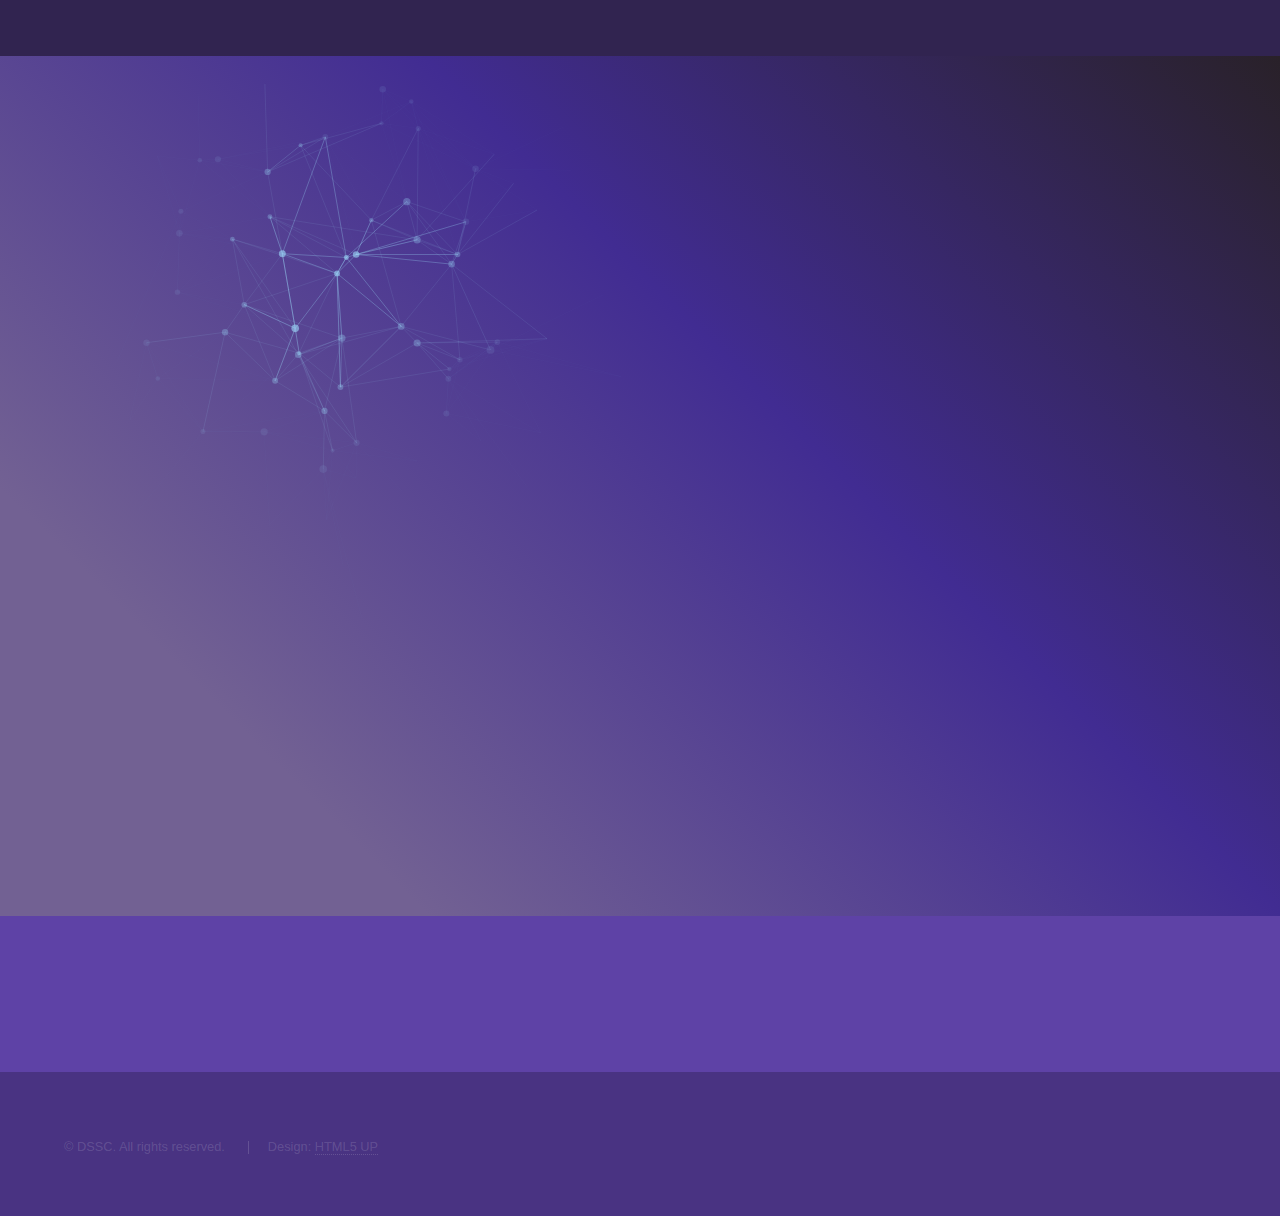
==== commit 53f80e10: "Fixes and moved js scripts to local folders" ====
--- a/index.html
+++ b/index.html
@@ -8,14 +8,7 @@
     <noscript>
         <link rel="stylesheet" href="assets/css/noscript.css"/>
     </noscript>
-    <!-- <link href="//cdn-images.mailchimp.com/embedcode/classic-10_7.css" rel="stylesheet" type="text/css">-->
-   <!-- <script type='text/javascript' src='//s3.amazonaws.com/downloads.mailchimp.com/js/mc-validate.js'></script>-->
 
-    <style type="text/css">
-        /*#mc_embed_signup{background:#fff; clear:left; font:14px Helvetica,Arial,sans-serif; }*/
-        /* Add your own MailChimp form style overrides in your site stylesheet or in this style block.
-           We recommend moving this block and the preceding CSS link to the HEAD of your HTML file. */
-    </style>
     <link rel="apple-touch-icon" sizes="57x57" href="images/favicon/apple-icon-57x57.png">
     <link rel="apple-touch-icon" sizes="60x60" href="images/favicon/apple-icon-60x60.png">
     <link rel="apple-touch-icon" sizes="72x72" href="images/favicon/apple-icon-72x72.png">
@@ -25,7 +18,7 @@
     <link rel="apple-touch-icon" sizes="144x144" href="images/favicon/apple-icon-144x144.png">
     <link rel="apple-touch-icon" sizes="152x152" href="images/favicon/apple-icon-152x152.png">
     <link rel="apple-touch-icon" sizes="180x180" href="images/favicon/apple-icon-180x180.png">
-    <link rel="icon" type="image/png" sizes="192x192"  href="images/favicon/android-icon-192x192.png">
+    <link rel="icon" type="image/png" sizes="192x192" href="images/favicon/android-icon-192x192.png">
     <link rel="icon" type="image/png" sizes="32x32" href="images/favicon/favicon-32x32.png">
     <link rel="icon" type="image/png" sizes="96x96" href="images/favicon/favicon-96x96.png">
     <link rel="icon" type="image/png" sizes="16x16" href="images/favicon/favicon-16x16.png">
@@ -34,26 +27,17 @@
     <meta name="msapplication-TileImage" content="/ms-icon-144x144.png">
     <meta name="theme-color" content="#ffffff">
 
-    <script type='text/javascript'>(function ($) {
-        window.fnames = new Array();
-        window.ftypes = new Array();
-        fnames[0] = 'EMAIL';
-        ftypes[0] = 'email';
-    }(jQuery));
-    var $mcj = jQuery.noConflict(true);</script>
-
-    <meta property="fb:pages" content="505577779877315" />
+    <meta property="fb:pages" content="505577779877315"/>
     <meta property="og:title" content="Data Science Students Club">
     <meta property="og:description" content="">
     <meta property="og:image" content="https://dssclub.github.io/assets/css/images/logo_s.png">
     <meta property="og:url" content="https://dssclub.github.io">
-    <meta property="og:type" content="website" />
-    <meta property="fb:app_id" content="567608400252752" />
+    <meta property="og:type" content="website"/>
+    <meta property="fb:app_id" content="567608400252752"/>
     <meta name="twitter:title" content="Data Science Students Club">
     <meta name="twitter:description" content="">
     <meta name="twitter:image" content="https://dssclub.github.io/assets/css/images/logo_s.png">
     <meta name="twitter:card" content="DSSC">
-
 </head>
 <body class="is-preload">
 
@@ -75,32 +59,20 @@
         <div id='large-header' class="inner large-header">
             <!--<h1>DSSC</h1>
             <p>Data Science Students Club</p>-->
-
-            <!--DEMO 1-->
-            <!--<canvas id="c"><img id="club-logo" src="assets/css/images/logo.png"></canvas>
-            <script src='assets/js/vlqxyo.js'></script>
-            <script  src="assets/js/animation.js"></script>-->
-
-            <!--DEMO 2-->
             <img id="club-logo" src="assets/css/images/logo.png">
-
-
-            <script src='https://www.marcoguglie.it/Codepen/AnimatedHeaderBg/demo-1/js/EasePack.min.js'></script>
-            <script src='https://www.marcoguglie.it/Codepen/AnimatedHeaderBg/demo-1/js/rAF.js'></script>
-            <script src='https://www.marcoguglie.it/Codepen/AnimatedHeaderBg/demo-1/js/TweenLite.min.js'></script>
-            <script src="assets/js/animation2.js"></script>
-
 
             <!-- Begin Signup Form -->
             <div id="mc_embed_signup">
-                <form action="https://github.us18.list-manage.com/subscribe/post?u=2808b994b8b9d1727fba70ba4&amp;id=eba17dd1ed" method="post" id="mc-embedded-subscribe-form" name="mc-embedded-subscribe-form" class="validate" target="_blank" novalidate>
+                <form action="https://github.us18.list-manage.com/subscribe/post?u=2808b994b8b9d1727fba70ba4&amp;id=eba17dd1ed"
+                      method="post" id="mc-embedded-subscribe-form" name="mc-embedded-subscribe-form" class="validate"
+                      target="_blank" novalidate>
                     <div id="mc_embed_signup_scroll">
                         <h2></h2>
                         <div class="mc-field-group">
                             <label for="mce-NAME">Full Name</label>
                             <input type="text" value="" name="NAME" class="required" id="mce-NAME">
                         </div>
-                        <div class="mc-field-group" style="padding-bottom:20px">
+                        <div class="mc-field-group" style="padding-bottom:20px; padding-top: 12px">
                             <label for="mce-EMAIL">Email</span></label>
                             <input type="email" value="" name="EMAIL" class="required email" id="mce-EMAIL">
                         </div>
@@ -108,8 +80,12 @@
                             <div class="response" id="mce-error-response" style="display:none"></div>
                             <div class="response" id="mce-success-response" style="display:none"></div>
                         </div>
-                        <div style="position: absolute; left: -5000px;" aria-hidden="true"><input type="text" name="b_2808b994b8b9d1727fba70ba4_eba17dd1ed" tabindex="-1" value=""></div>
-                        <div class="clear"><input type="submit" value="Sign Up" name="subscribe" id="mc-embedded-subscribe" class="button"></div>
+                        <div style="position: absolute; left: -5000px;" aria-hidden="true"><input type="text"
+                                                                                                  name="b_2808b994b8b9d1727fba70ba4_eba17dd1ed"
+                                                                                                  tabindex="-1"
+                                                                                                  value=""></div>
+                        <div class="clear"><input type="submit" value="Sign Up" name="subscribe"
+                                                  id="mc-embedded-subscribe" class="button"></div>
                     </div>
                 </form>
             </div>
@@ -120,8 +96,10 @@
     <section id="three" class="wrapper style1 fade-up">
         <div class="inner">
             <ul class="icons">
-                <li><a href="https://www.facebook.com/dssc.au/" class="fa-facebook" style="font-size:36px"><span class="label">Facebook</span></a></li>
-                <li><a href="https://www.instagram.com/dssc.au/" class="fa-instagram" style="font-size:36px"><span class="label">Instagram</span></a></li>
+                <li><a href="https://www.facebook.com/dssc.au/" class="fa-facebook" style="font-size:36px"><span
+                        class="label">Facebook</span></a></li>
+                <li><a href="https://www.instagram.com/dssc.au/" class="fa-instagram" style="font-size:36px"><span
+                        class="label">Instagram</span></a></li>
             </ul>
 
         </div>
@@ -145,6 +123,24 @@
     <script src="assets/js/breakpoints.min.js"></script>
     <script src="assets/js/util.js"></script>
     <script src="assets/js/main.js"></script>
-
+    <!--MAIL CHIMP-->
+    <script src="assets/js/mc-validate.js"></script>
+    <script type='text/javascript'>(function ($) {
+        window.fnames = new Array();
+        window.ftypes = new Array();
+        fnames[0] = 'EMAIL';
+        ftypes[0] = 'email';
+    }(jQuery));
+    var $mcj = jQuery.noConflict(true);</script>
+    <!--ANIMATION-->
+    <!--<script type='text/javascript' src='//s3.amazonaws.com/downloads.mailchimp.com/js/mc-validate.js'></script>-->
+    <!--<script src='https://www.marcoguglie.it/Codepen/AnimatedHeaderBg/demo-1/js/EasePack.min.js'></script>
+    <script src='https://www.marcoguglie.it/Codepen/AnimatedHeaderBg/demo-1/js/rAF.js'></script>
+    <script src='https://www.marcoguglie.it/Codepen/AnimatedHeaderBg/demo-1/js/TweenLite.min.js'></script>-->
+    <script src='assets/js/EasePack.min.js'></script>
+    <script src='assets/js/rAF.js'></script>
+    <script src='assets/js/TweenLite.min.js'></script>
+    <script src="assets/js/animation.js"></script>
+</div>
 </body>
 </html>